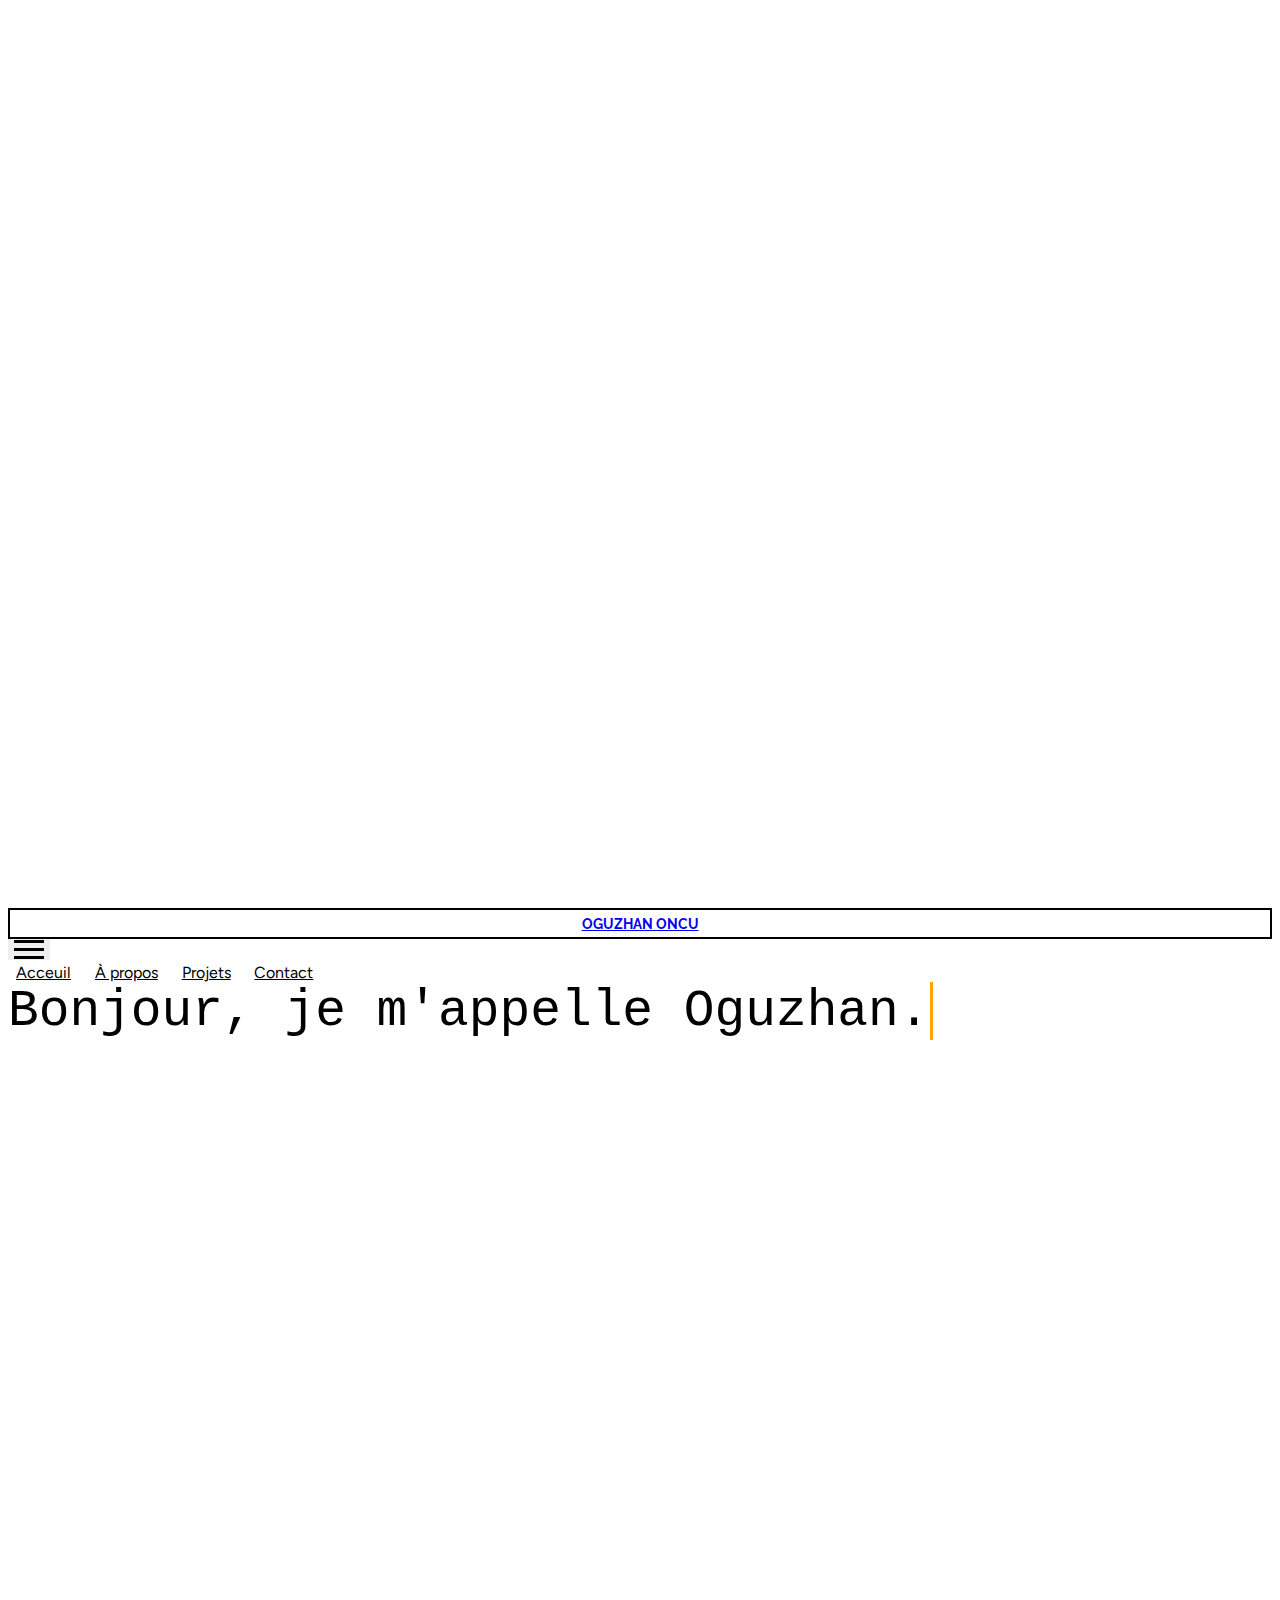
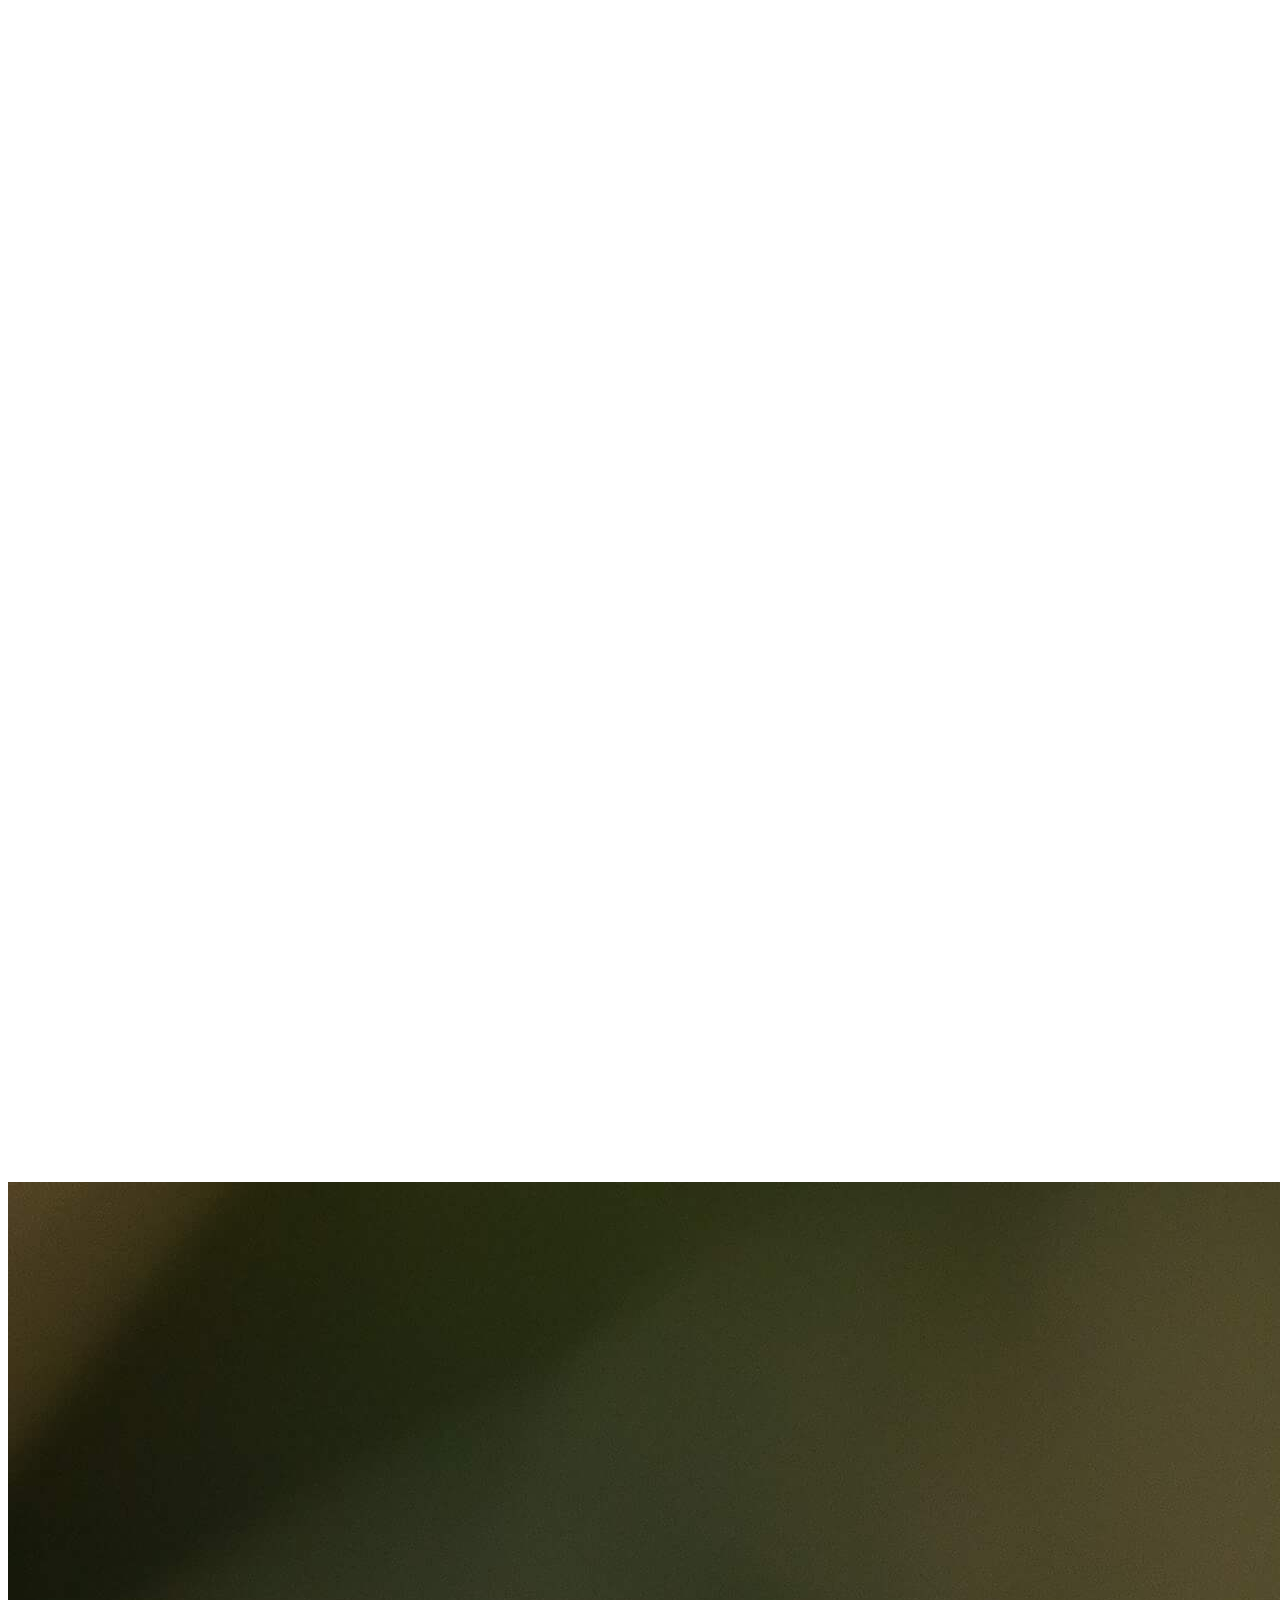
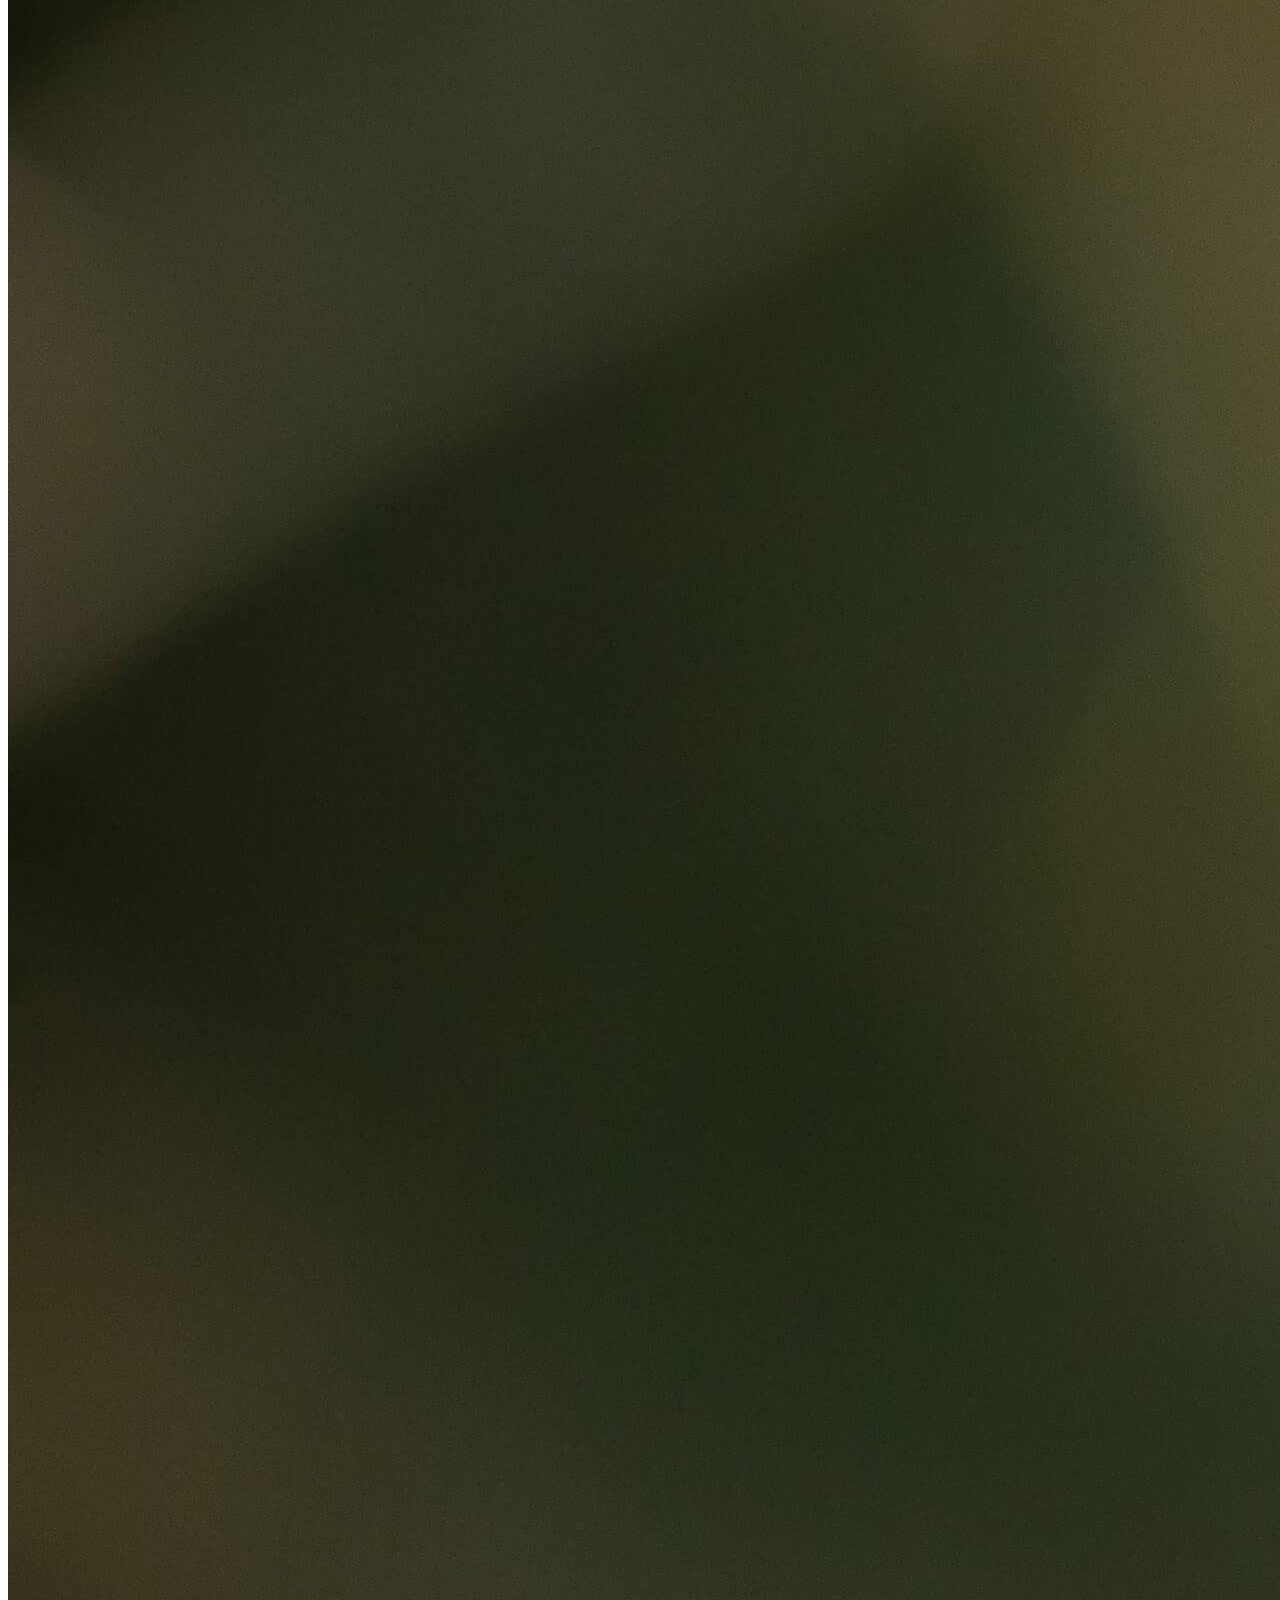
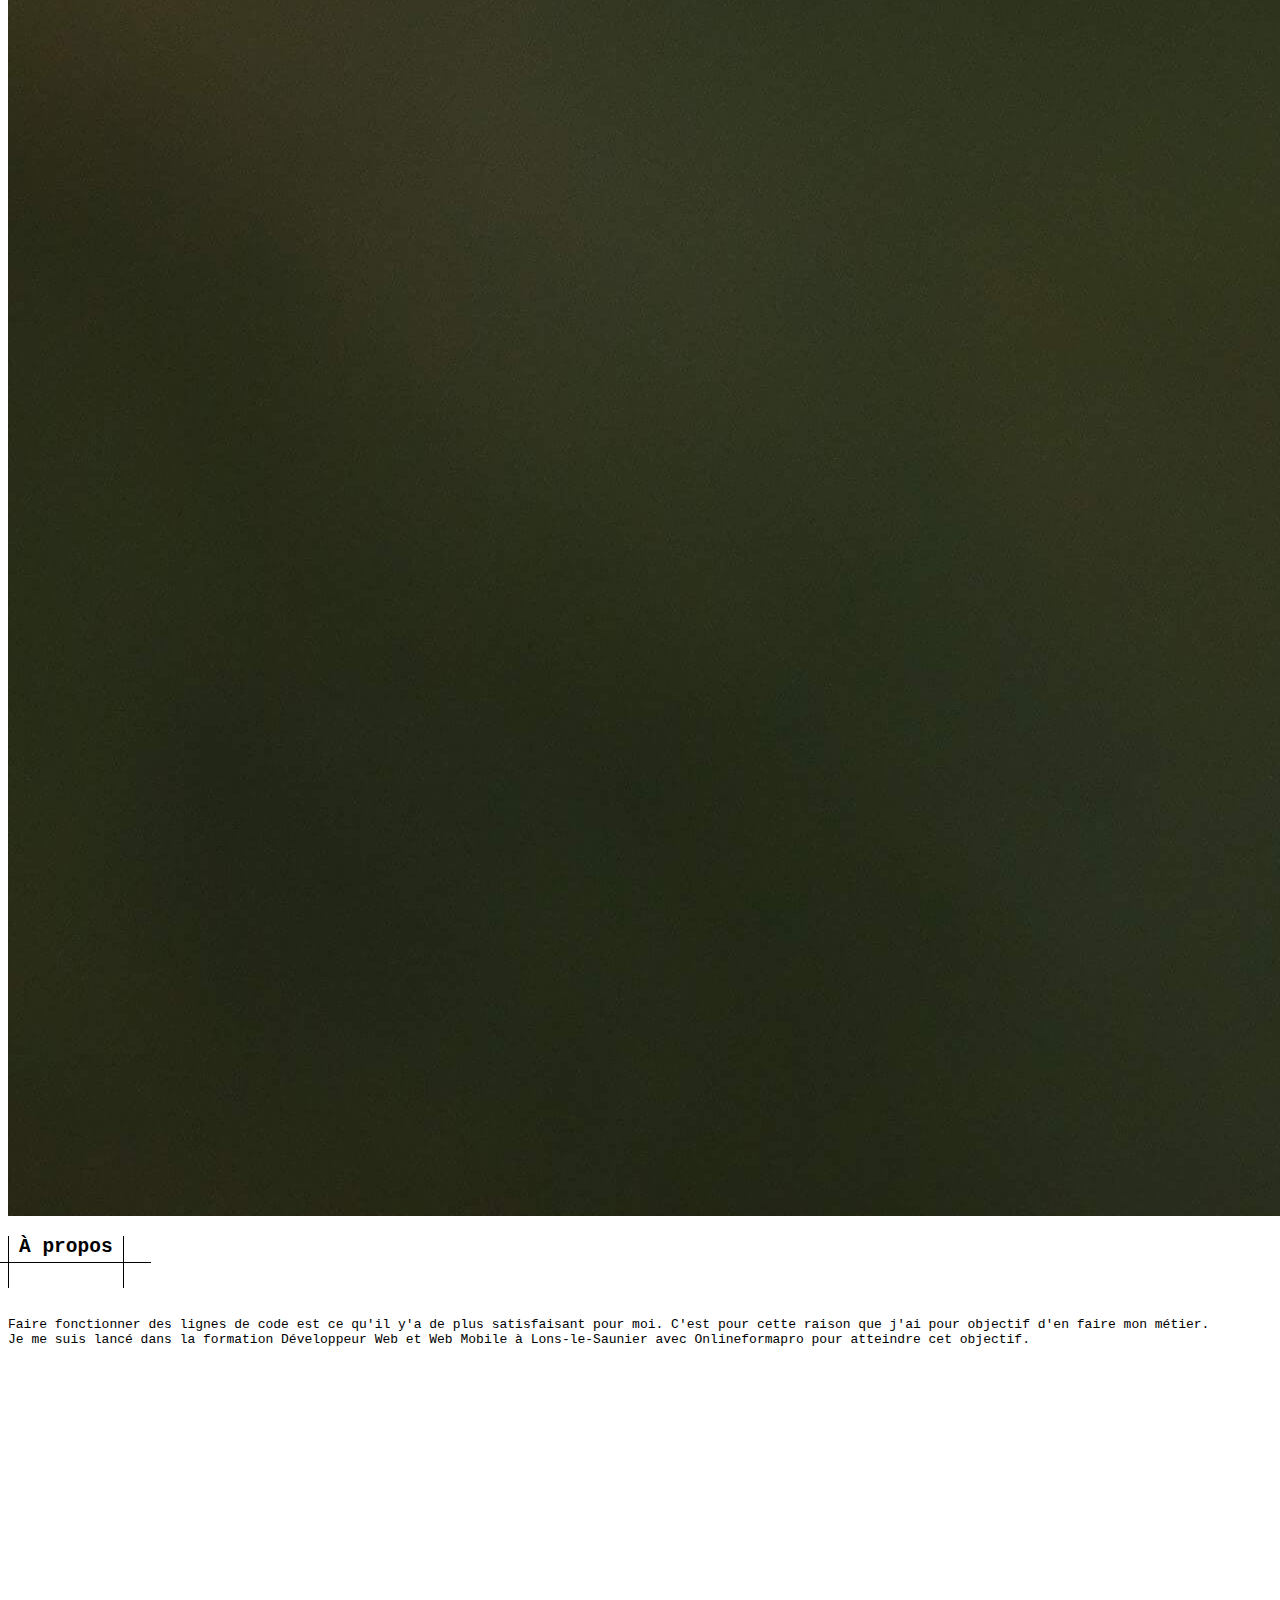
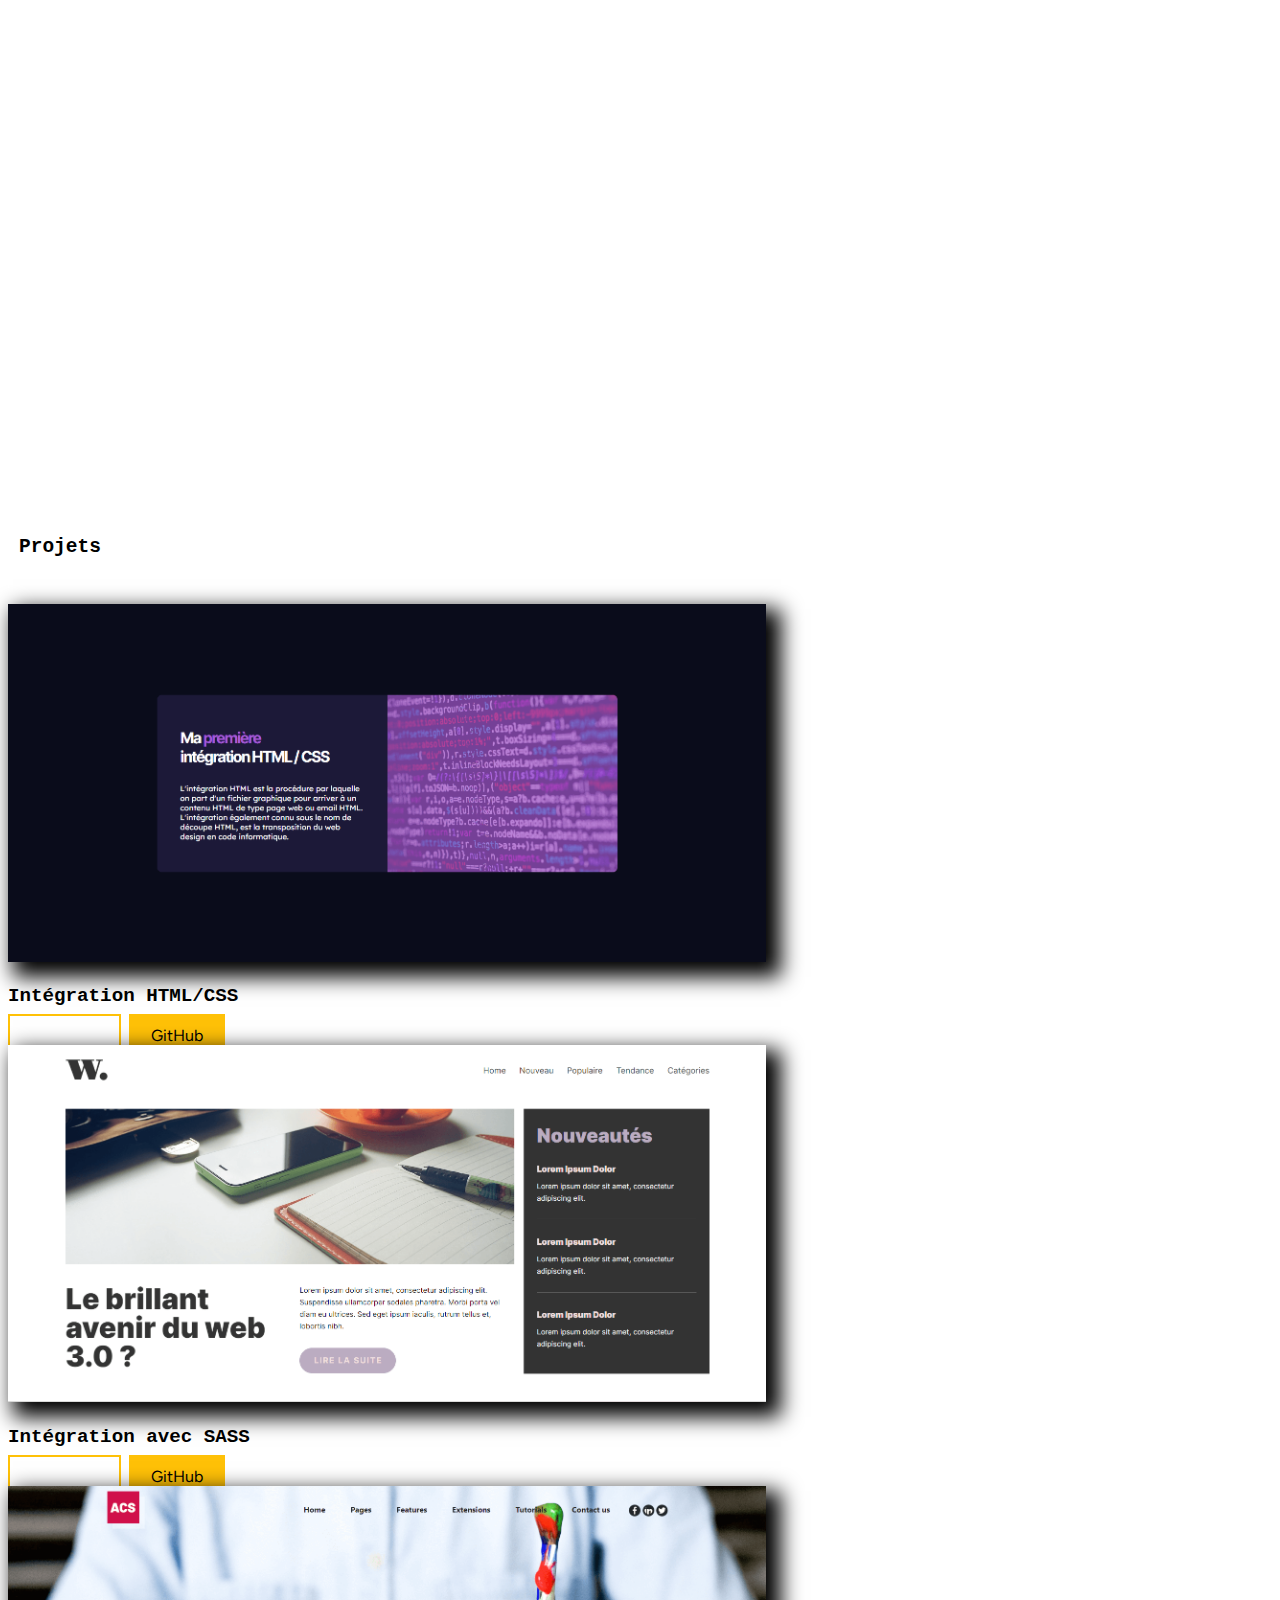
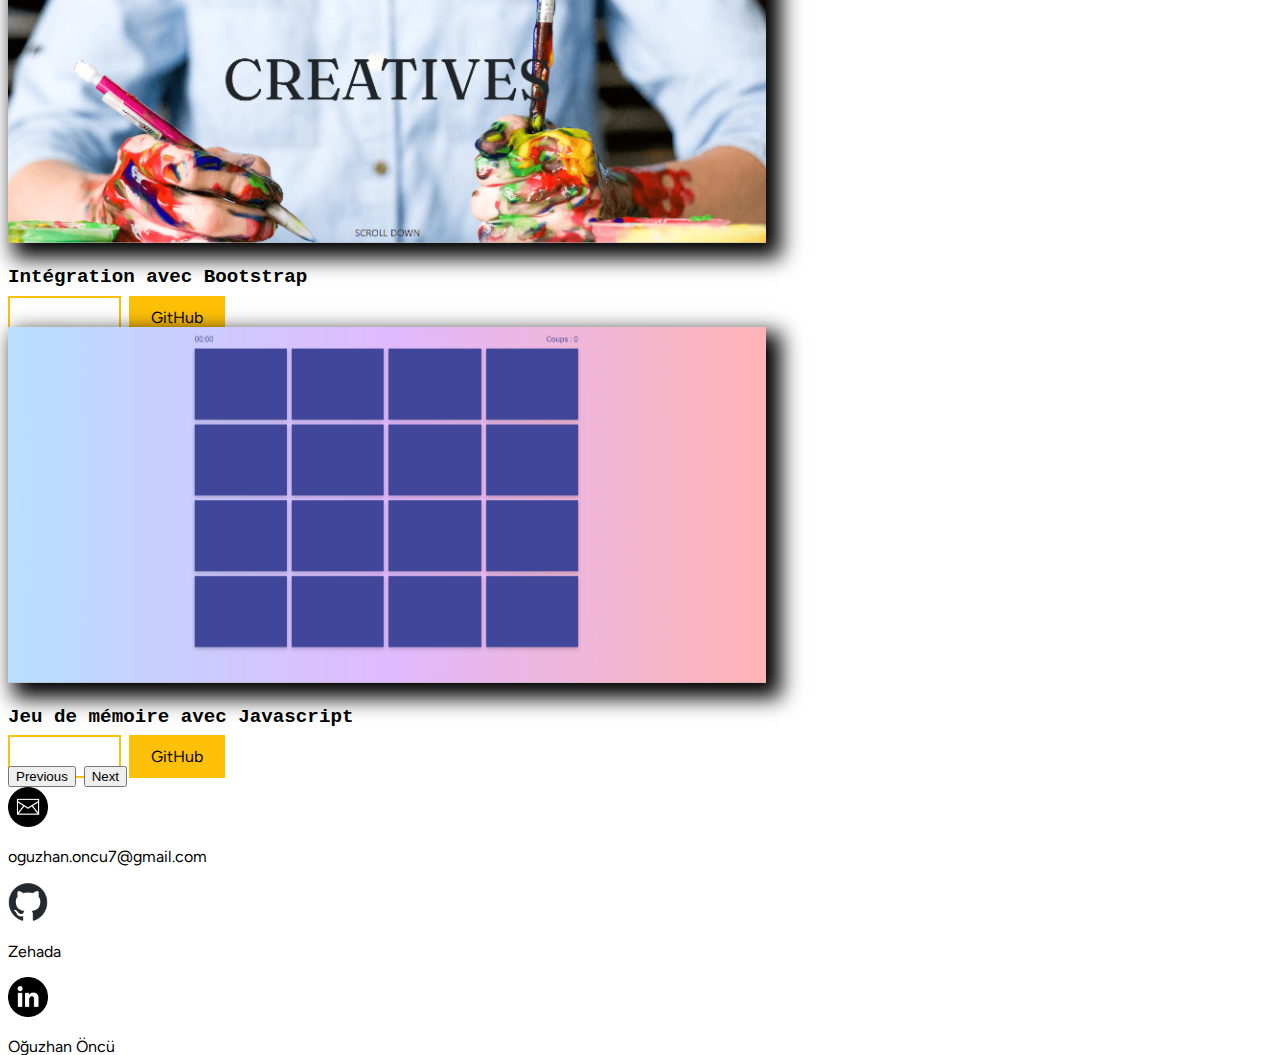
==== index.html @ a9e5b0de "Ajout liens GitHub et images moins lourdes" ====
<!DOCTYPE html>
<html lang="fr">

<head>
    <meta charset="UTF-8">
    <meta http-equiv="X-UA-Compatible" content="IE=edge">
    <meta name="viewport" content="width=device-width, initial-scale=1.0">
    <link rel="preconnect" href="https://fonts.googleapis.com">
    <link rel="preconnect" href="https://fonts.gstatic.com" crossorigin>
    <link href="https://fonts.googleapis.com/css2?family=Figtree&family=Raleway:wght@700&display=swap" rel="stylesheet">
    <link href="https://cdn.jsdelivr.net/npm/bootstrap@5.3.0-alpha3/dist/css/bootstrap.min.css" rel="stylesheet"
        integrity="sha384-KK94CHFLLe+nY2dmCWGMq91rCGa5gtU4mk92HdvYe+M/SXH301p5ILy+dN9+nJOZ" crossorigin="anonymous">
    <link rel="stylesheet" href="style.css">
    <title>Oguzhan Oncu</title>
</head>

<body>
    <div id="loader" class="bg-dark d-flex justify-content-center align-items-center">
        <h1>Oguzhan Oncu | Portfolio</h1>
    </div>
    <div id="content" class="d-none">
        <nav class="navbar navbar-expand-md fixed-top justify-content-end align-items-center navbar-warning bg-warning">
            <div class="container">
                <a class="text-decoration-none" href="#">
                    <h1 class="navbar-brand m-0">Oguzhan Oncu</h1>
                </a>
                <button class="navbar-toggler collapsed" type="button" data-bs-toggle="collapse"
                    data-bs-target="#navbarNavAltMarkup" aria-controls="navbarNavAltMarkup" aria-expanded="false"
                    aria-label="Toggle navigation">
                    <span class="toggler-icon top-bar"></span>
                    <span class="toggler-icon middle-bar"></span>
                    <span class="toggler-icon bottom-bar"></span>
                </button>
                <div class="collapse navbar-collapse justify-content-end" id="navbarNavAltMarkup">
                    <div class="navbar-nav d-flex align-items-start">
                        <a class="nav-item nav-link" href="#">Acceuil</a>
                        <a class="nav-item nav-link" href="#a-propos-texte">À propos</a>
                        <a class="nav-item nav-link" href="#projets">Projets</a>
                        <a class="nav-item nav-link" href="#contact">Contact</a>
                    </div>
                </div>
            </div>
        </nav>
        <div
            class="wrapper w-100 d-flex justify-content-center align-items-center bg-dark text-white position-fixed fixed-top">
            <div class="typing-demo">
                Bonjour, je m'appelle Oguzhan.
            </div>
        </div>
        <div id="a-propos">
            <div class="row g-0">
                <div class="col-md">
                    <img src="images/vincent-van-zalinge-vUNQaTtZeOo-unsplash.jpg" alt="" class="mw-100">
                </div>
                <div class="bg-white a-propos-texte col-md d-flex flex-column justify-content-center align-items-center"
                    id="a-propos-texte">
                    <div class="w-75">

                        <div class="text-center text-md-start">
                            <h2 class="mb-5 mt-5">À propos</h2>
                        </div>
                        <p class="mb-5 ">Faire fonctionner des lignes de code est ce qu'il y'a de plus satisfaisant pour
                            moi. C'est pour
                            cette raison
                            que j'ai pour objectif d'en faire mon métier.<br>
                            Je me suis lancé dans la formation Développeur Web et Web Mobile à Lons-le-Saunier avec
                            Onlineformapro pour atteindre cet objectif.</p>
                        <div></div>
                    </div>
                </div>
            </div>
        </div>
        <div id="projets" class="projets bg-dark text-white d-flex flex-column justify-content-center">
            <div class="text-white d-flex justify-content-center align-items-center mt-5 mb-5">
                <h2>Projets</h2>
            </div>
            <div id="carouselExampleControls" class="carousel slide">
                <div class="carousel-inner">
                    <div class="carousel-item active">
                        <div class="box d-flex flex-column justify-content-center align-items-center">
                            <img src="images/integration1.png" alt="Screenshot intégration HTML/CSS">
                            <h3 class="text-center w-75 mb-5 mt-5">Intégration HTML/CSS</h3>
                            <div class="mb-5">
                                <a href="projets/01 - INITIATION INTEGRATION/index.html" target="blank">Découvrir</a>
                                <a class="github" href="https://github.com/Zehada/Integration-HTML-CSS"
                                    target="blank">GitHub</a>
                            </div>
                        </div>
                    </div>
                    <div class="carousel-item">
                        <div class="box d-flex flex-column justify-content-center align-items-center">
                            <img src="images/integration2.png" alt="Screenshot intégration avec SASS">
                            <h3 class="text-center w-75 mb-5 mt-5">Intégration avec SASS</h3>
                            <div class="mb-5">
                                <a href="projets/integration-sass/index.html" target="blank">Découvrir</a>
                                <a class="github" href="https://github.com/Zehada/Integration-SASS"
                                    target="blank">GitHub</a>
                            </div>
                        </div>
                    </div>
                    <div class="carousel-item">
                        <div class="box d-flex flex-column justify-content-center align-items-center">
                            <img src="images/integration3.png" alt="Screenshot intégration avec Bootstrap">
                            <h3 class="text-center w-75 mb-5 mt-5">Intégration avec Bootstrap</h3>
                            <div class="mb-5">
                                <a href="projets/integration-bootstrap/index.html" target="blank">Découvrir</a>
                                <a class="github" href="https://github.com/Zehada/Integration-Bootstrap"
                                    target="blank">GitHub</a>
                            </div>
                        </div>
                    </div>
                    <div class="carousel-item">
                        <div class="box d-flex flex-column justify-content-center align-items-center">
                            <img src="images/integration4.png" alt="Screenshot memory game">
                            <h3 class="text-center w-75 mb-5 mt-5">Jeu de mémoire avec Javascript</h3>
                            <div class="mb-5">
                                <a href="projets/projet-jeu/index.html" target="blank">Découvrir</a>
                                <a class="github" href="https://github.com/Zehada/Memory-game" target="blank">GitHub</a>
                            </div>
                        </div>
                    </div>
                </div>
                <button class="carousel-control-prev" type="button" data-bs-target="#carouselExampleControls"
                    data-bs-slide="prev">
                    <span class="carousel-control-prev-icon" aria-hidden="true"></span>
                    <span class="visually-hidden">Previous</span>
                </button>
                <button class="carousel-control-next" type="button" data-bs-target="#carouselExampleControls"
                    data-bs-slide="next">
                    <span class="carousel-control-next-icon" aria-hidden="true"></span>
                    <span class="visually-hidden">Next</span>
                </button>
            </div>
        </div>
        <div id="contact" class="d-flex flex-column flex-md-row justify-content-around align-items-center">
            <div class="d-flex justify-content-md-center  align-items-center">
                <img src="images/email.png" alt="Logo email" class="me-3">
                <p class="m-0">oguzhan.oncu7@gmail.com</p>
            </div>
            <div class="d-flex justify-content-md-center  align-items-center">
                <img src="images/github-mark.png" alt="Logo GitHub" class="me-3">
                <p class="m-0"><a href="https://github.com/Zehada" target="blank">Zehada</a></p>
            </div>
            <div class="d-flex justify-content-md-center  align-items-center">
                <img src="images/linkedin_logo_icon_186926.png" alt="Logo LinkedIn" class="me-3">
                <p class="m-0"><a href="https://www.linkedin.com/in/o%C4%9Fuzhan-%C3%B6nc%C3%BC-248659266/"
                        target="blank">Oğuzhan
                        Öncü</a></p>
            </div>
        </div>
        <!-- <div class="contact bg-white vh-100 d-flex flex-column flex-md-row justify-content-around align-items-center">
            <div class="contact-text w-50">
                <h2>Contact</h2>
                <p>Lorem ipsum dolor sit amet consectetur adipisicing elit. Nemo dolor mollitia ex ipsam deserunt.
                    Accusamus voluptatem saepe aliquam exercitationem quasi molestiae reprehenderit soluta doloribus
                    nam.</p>
            </div>
            <form>
                <input name="name" type="text" class="feedback-input" placeholder="Nom" />
                <input name="email" type="text" class="feedback-input" placeholder="Email" />
                <textarea name="text" class="feedback-input" placeholder="Message"></textarea>
                <input class="bg-warning" type="submit" value="ENVOYER" />
            </form>
        </div> -->
    </div>

    <script src="https://cdn.jsdelivr.net/npm/bootstrap@5.3.0-alpha3/dist/js/bootstrap.bundle.min.js"
        integrity="sha384-ENjdO4Dr2bkBIFxQpeoTz1HIcje39Wm4jDKdf19U8gI4ddQ3GYNS7NTKfAdVQSZe"
        crossorigin="anonymous"></script>
    <script src="portfolio.js"></script>

</body>



</html>
---- style.css ----
body {
  font-family: monospace;
}

h1 {
  font-family: "Raleway", sans-serif;
  text-transform: uppercase;
  border: 2px solid black;
  text-align: center;
  padding: 5px 11px 5px 11px;
  font-size: 0.9rem !important;
  margin: 0;
}

#loader {
  min-height: 100vh;
}
#loader h1 {
  color: white;
  border: none;
  text-transform: none;
  font-size: 1.5rem !important;
  animation: fadeOut 1.9s forwards;
}
@keyframes fadeOut {
  0% {
    opacity: 1;
  }
  50% {
    opacity: 1;
  }
  100% {
    opacity: 0;
  }
}

.navbar {
  transition: top 0.3s;
  top: -100px;
  animation: apparition 1s ease-in-out forwards;
}
@keyframes apparition {
  100% {
    top: 0;
  }
}
.nav-item {
  font-family: "Figtree", sans-serif;
  color: black;
  position: relative;
  padding: 0 !important;
  margin: 0.5rem;
}

.nav-item:hover {
  color: black;
}

.nav-item::after {
  position: absolute;
  content: "";
  background: black;
  bottom: 0;
  left: 50%;
  width: 0;
  height: 1px;
  transition: 0.4s ease-out;
}

.nav-item:hover::after {
  left: 0;
  width: 100%;
}

.navbar-toggler {
  border: 0 !important;
}

.navbar-toggler:focus,
.navbar-toggler:active,
.navbar-toggler-icon:focus {
  outline: none !important;
  box-shadow: none !important;
  border: 0 !important;
}

.toggler-icon {
  width: 30px;
  height: 3px;
  background-color: black;
  display: block;
  transition: all 0.2s;
}

.middle-bar {
  margin: 5px auto;
}

.navbar-toggler .top-bar {
  transform: rotate(45deg);
  transform-origin: 10% 10%;
}

.navbar-toggler .middle-bar {
  opacity: 0;
  filter: alpha(opacity=0);
}

.navbar-toggler .bottom-bar {
  transform: rotate(-45deg);
  transform-origin: 10% 90%;
}

.navbar-toggler.collapsed .top-bar {
  transform: rotate(0);
}

.navbar-toggler.collapsed .middle-bar {
  opacity: 1;
  filter: alpha(opacity=100);
}

.navbar-toggler.collapsed .bottom-bar {
  transform: rotate(0);
}

.navbar-toggler.collapsed .toggler-icon {
  background-color: black;
}

.typing-demo {
  width: 30ch;
  font-size: 4vw !important;
  animation: typing 2s steps(30), blink 0.5s step-end infinite alternate;
  white-space: nowrap;
  overflow: hidden;
  border-right: 3px solid orange;
}
@keyframes typing {
  from {
    width: 0;
  }
}
@keyframes blink {
  50% {
    border-color: transparent;
  }
}
.wrapper {
  z-index: -1;
  min-height: 100vh;
}

#projets {
  min-height: 100vh;
}
#projets h2 {
  padding: 0 10px 30px 10px;
  border-left: 1px solid white;
  border-right: 1px solid white;
  position: relative;
}
#projets h2::after {
  position: absolute;
  content: "";
  background: white;
  bottom: 25px;
  left: -25%;
  width: 150%;
  height: 1px;
}
#projets a {
  text-decoration: none;
  color: white;
  font-family: "Figtree", sans-serif;
  padding: 10px 20px;
  border: 2px solid #ffc107;
  transition: background-color 0.3s;
}
#projets a:hover {
  background-color: #ffc107;
  color: black;
}
#projets .github {
  color: black;
  background-color: #ffc107;
}
#projets .github:hover {
  background-color: transparent;
  color: white;
}
#projets h3 {
  font-size: 1.2rem;
}

.box img {
  width: 60%;
  height: 30%;
  box-shadow: 10px 10px 20px 5px black;
  -o-object-fit: cover;
  object-fit: cover;
}

#a-propos {
  margin-top: 100vh;
}
#a-propos h2 {
  padding: 0 10px 30px 10px;
  border-left: 1px solid black;
  border-right: 1px solid black;
  position: relative;
  display: inline-flex;
}
#a-propos h2::after {
  position: absolute;
  content: "";
  background: black;
  bottom: 25px;
  left: -25%;
  width: 150%;
  height: 1px;
}
#a-propos img {
  min-height: 100vh;
  -o-object-fit: cover;
  object-fit: cover;
}
#a-propos .a-propos-texte {
  min-height: 100vh;
}

#contact {
  background-color: white;
  font-family: "Figtree", sans-serif;
  height: 200px;
}
#contact a {
  text-decoration: none;
  color: black;
}
#contact a:hover {
  color: rgb(73, 73, 73);
}
#contact img {
  width: 40px;
}
#contact div {
  width: 270px;
}

@media screen and (max-width: 767px) {
  #contact img {
    width: 30px;
  }
  #a-propos .a-propos-texte {
    min-height: 50vh;
  }
  #a-propos img {
    max-height: 60vh;
    min-height: 60vh;
    min-width: 100%;
  }
  #projets {
    min-height: 0;
  }
  #projets h3 {
    font-size: 0.7rem;
  }
}/*# sourceMappingURL=style.css.map */
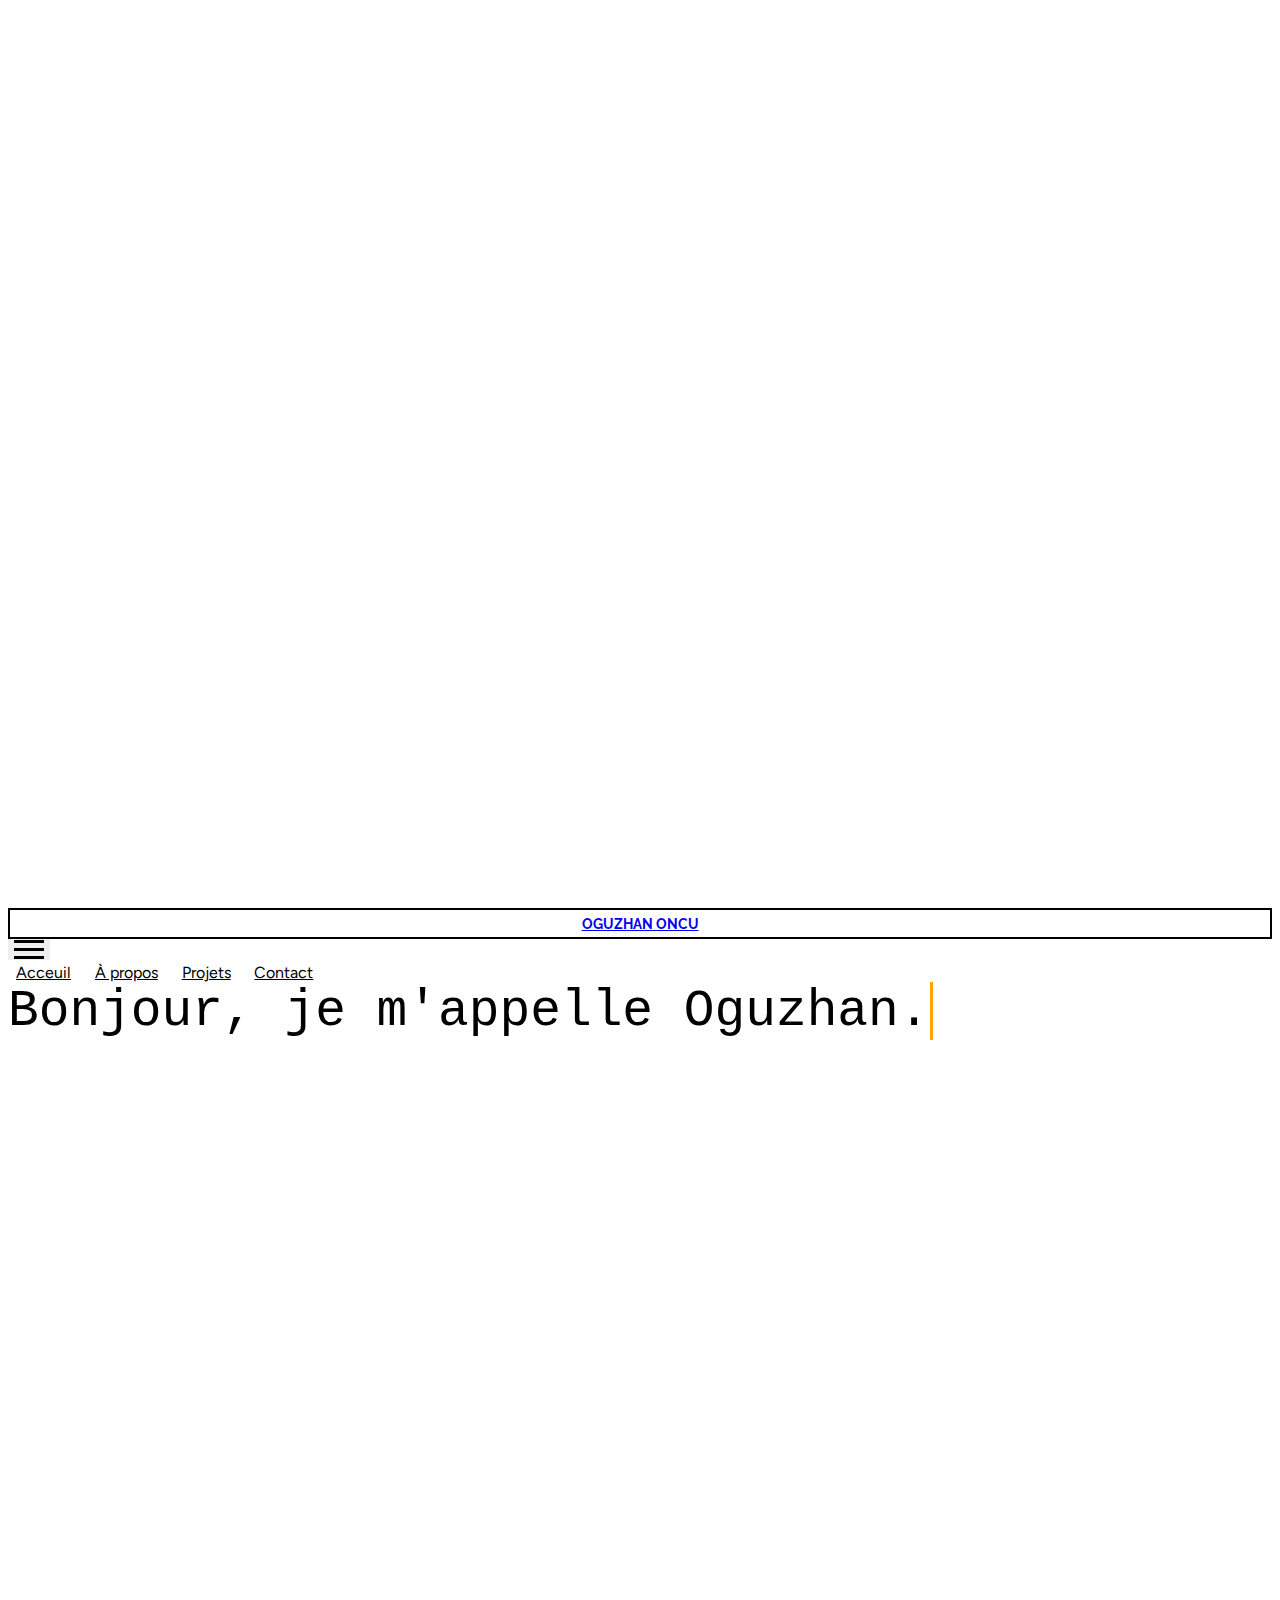
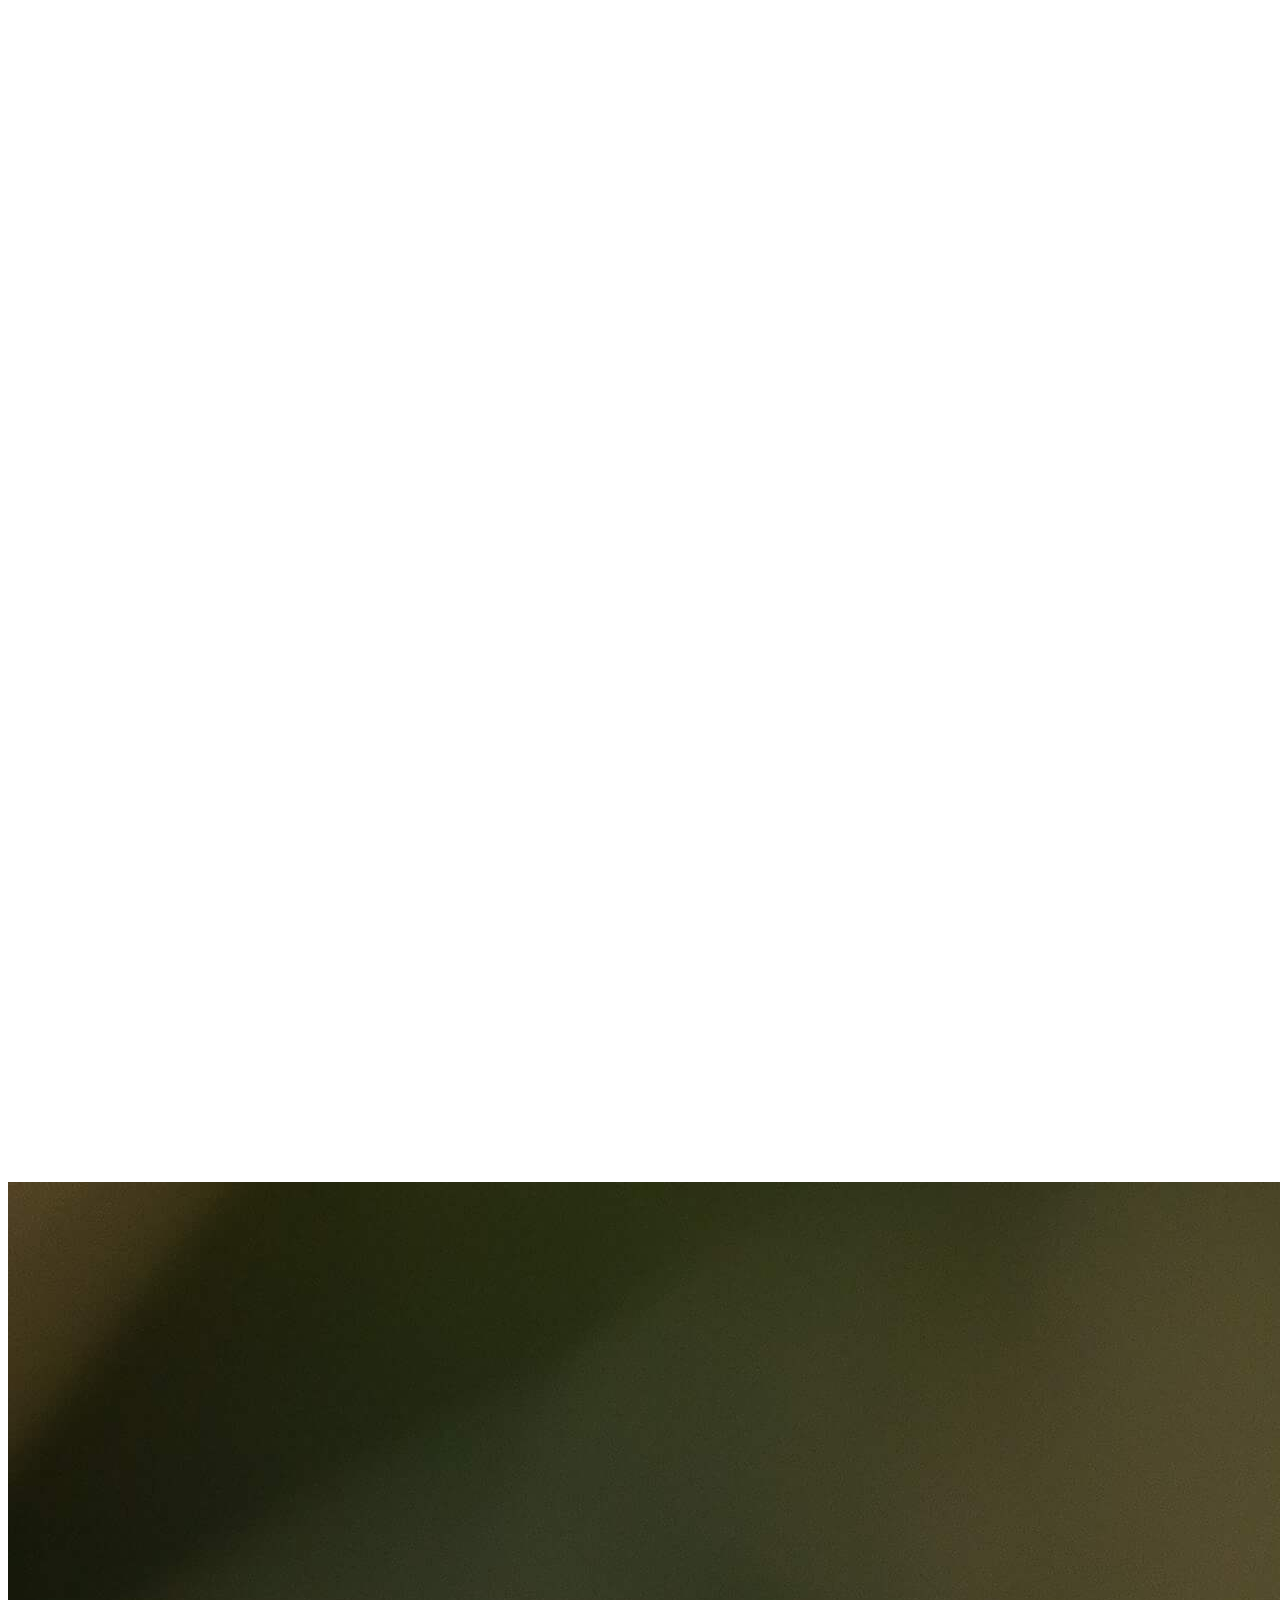
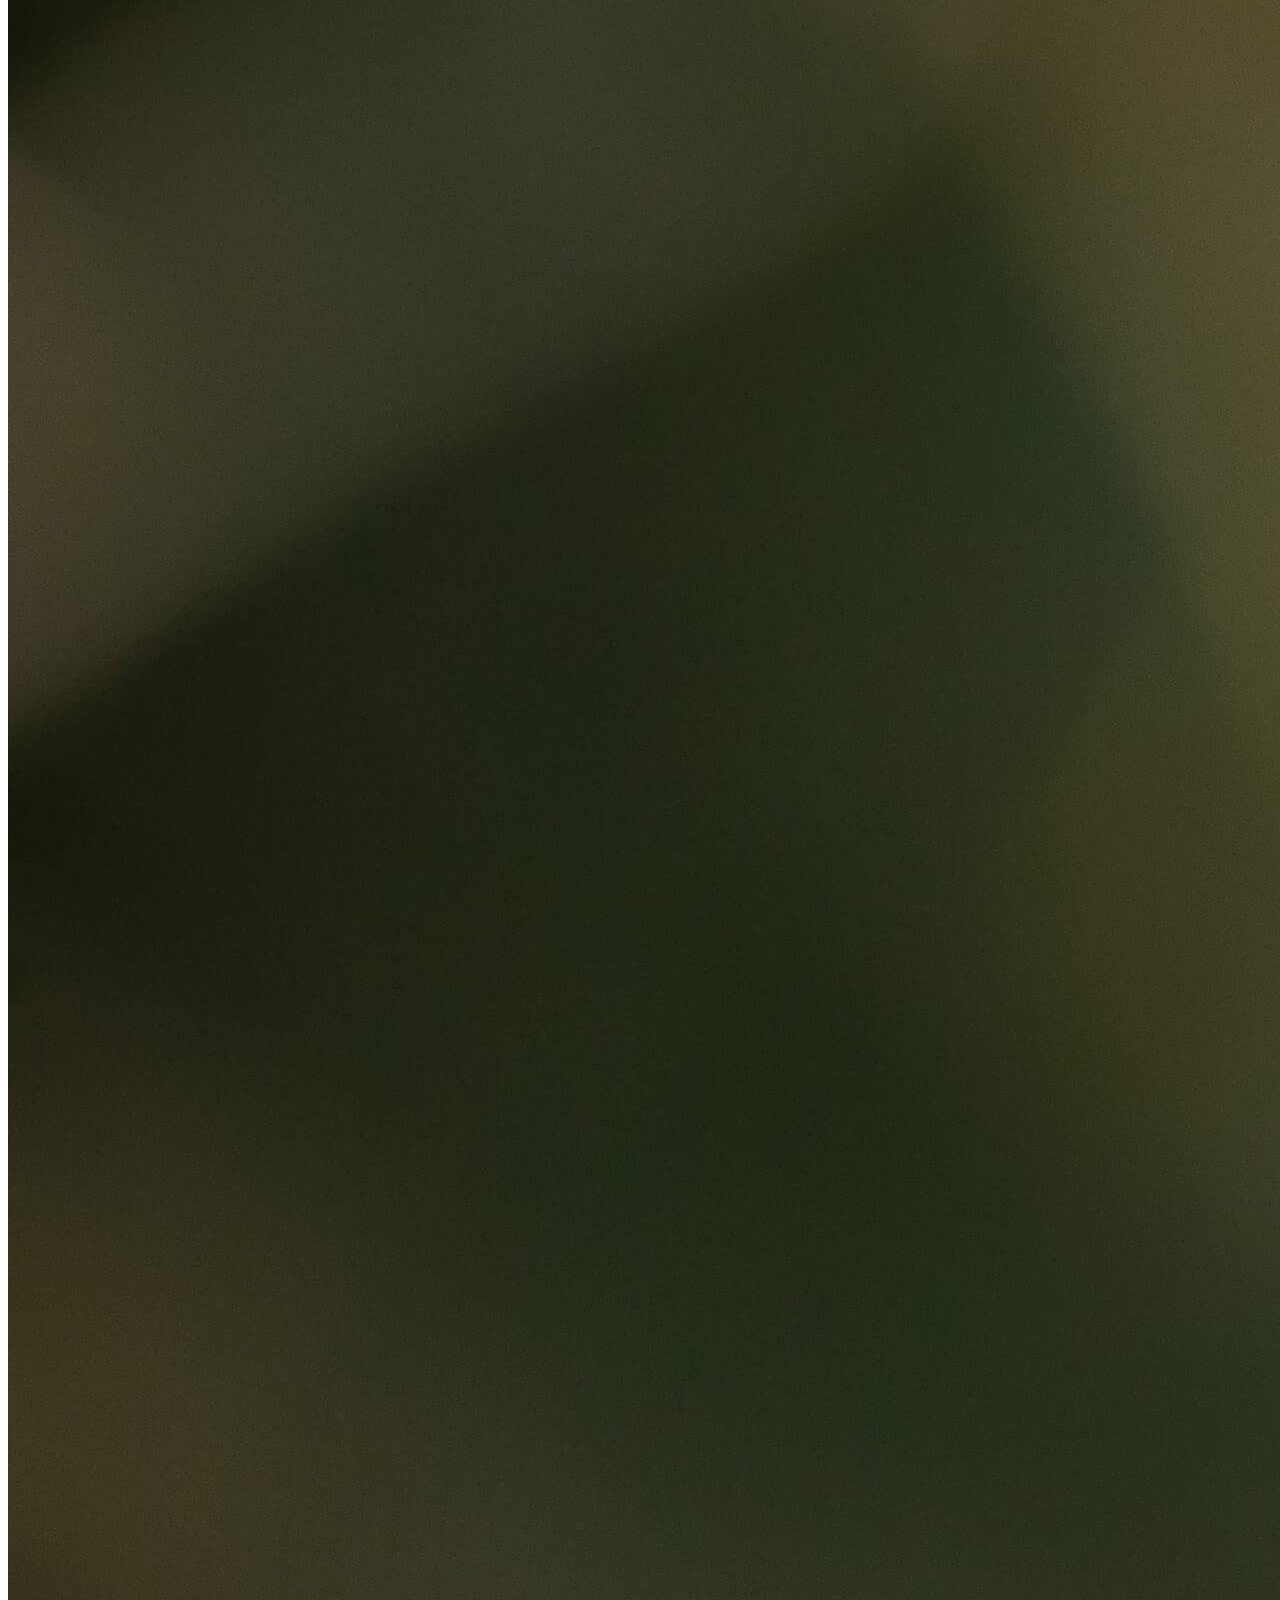
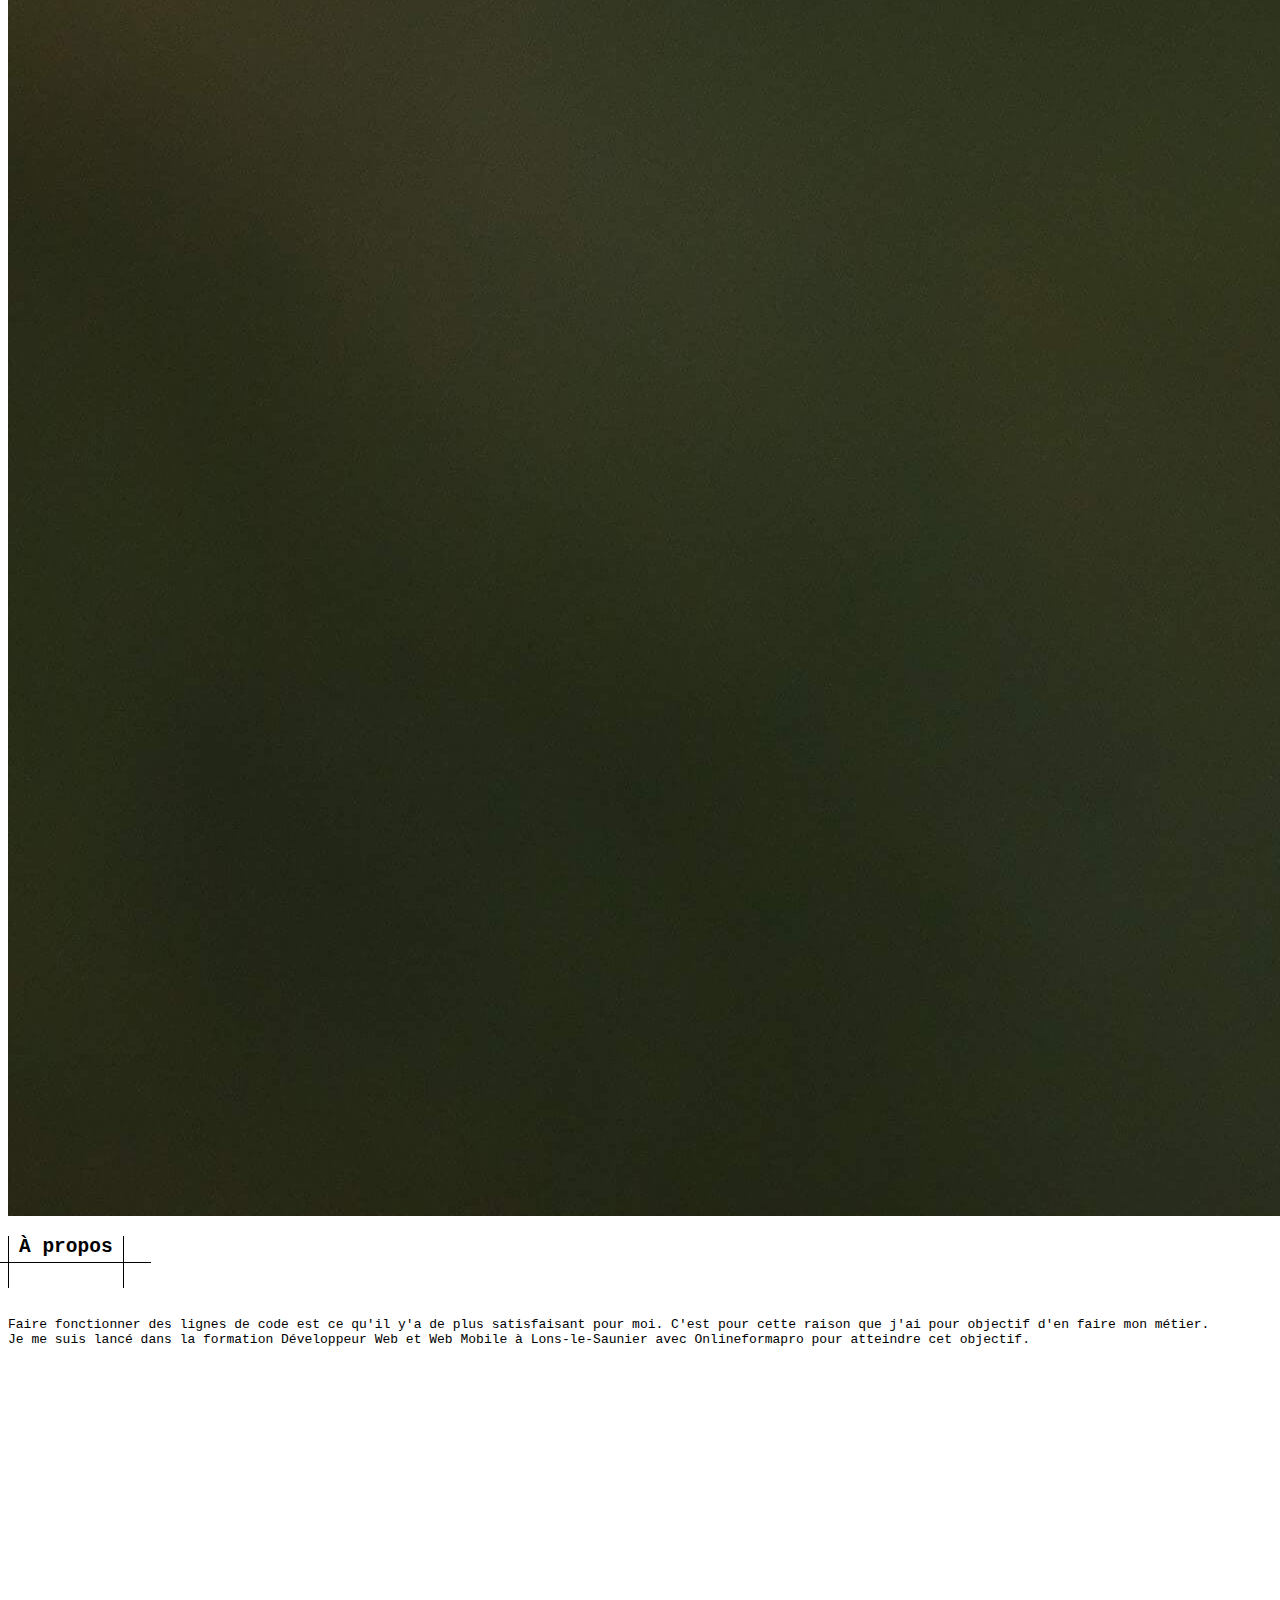
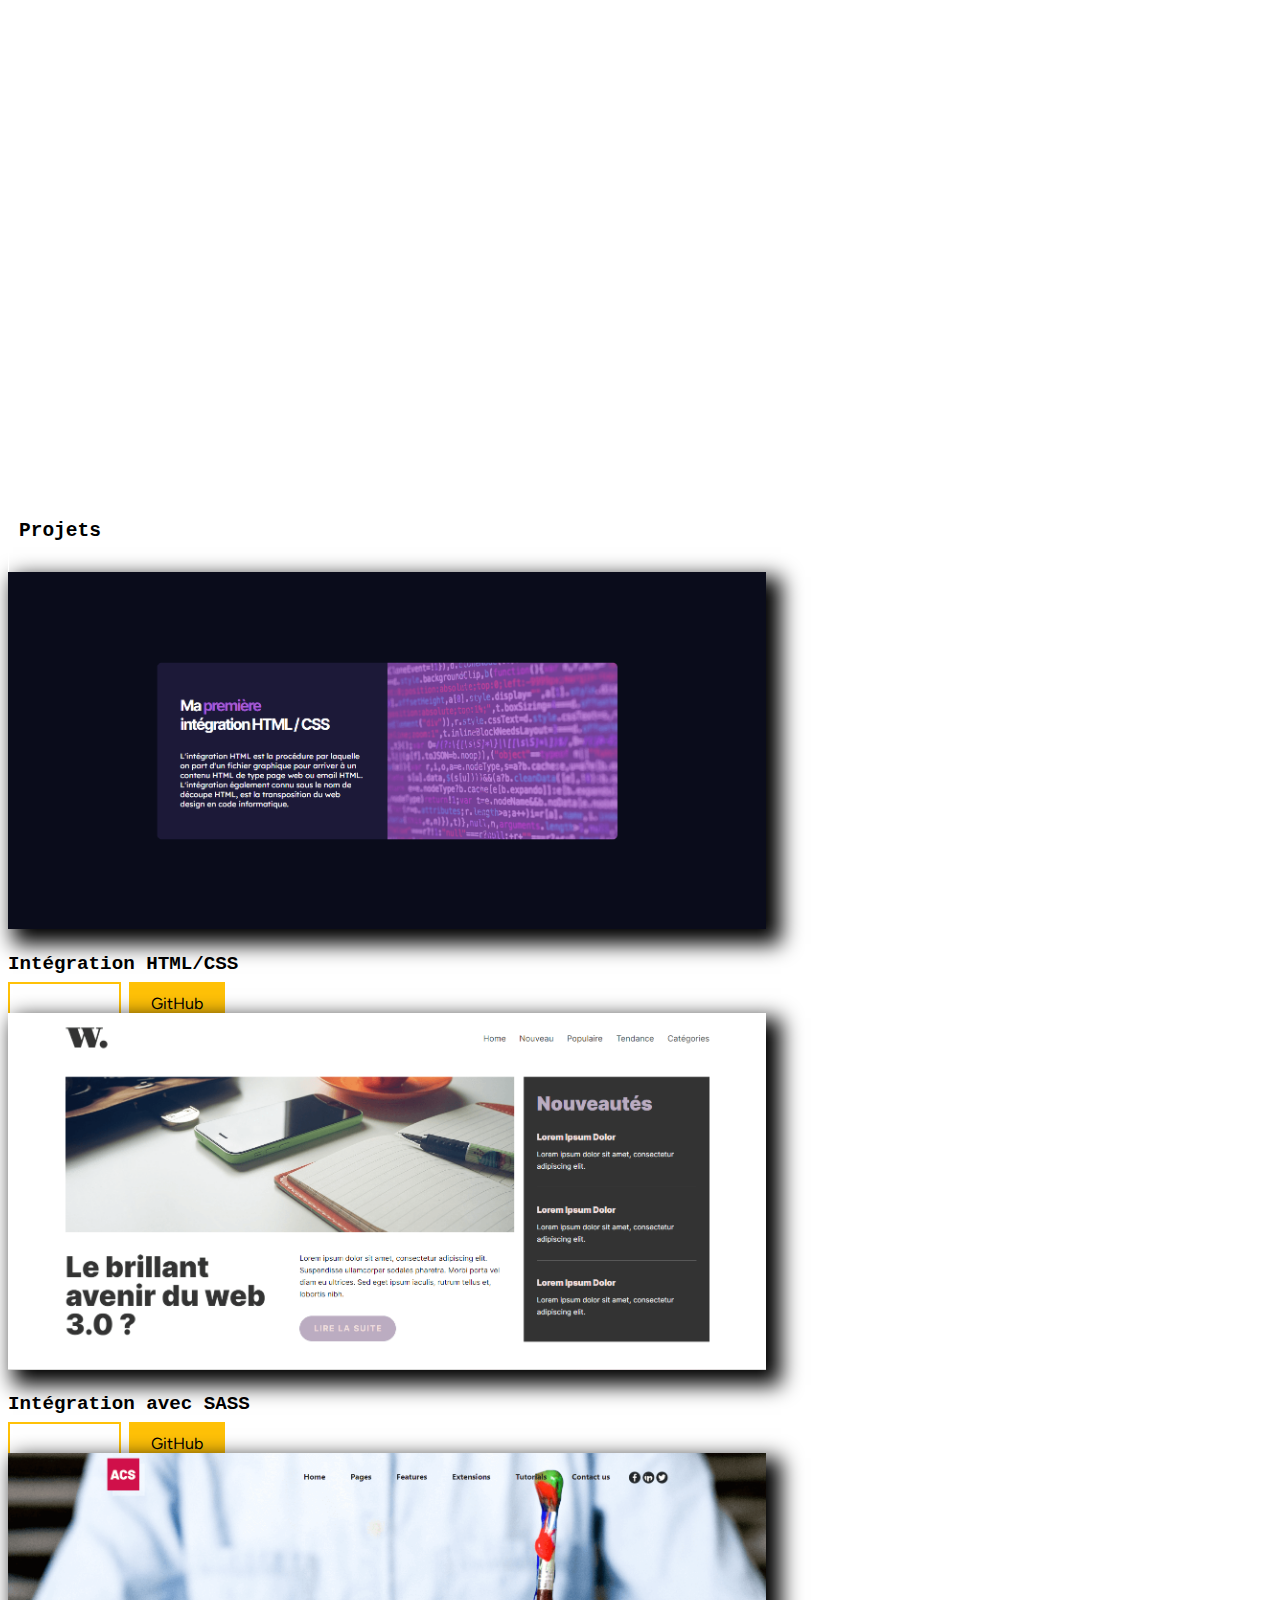
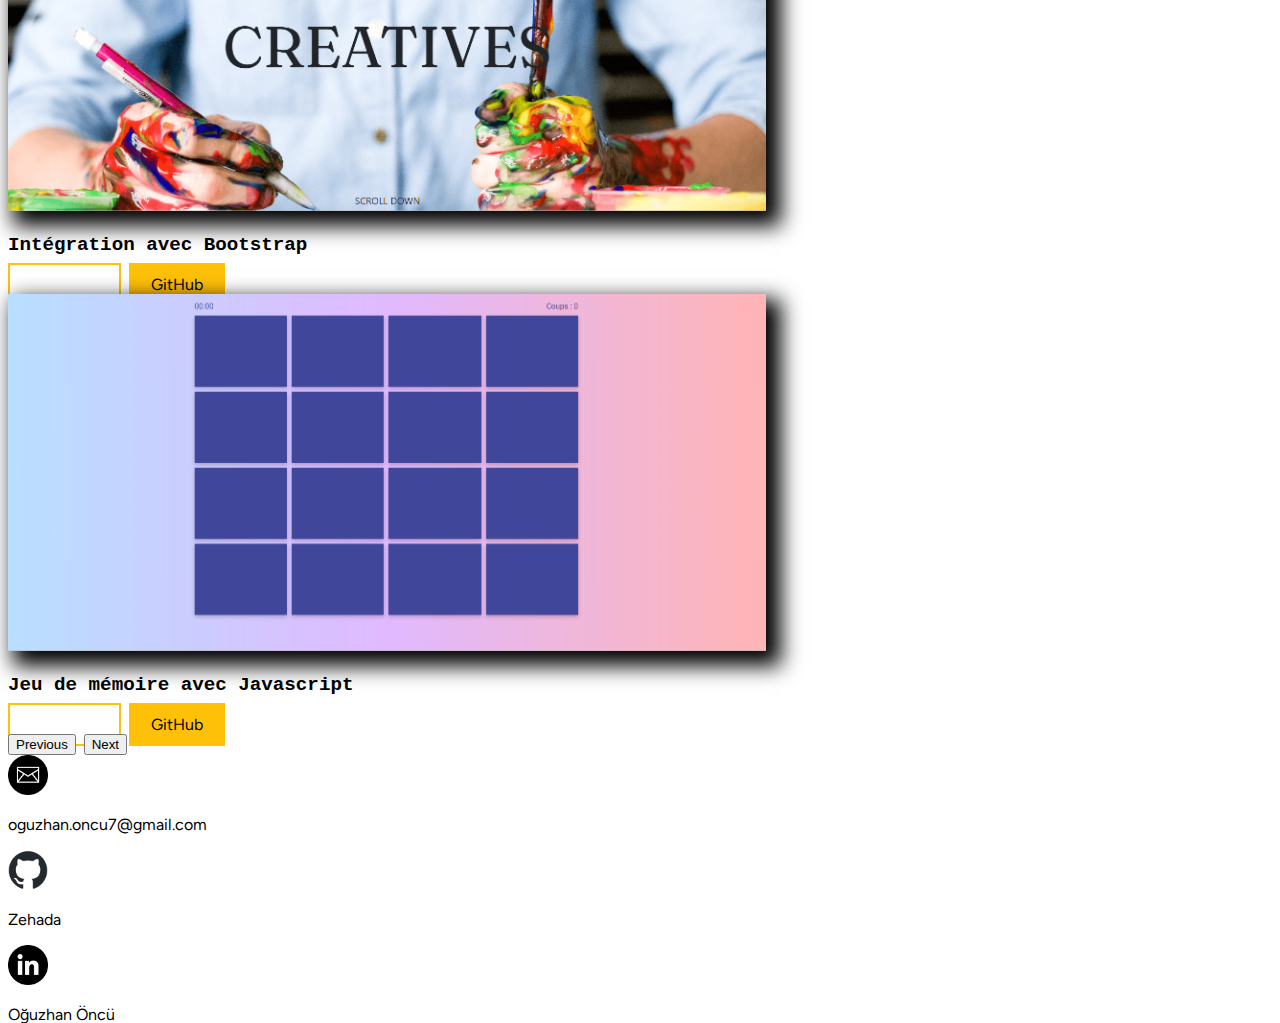
==== commit ada2f21d: "Ajout favicon et meta description" ====
--- a/index.html
+++ b/index.html
@@ -4,6 +4,12 @@
 <head>
     <meta charset="UTF-8">
     <meta http-equiv="X-UA-Compatible" content="IE=edge">
+    <link rel="apple-touch-icon" sizes="180x180" href="favicon_io/apple-touch-icon.png">
+    <link rel="icon" type="image/png" sizes="32x32" href="favicon_io/favicon-32x32.png">
+    <link rel="icon" type="image/png" sizes="16x16" href="favicon_io/favicon-16x16.png">
+    <link rel="manifest" href="favicon.io/site.webmanifest">
+    <meta name="description"
+        content="Je m'appelle Oguzhan, je me suis lancé dans la formation 'Développeur Web et Web Mobile' à Lons-le-Saunier pour faire de l'écriture de code mon métier. ">
     <meta name="viewport" content="width=device-width, initial-scale=1.0">
     <link rel="preconnect" href="https://fonts.googleapis.com">
     <link rel="preconnect" href="https://fonts.gstatic.com" crossorigin>
@@ -11,7 +17,7 @@
     <link href="https://cdn.jsdelivr.net/npm/bootstrap@5.3.0-alpha3/dist/css/bootstrap.min.css" rel="stylesheet"
         integrity="sha384-KK94CHFLLe+nY2dmCWGMq91rCGa5gtU4mk92HdvYe+M/SXH301p5ILy+dN9+nJOZ" crossorigin="anonymous">
     <link rel="stylesheet" href="style.css">
-    <title>Oguzhan Oncu</title>
+    <title>Oguzhan Oncu | Développeur Web</title>
 </head>
 
 <body>
--- a/style.css
+++ b/style.css
@@ -38,6 +38,7 @@
   transition: top 0.3s;
   top: -100px;
   animation: apparition 1s ease-in-out forwards;
+  animation-delay: 1.7s;
 }
 @keyframes apparition {
   100% {
@@ -159,6 +160,7 @@
   border-left: 1px solid white;
   border-right: 1px solid white;
   position: relative;
+  margin: 0;
 }
 #projets h2::after {
   position: absolute;
@@ -195,10 +197,7 @@
 
 .box img {
   width: 60%;
-  height: 30%;
   box-shadow: 10px 10px 20px 5px black;
-  -o-object-fit: cover;
-  object-fit: cover;
 }
 
 #a-propos {
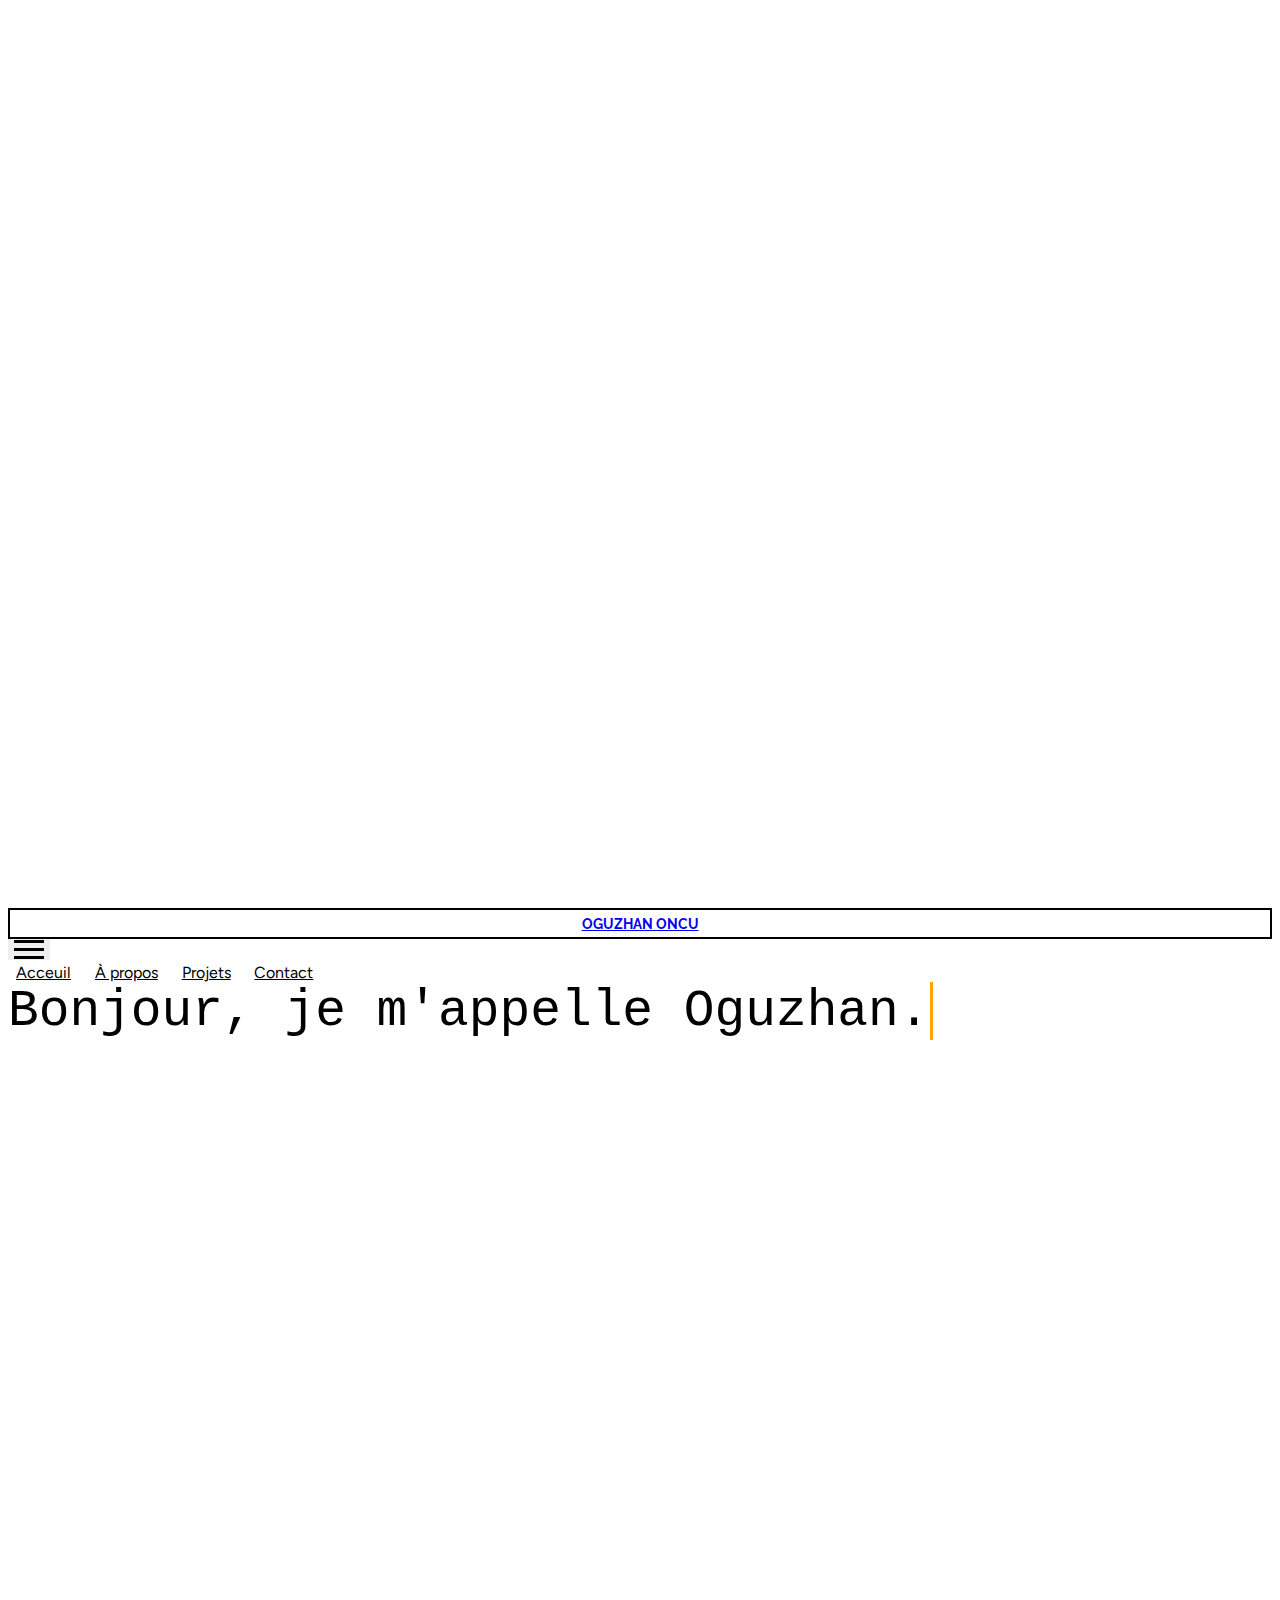
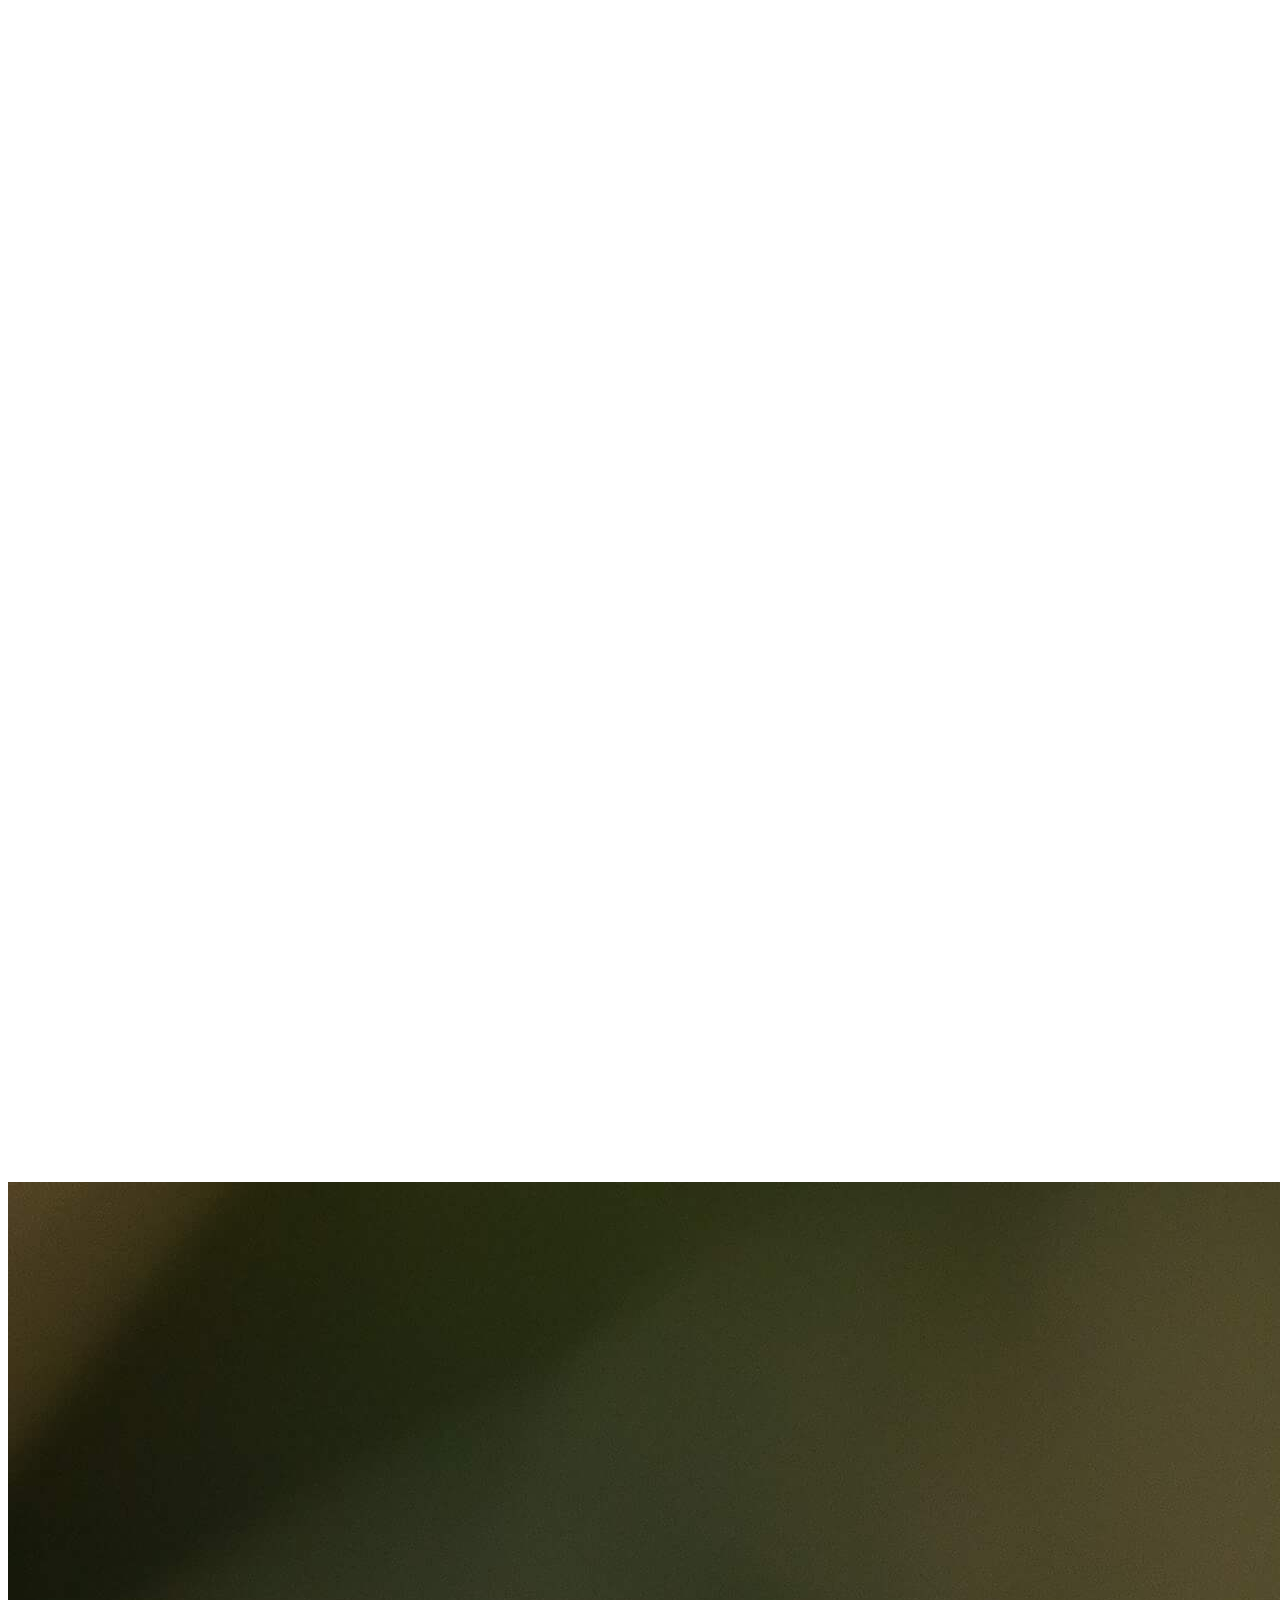
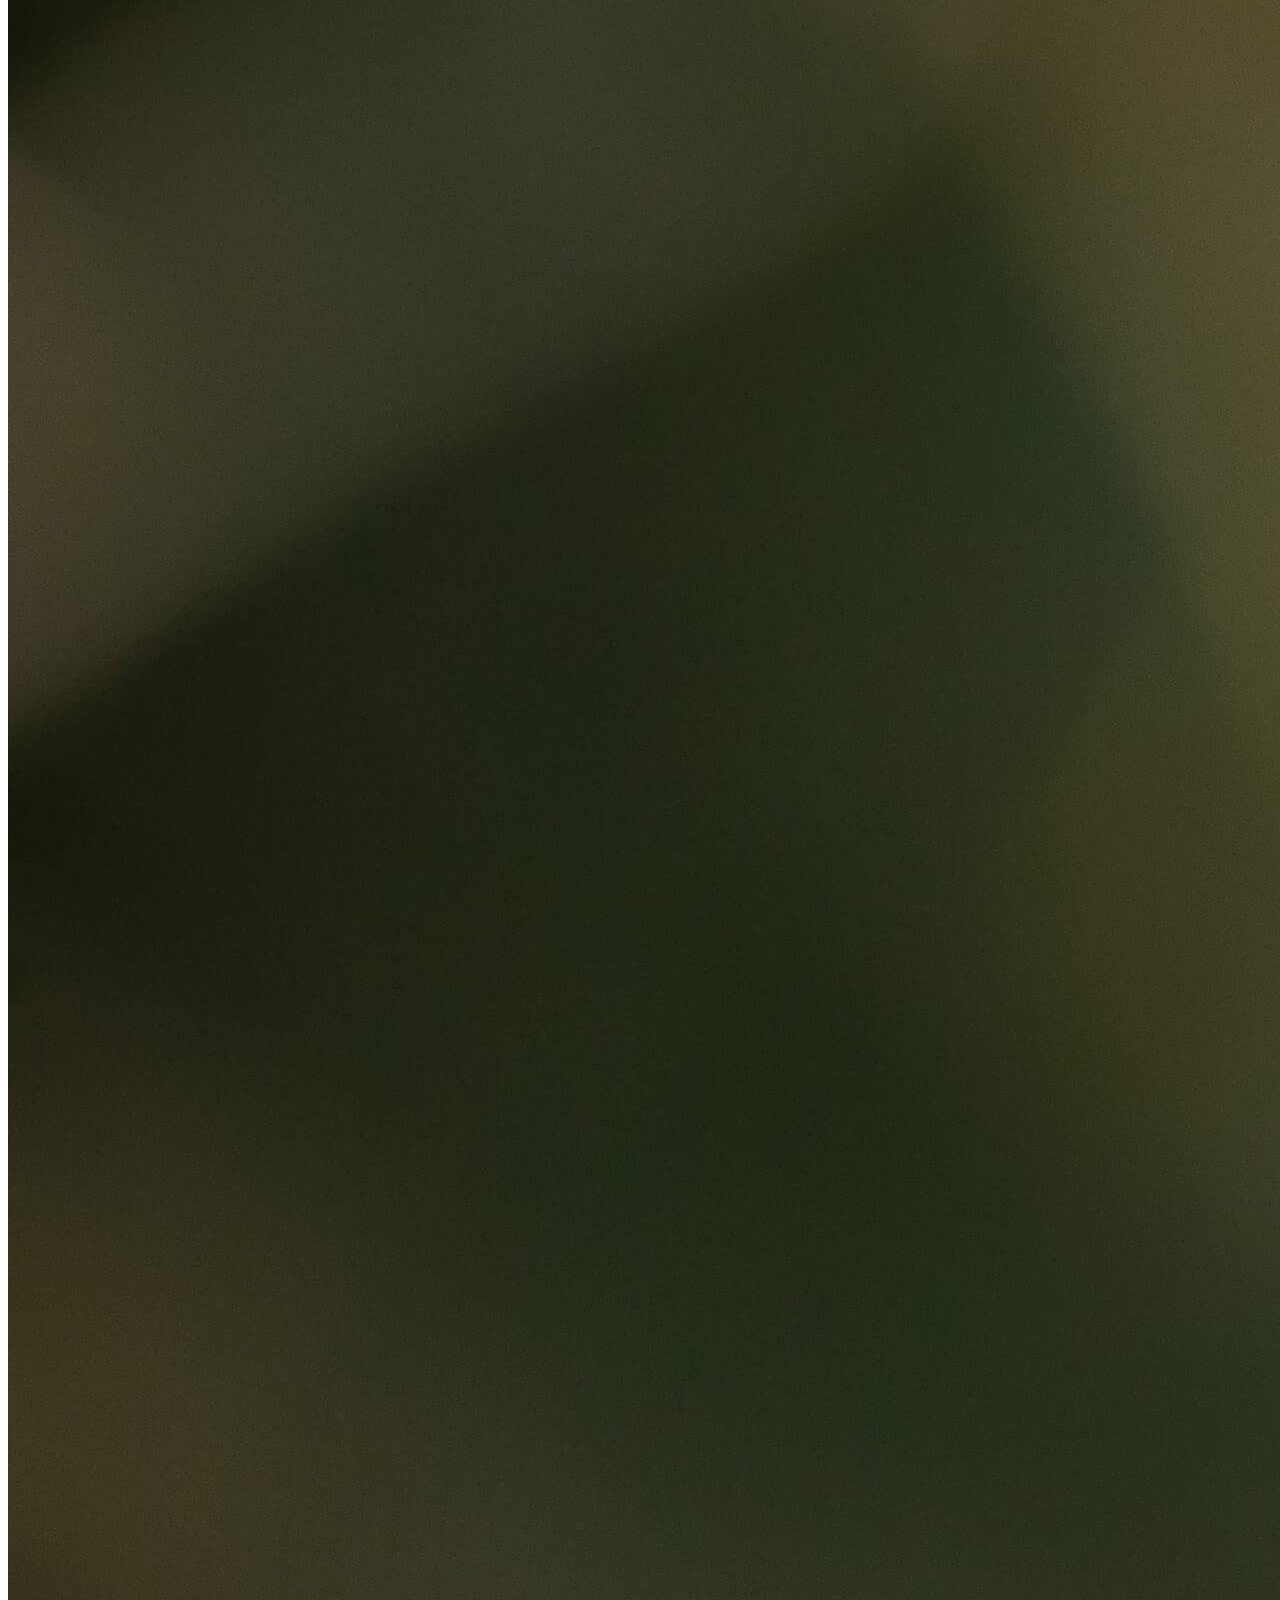
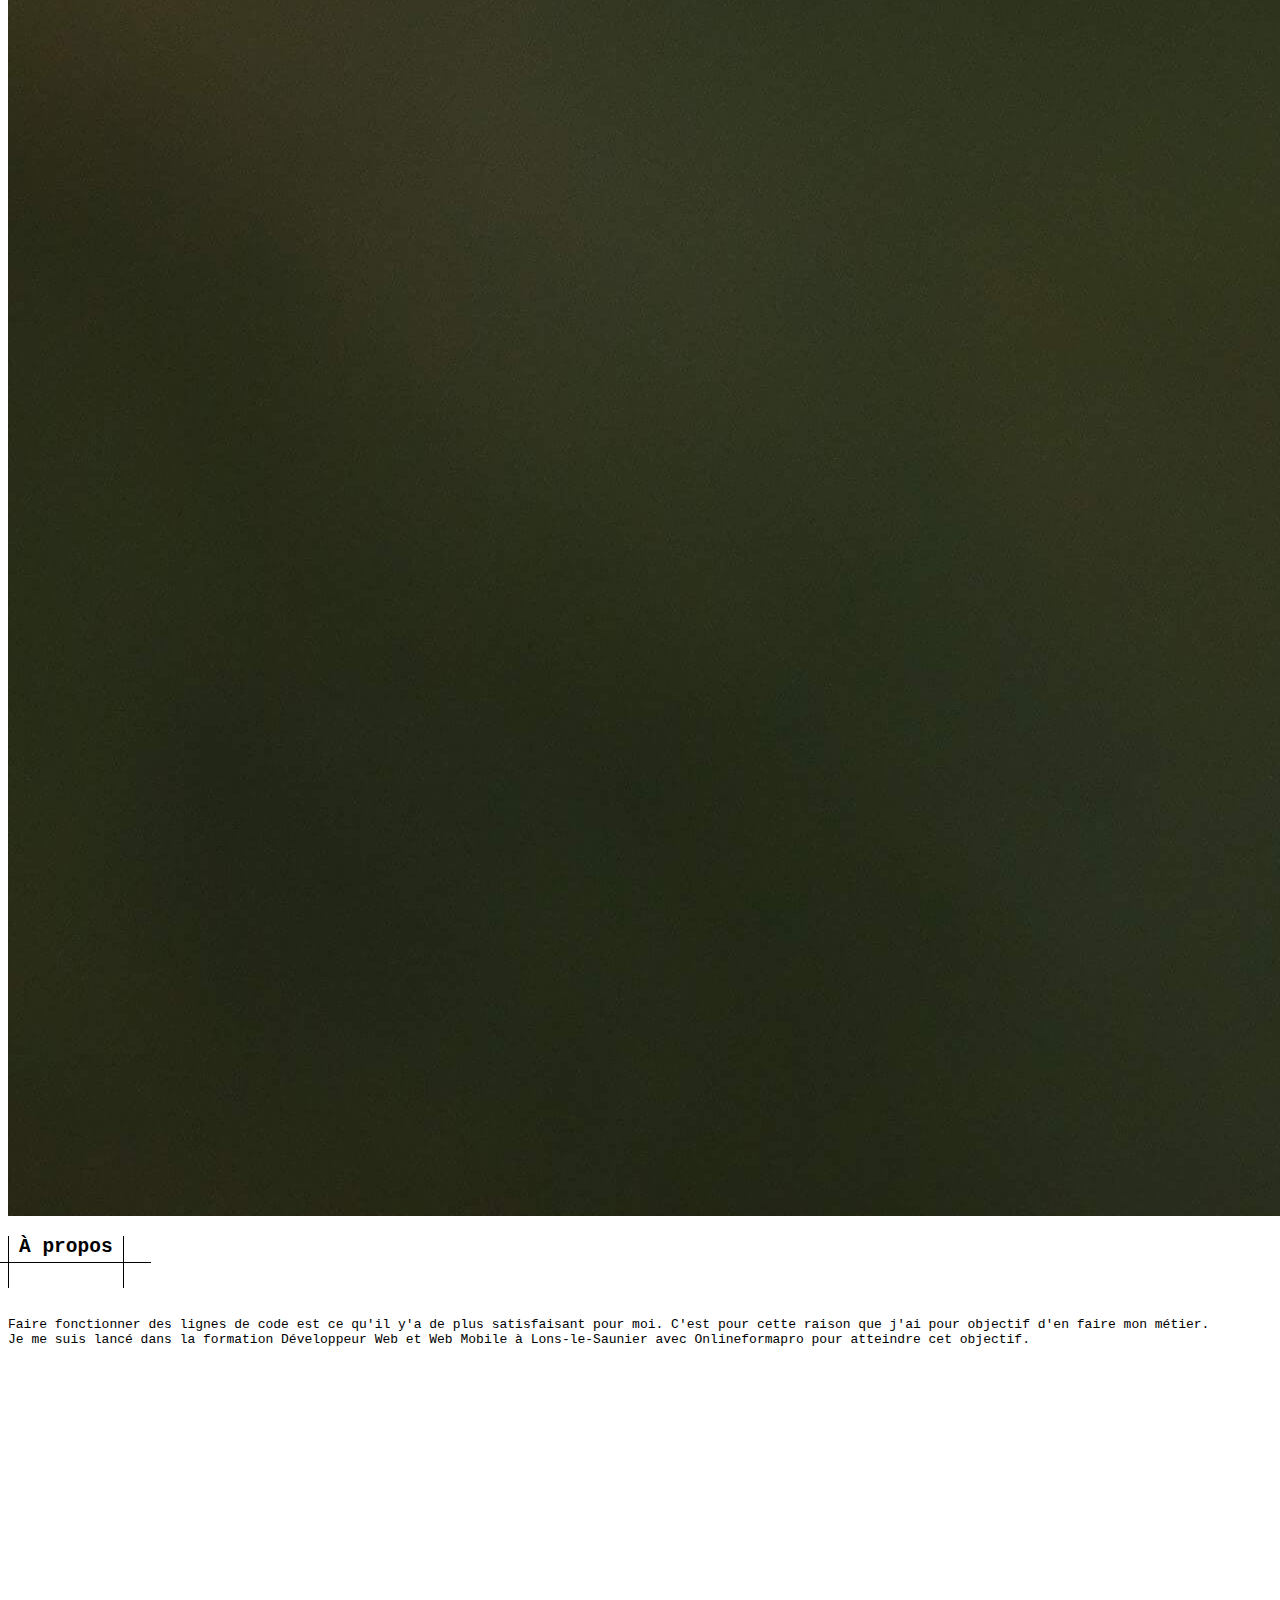
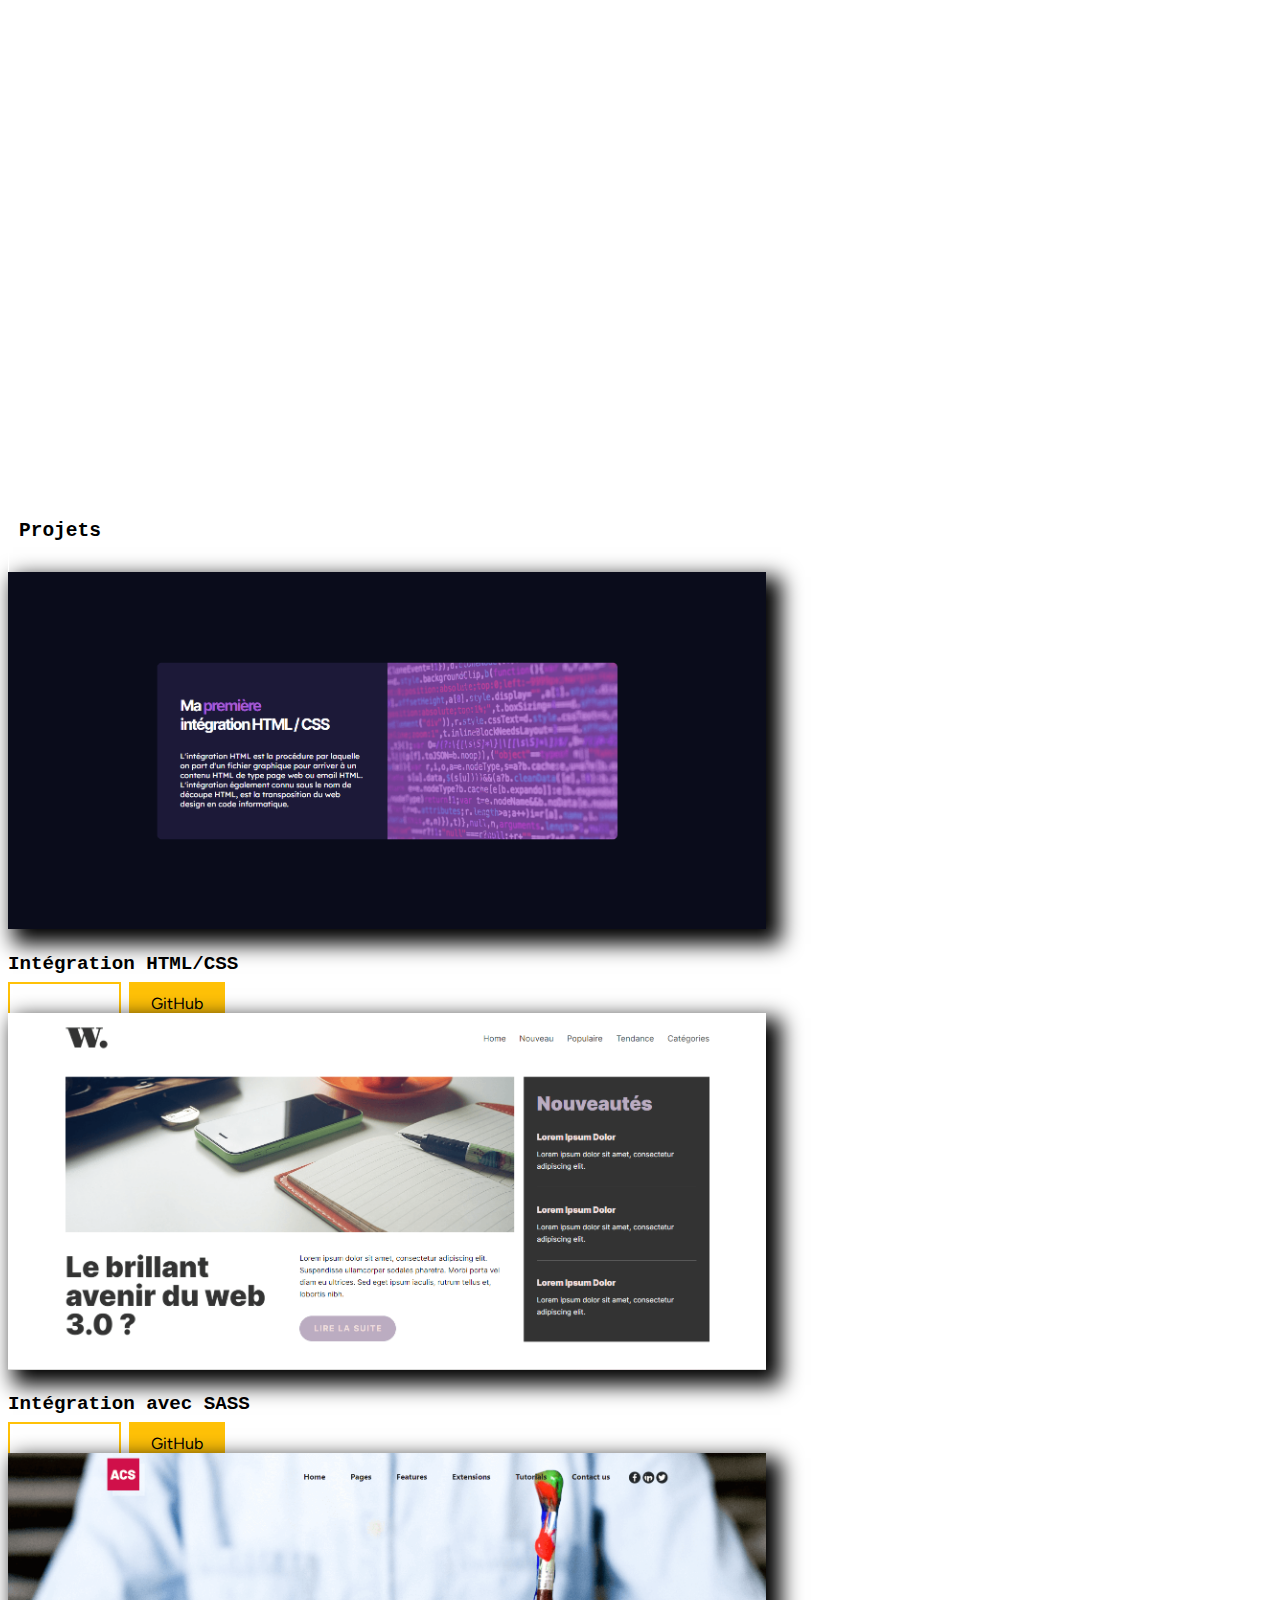
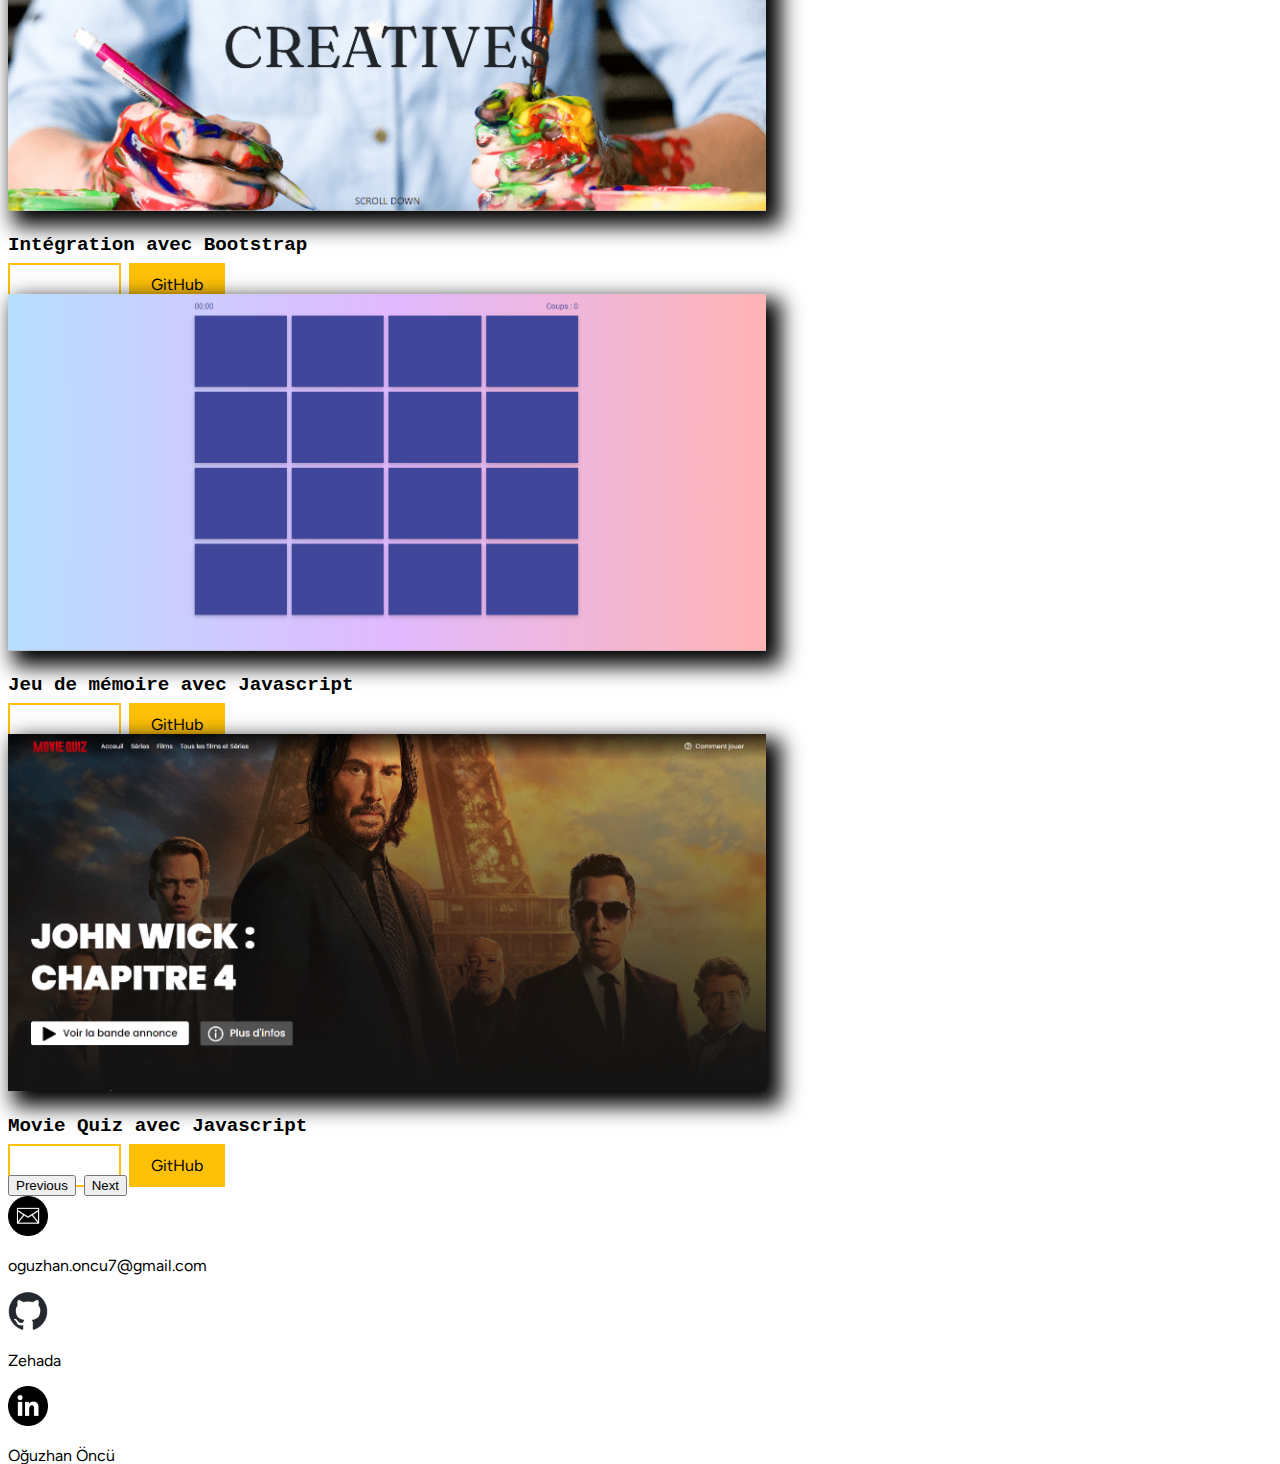
==== commit 8888b7fe: "Ajout Movie Quiz + Navbar ne bouge plus en version desktop" ====
--- a/index.html
+++ b/index.html
@@ -4,10 +4,7 @@
 <head>
     <meta charset="UTF-8">
     <meta http-equiv="X-UA-Compatible" content="IE=edge">
-    <link rel="apple-touch-icon" sizes="180x180" href="favicon_io/apple-touch-icon.png">
-    <link rel="icon" type="image/png" sizes="32x32" href="favicon_io/favicon-32x32.png">
-    <link rel="icon" type="image/png" sizes="16x16" href="favicon_io/favicon-16x16.png">
-    <link rel="manifest" href="favicon.io/site.webmanifest">
+    <link rel="icon" type="image/x-icon" href="/favicon_io/favicon.ico">
     <meta name="description"
         content="Je m'appelle Oguzhan, je me suis lancé dans la formation 'Développeur Web et Web Mobile' à Lons-le-Saunier pour faire de l'écriture de code mon métier. ">
     <meta name="viewport" content="width=device-width, initial-scale=1.0">
@@ -87,7 +84,8 @@
                             <img src="images/integration1.png" alt="Screenshot intégration HTML/CSS">
                             <h3 class="text-center w-75 mb-5 mt-5">Intégration HTML/CSS</h3>
                             <div class="mb-5">
-                                <a href="projets/01 - INITIATION INTEGRATION/index.html" target="blank">Découvrir</a>
+                                <a href="projets/01 - INITIATION INTEGRATION/premiere-integration.html"
+                                    target="blank">Découvrir</a>
                                 <a class="github" href="https://github.com/Zehada/Integration-HTML-CSS"
                                     target="blank">GitHub</a>
                             </div>
@@ -98,7 +96,7 @@
                             <img src="images/integration2.png" alt="Screenshot intégration avec SASS">
                             <h3 class="text-center w-75 mb-5 mt-5">Intégration avec SASS</h3>
                             <div class="mb-5">
-                                <a href="projets/integration-sass/index.html" target="blank">Découvrir</a>
+                                <a href="projets/integration-sass/integration-sass.html" target="blank">Découvrir</a>
                                 <a class="github" href="https://github.com/Zehada/Integration-SASS"
                                     target="blank">GitHub</a>
                             </div>
@@ -109,7 +107,8 @@
                             <img src="images/integration3.png" alt="Screenshot intégration avec Bootstrap">
                             <h3 class="text-center w-75 mb-5 mt-5">Intégration avec Bootstrap</h3>
                             <div class="mb-5">
-                                <a href="projets/integration-bootstrap/index.html" target="blank">Découvrir</a>
+                                <a href="projets/integration-bootstrap/integration-bootstrap.html"
+                                    target="blank">Découvrir</a>
                                 <a class="github" href="https://github.com/Zehada/Integration-Bootstrap"
                                     target="blank">GitHub</a>
                             </div>
@@ -120,8 +119,18 @@
                             <img src="images/integration4.png" alt="Screenshot memory game">
                             <h3 class="text-center w-75 mb-5 mt-5">Jeu de mémoire avec Javascript</h3>
                             <div class="mb-5">
-                                <a href="projets/projet-jeu/index.html" target="blank">Découvrir</a>
+                                <a href="projets/Memory-game-main/memory-game.html" target="blank">Découvrir</a>
                                 <a class="github" href="https://github.com/Zehada/Memory-game" target="blank">GitHub</a>
+                            </div>
+                        </div>
+                    </div>
+                    <div class="carousel-item">
+                        <div class="box d-flex flex-column justify-content-center align-items-center">
+                            <img src="images/movie-quiz.png" alt="Screenshot movie quiz">
+                            <h3 class="text-center w-75 mb-5 mt-5">Movie Quiz avec Javascript</h3>
+                            <div class="mb-5">
+                                <a href="projets/movie-quiz/movie-quiz.html" target="blank">Découvrir</a>
+                                <a class="github" href="https://github.com/Zehada/Movie-Quiz" target="blank">GitHub</a>
                             </div>
                         </div>
                     </div>
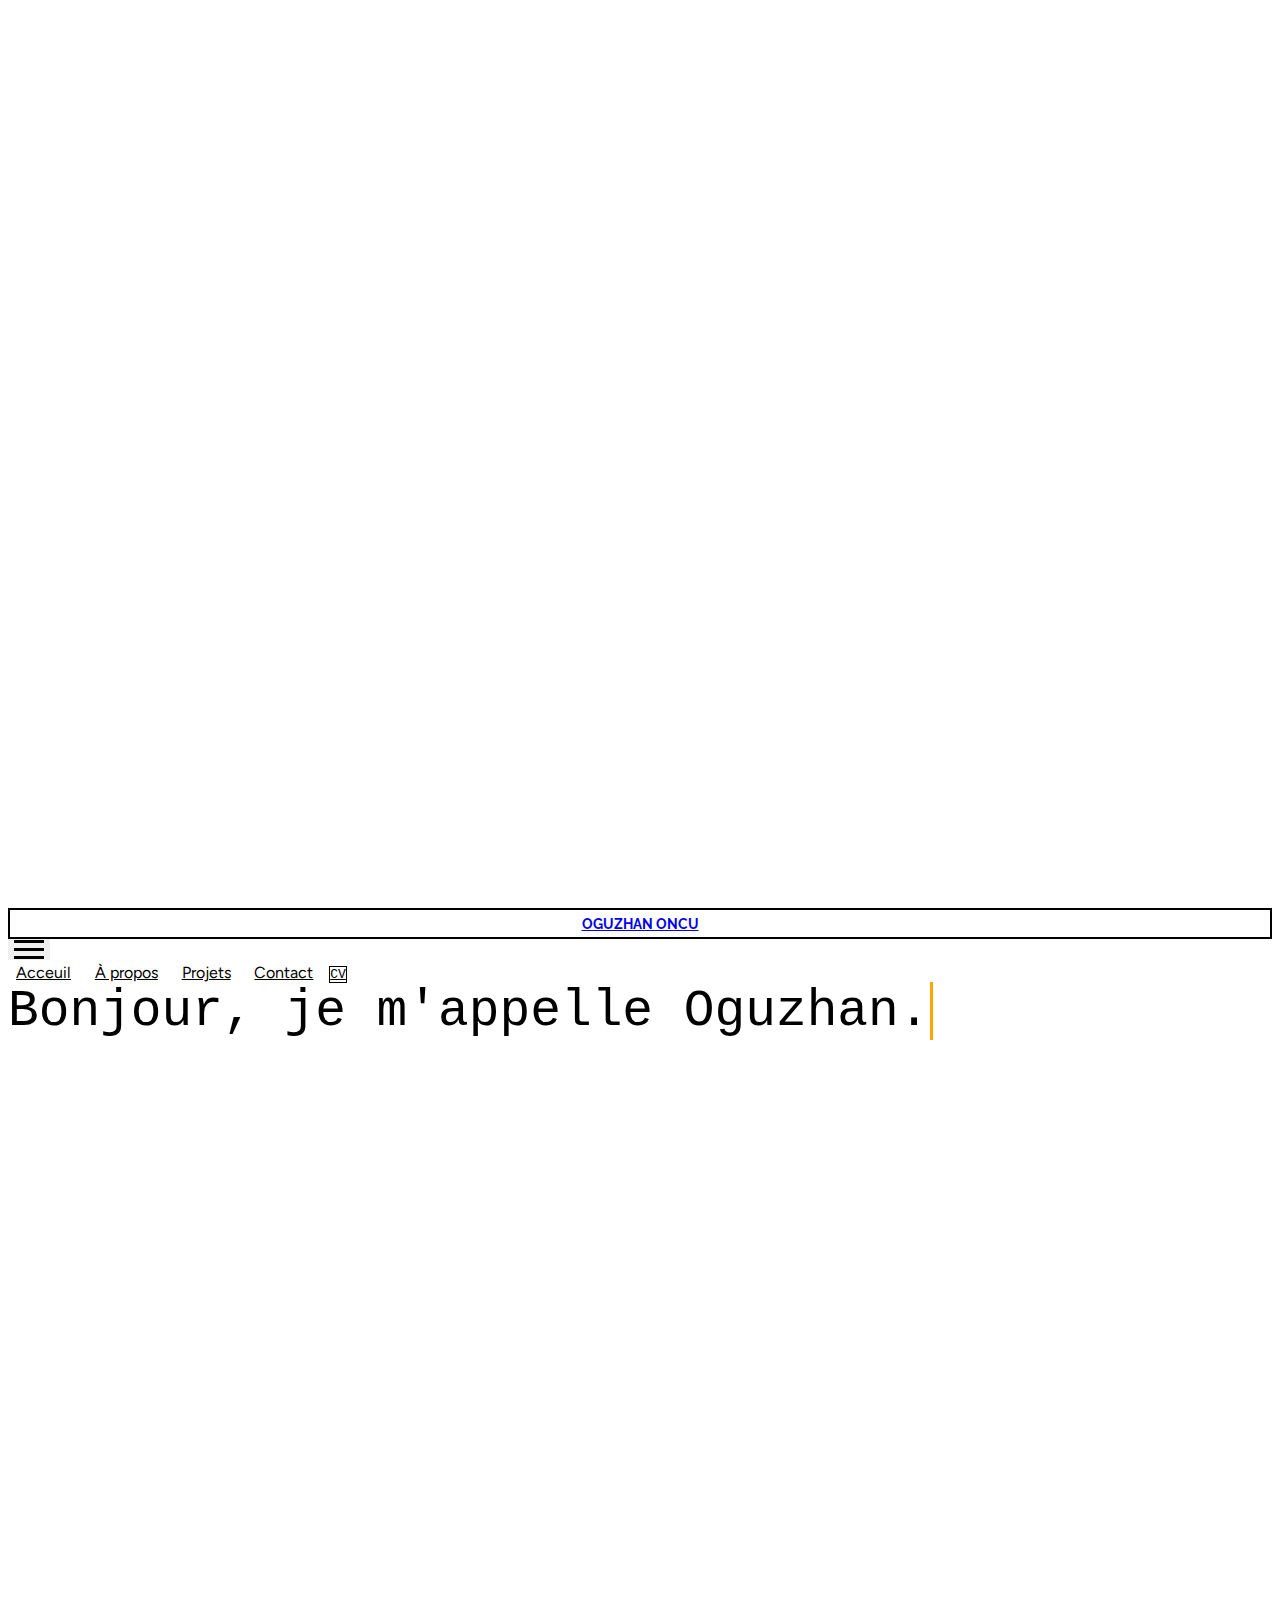
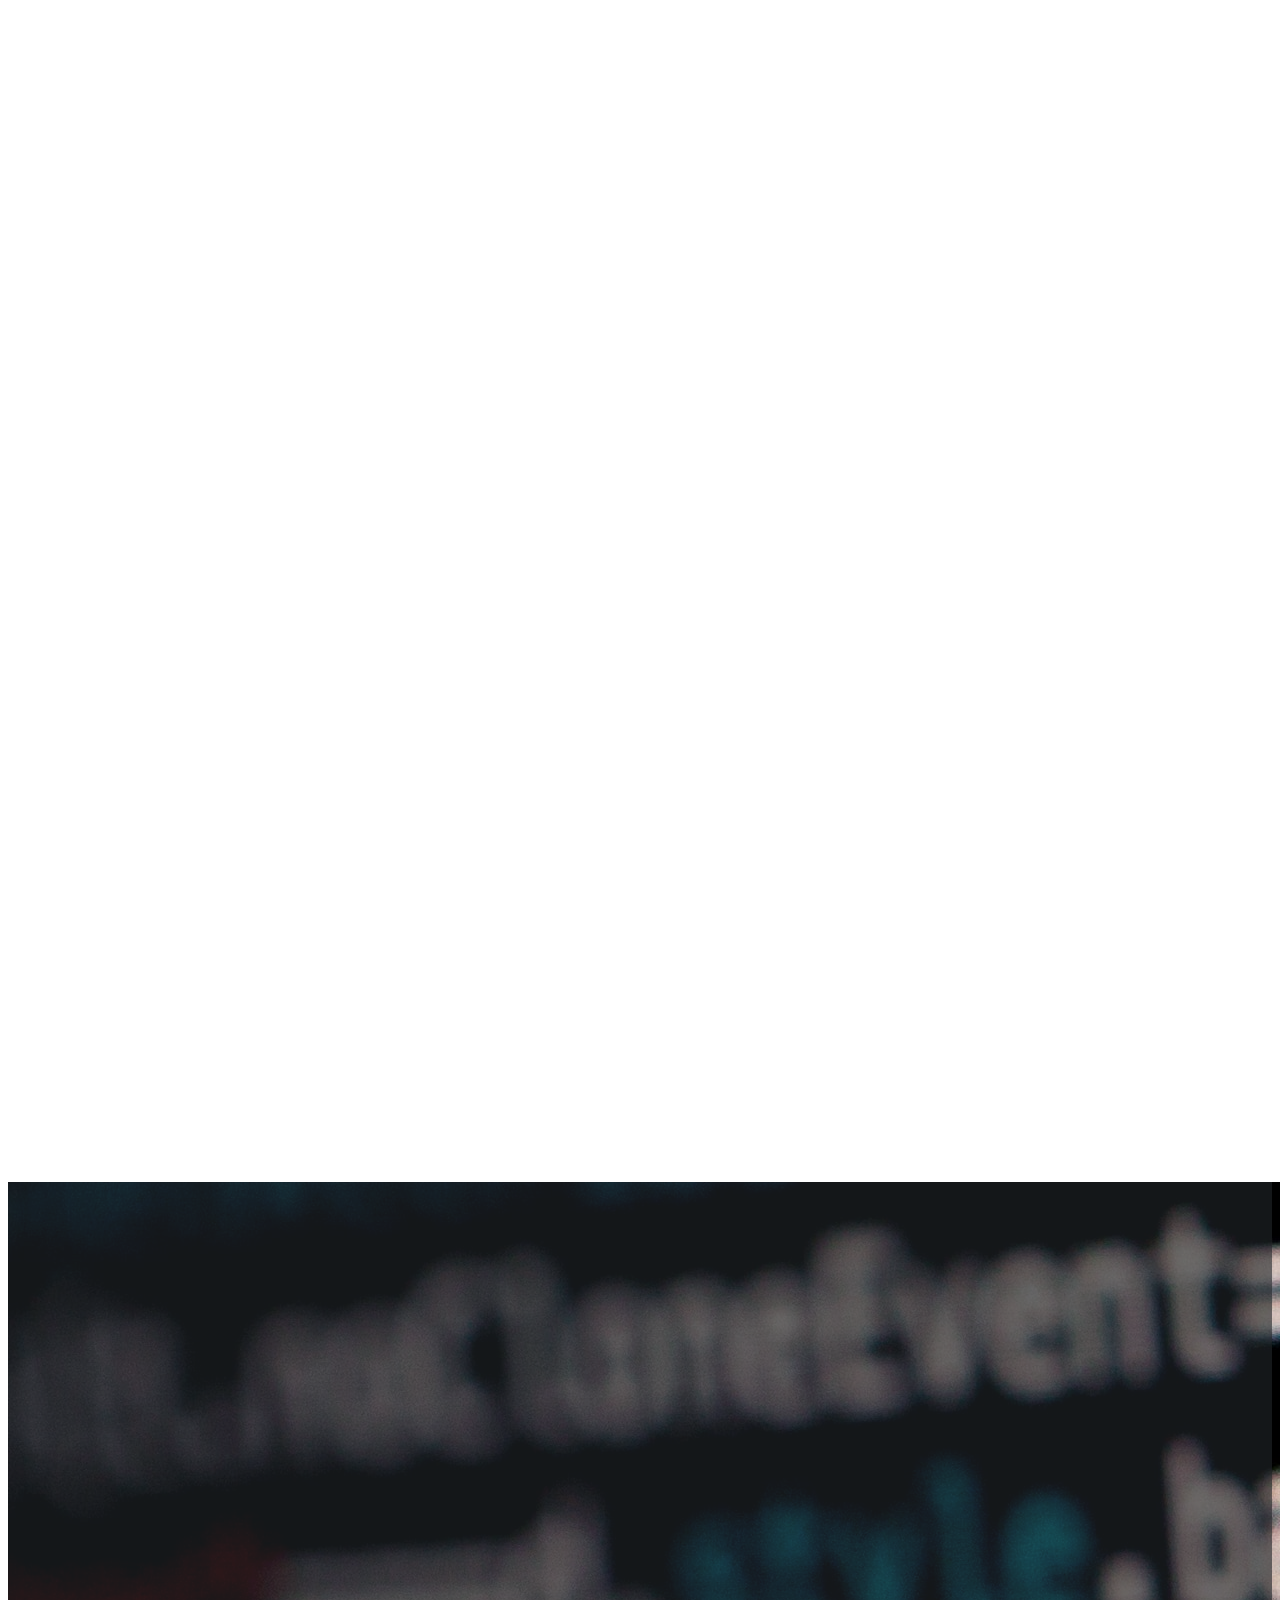
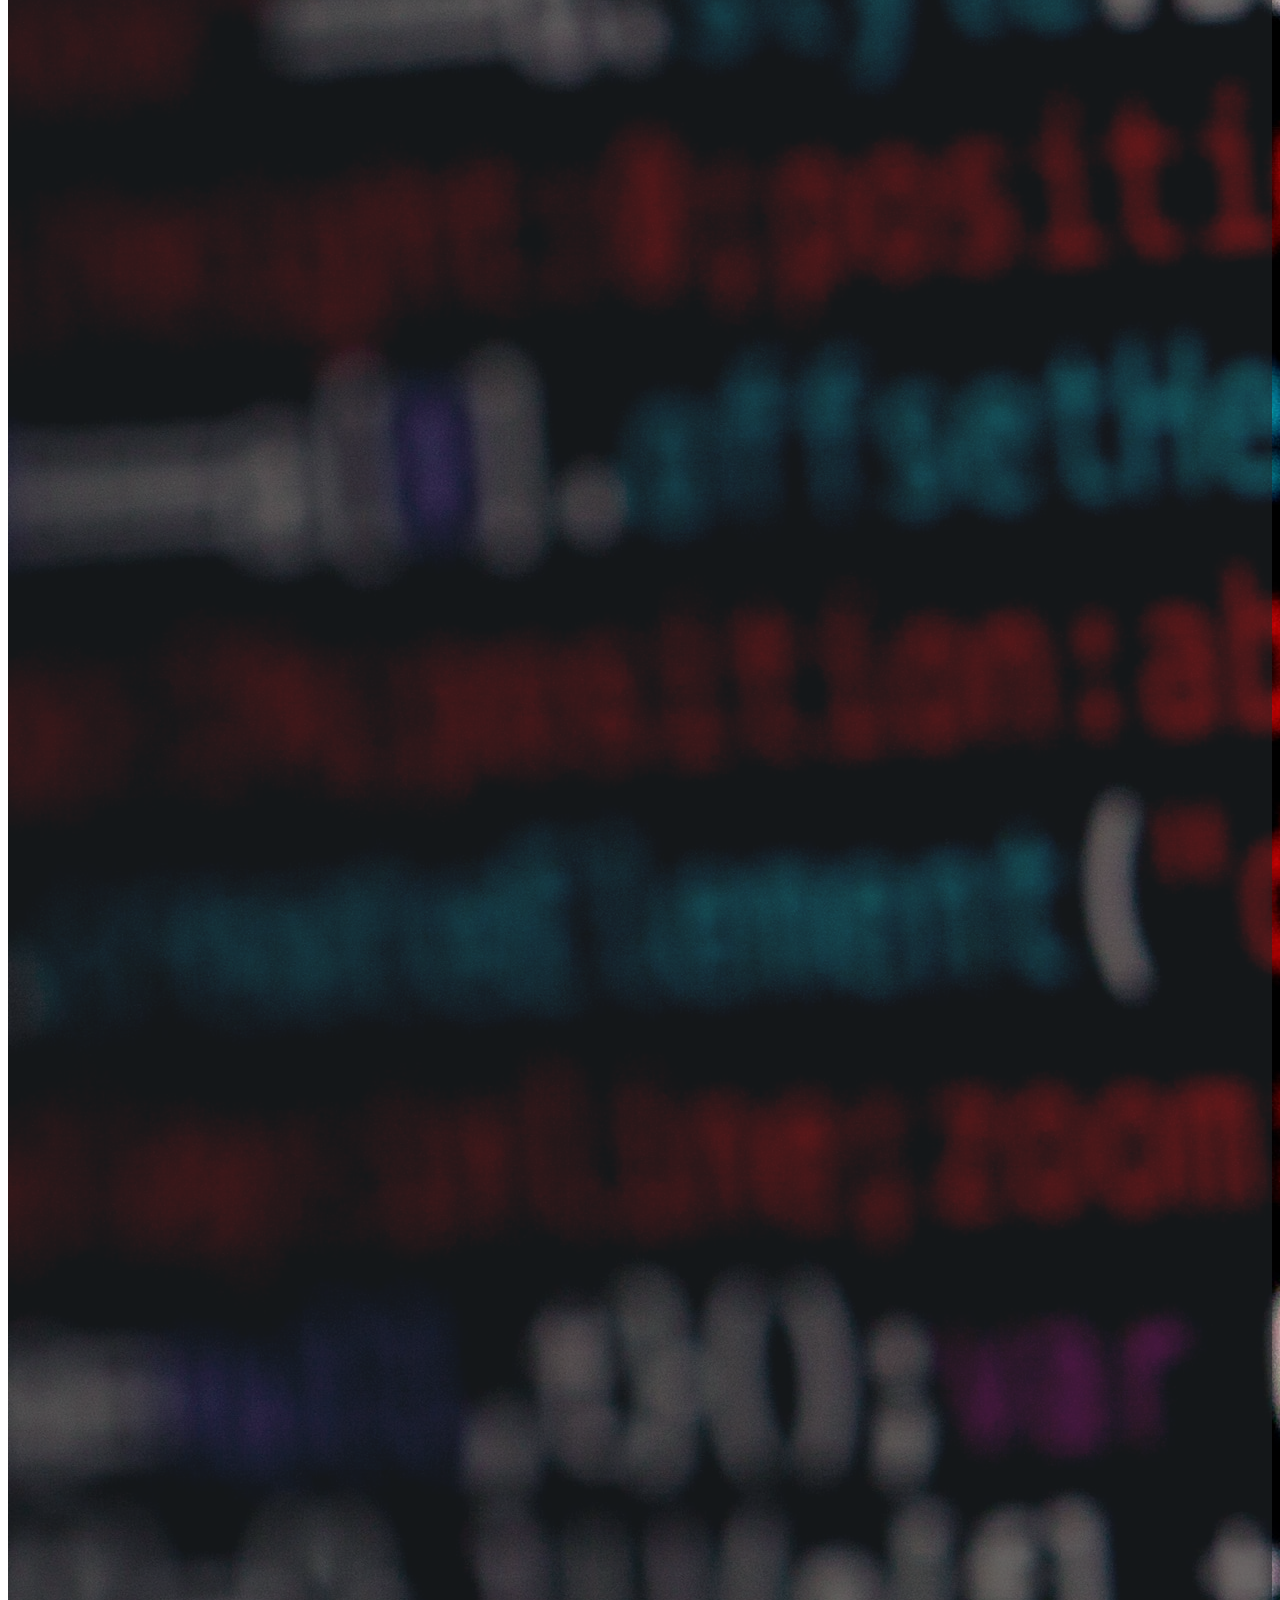
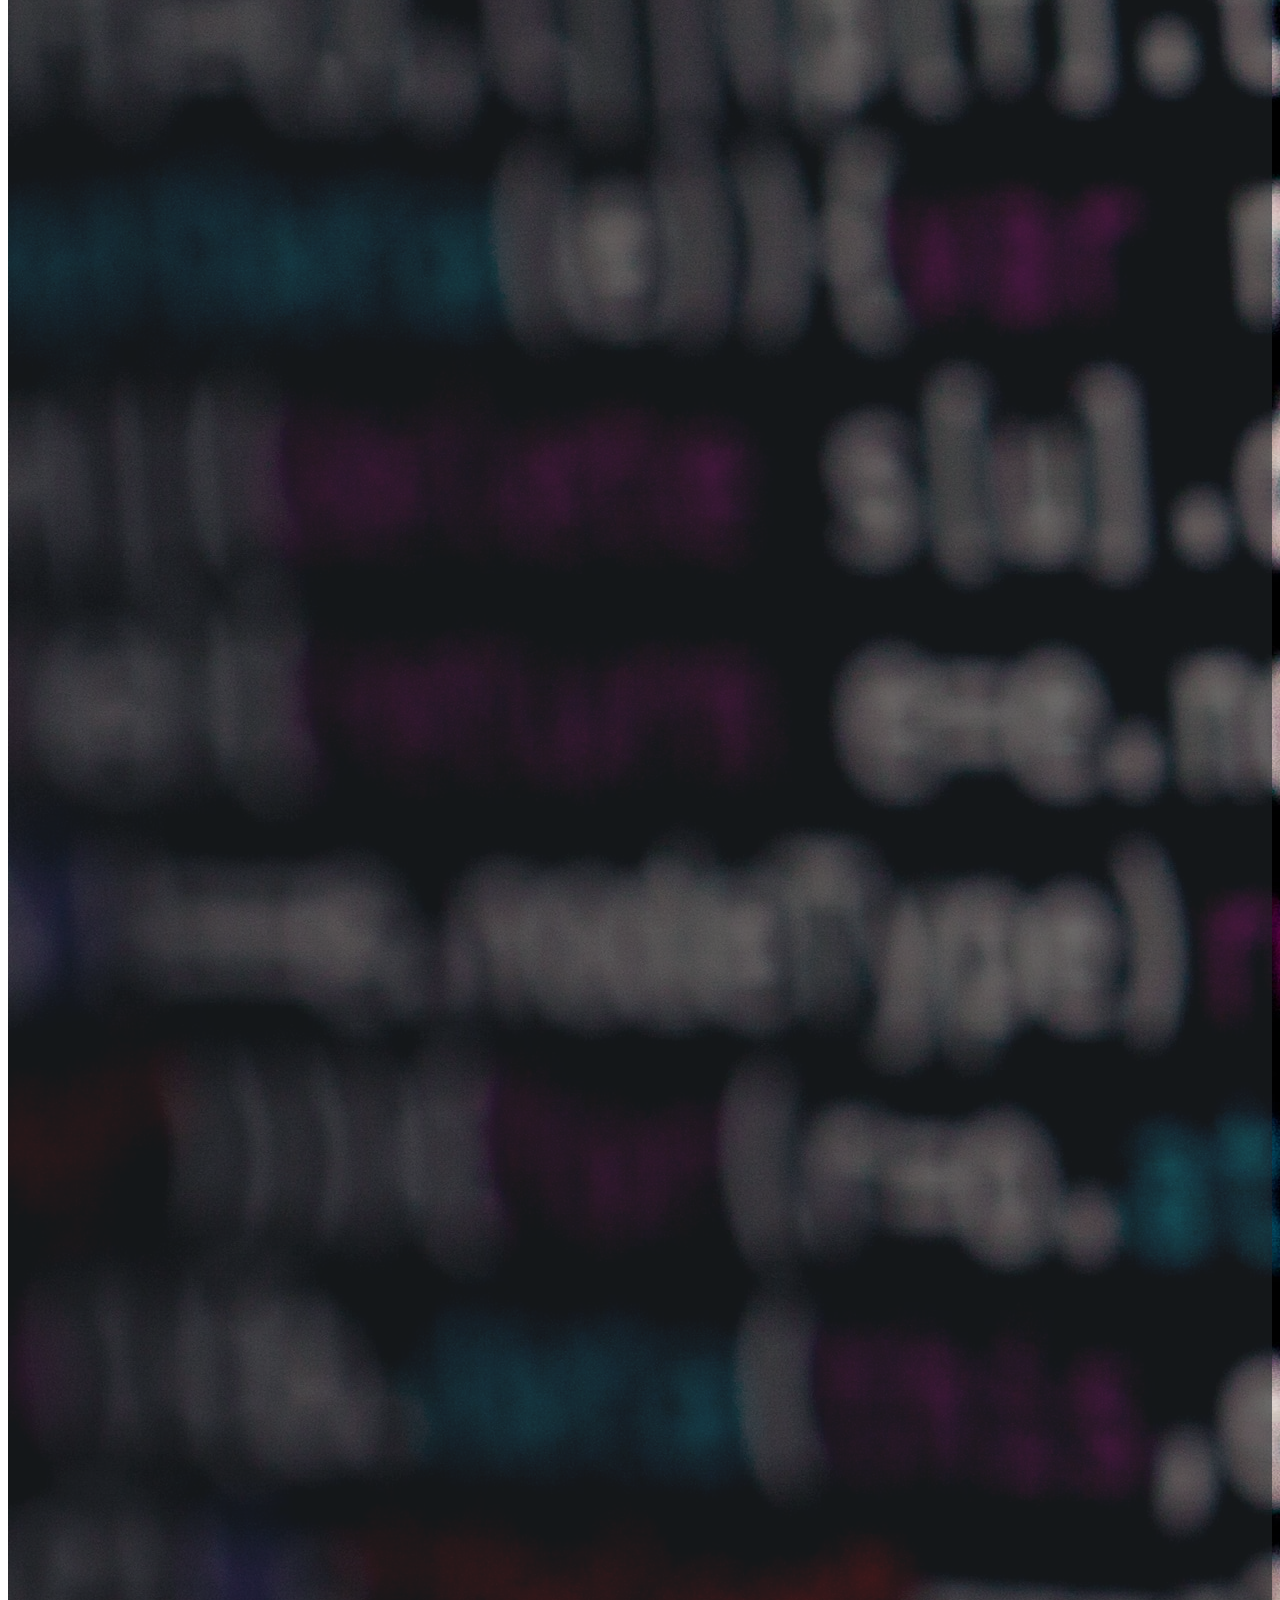
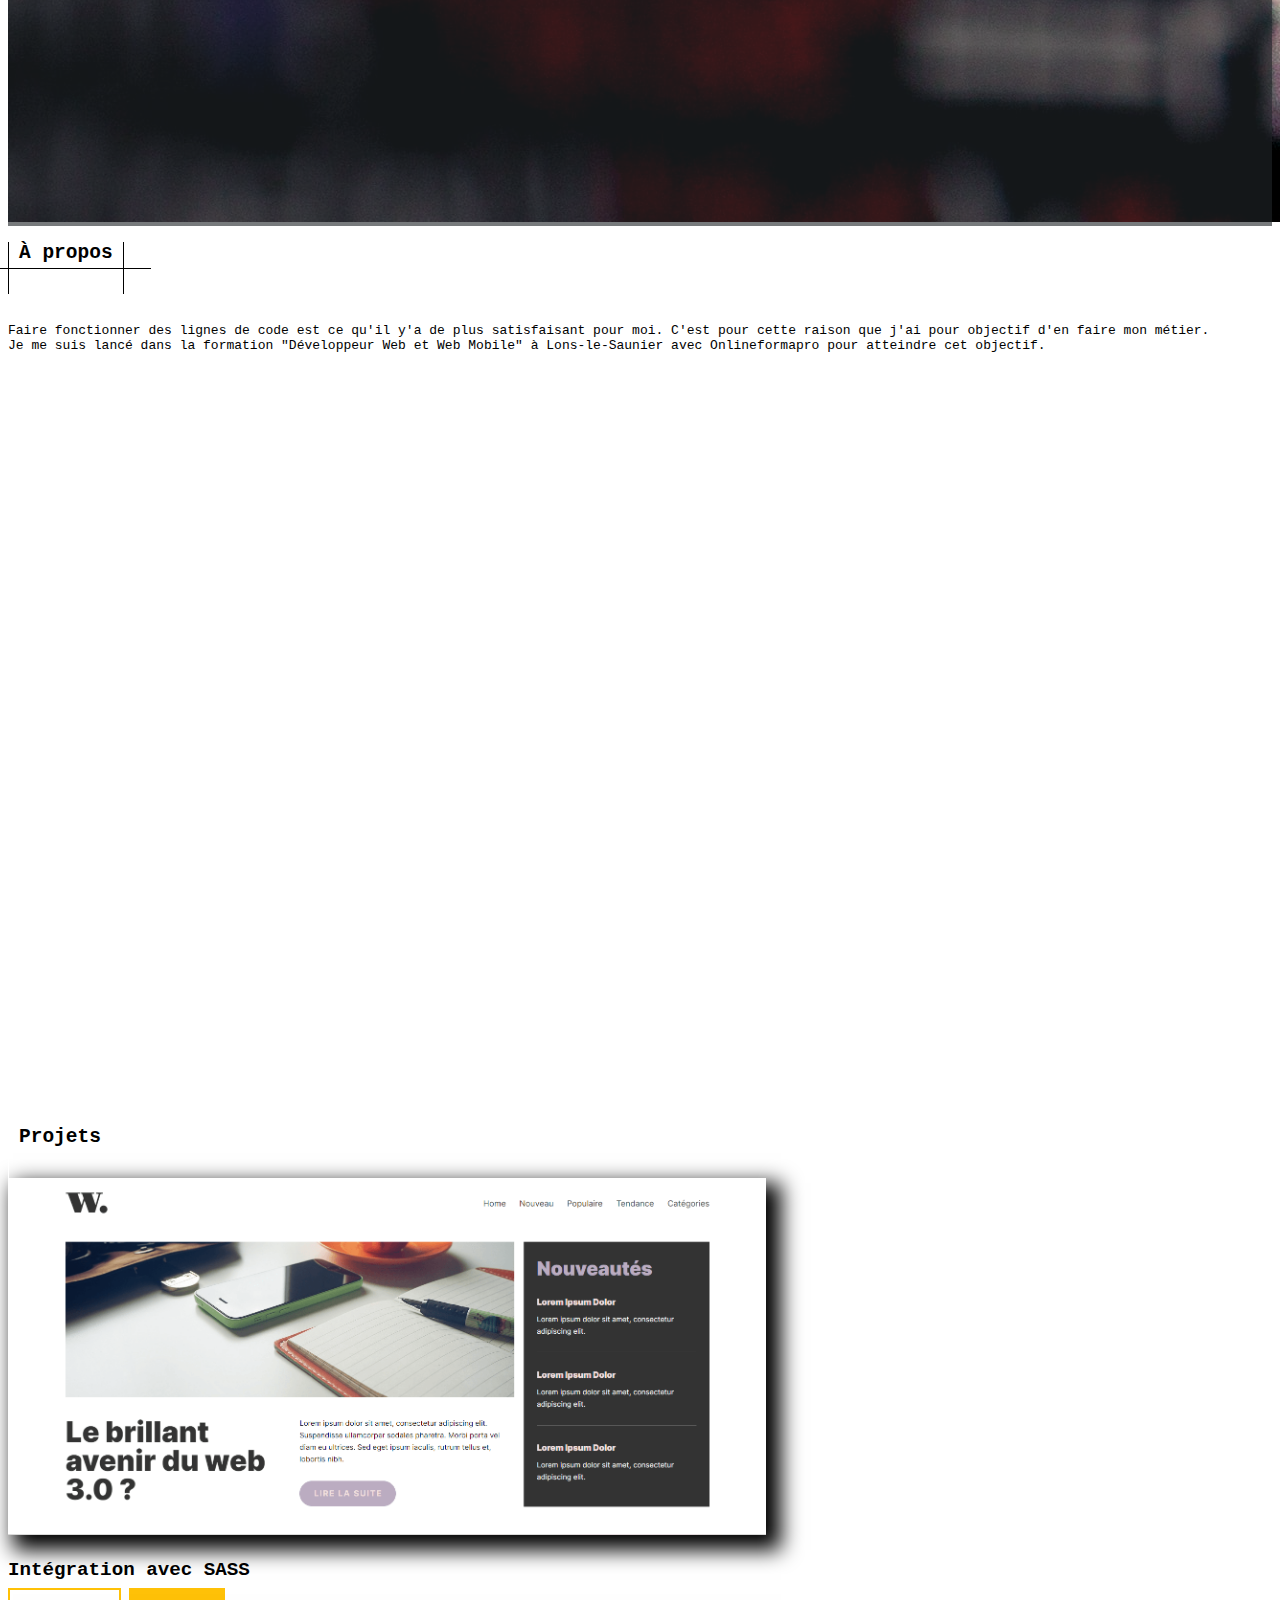
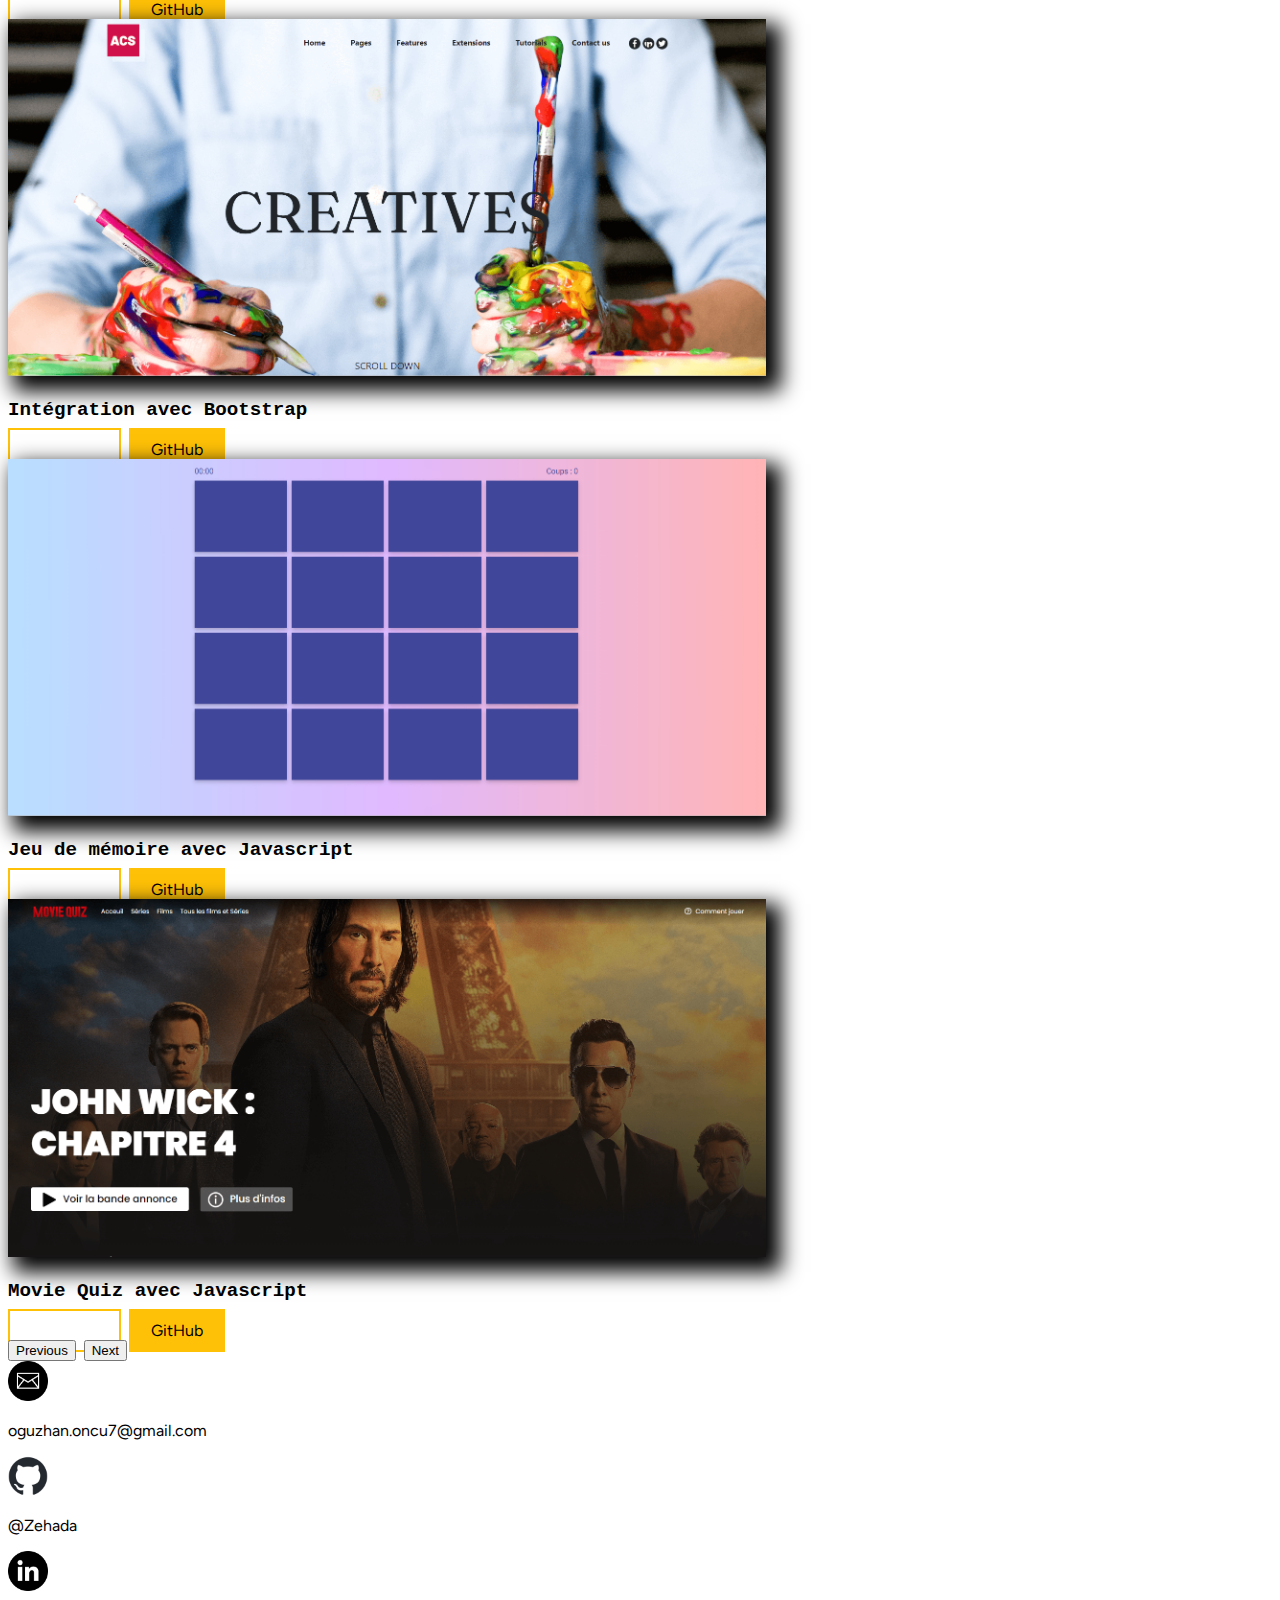
==== commit 2fd19b4e: "Ajout CV + Changement image + Responsive tablette" ====
--- a/index.html
+++ b/index.html
@@ -2,18 +2,19 @@
 <html lang="fr">
 
 <head>
-    <meta charset="UTF-8">
-    <meta http-equiv="X-UA-Compatible" content="IE=edge">
-    <link rel="icon" type="image/x-icon" href="/favicon_io/favicon.ico">
+    <meta charset="UTF-8" />
+    <meta http-equiv="X-UA-Compatible" content="IE=edge" />
+    <link rel="icon" type="image/x-icon" href="/favicon_io/favicon.ico" />
     <meta name="description"
-        content="Je m'appelle Oguzhan, je me suis lancé dans la formation 'Développeur Web et Web Mobile' à Lons-le-Saunier pour faire de l'écriture de code mon métier. ">
-    <meta name="viewport" content="width=device-width, initial-scale=1.0">
-    <link rel="preconnect" href="https://fonts.googleapis.com">
-    <link rel="preconnect" href="https://fonts.gstatic.com" crossorigin>
-    <link href="https://fonts.googleapis.com/css2?family=Figtree&family=Raleway:wght@700&display=swap" rel="stylesheet">
+        content="Je m'appelle Oguzhan, je me suis lancé dans la formation 'Développeur Web et Web Mobile' à Lons-le-Saunier pour faire de l'écriture de code mon métier. " />
+    <meta name="viewport" content="width=device-width, initial-scale=1.0" />
+    <link rel="preconnect" href="https://fonts.googleapis.com" />
+    <link rel="preconnect" href="https://fonts.gstatic.com" crossorigin />
+    <link href="https://fonts.googleapis.com/css2?family=Figtree&family=Raleway:wght@700&display=swap"
+        rel="stylesheet" />
     <link href="https://cdn.jsdelivr.net/npm/bootstrap@5.3.0-alpha3/dist/css/bootstrap.min.css" rel="stylesheet"
-        integrity="sha384-KK94CHFLLe+nY2dmCWGMq91rCGa5gtU4mk92HdvYe+M/SXH301p5ILy+dN9+nJOZ" crossorigin="anonymous">
-    <link rel="stylesheet" href="style.css">
+        integrity="sha384-KK94CHFLLe+nY2dmCWGMq91rCGa5gtU4mk92HdvYe+M/SXH301p5ILy+dN9+nJOZ" crossorigin="anonymous" />
+    <link rel="stylesheet" href="style.css" />
     <title>Oguzhan Oncu | Développeur Web</title>
 </head>
 
@@ -35,39 +36,41 @@
                     <span class="toggler-icon bottom-bar"></span>
                 </button>
                 <div class="collapse navbar-collapse justify-content-end" id="navbarNavAltMarkup">
-                    <div class="navbar-nav d-flex align-items-start">
-                        <a class="nav-item nav-link" href="#">Acceuil</a>
-                        <a class="nav-item nav-link" href="#a-propos-texte">À propos</a>
-                        <a class="nav-item nav-link" href="#projets">Projets</a>
-                        <a class="nav-item nav-link" href="#contact">Contact</a>
+                    <div class="navbar-nav d-flex align-items-center">
+                        <a class="nav-item nav-link link-nav" href="#">Acceuil</a>
+                        <a class="nav-item nav-link link-nav" href="#a-propos-texte">À propos</a>
+                        <a class="nav-item nav-link link-nav" href="#projets">Projets</a>
+                        <a class="nav-item nav-link link-nav" href="#contact">Contact</a>
+                        <a class="nav-item nav-link cv-link ms-md-4 mt-2 mt-md-0 px-2 py-1" target="_blank"
+                            href="images/CV-OGUZHAN-ONCU.pdf">CV</a>
                     </div>
                 </div>
             </div>
         </nav>
         <div
             class="wrapper w-100 d-flex justify-content-center align-items-center bg-dark text-white position-fixed fixed-top">
-            <div class="typing-demo">
-                Bonjour, je m'appelle Oguzhan.
-            </div>
+            <div class="typing-demo">Bonjour, je m'appelle Oguzhan.</div>
         </div>
         <div id="a-propos">
             <div class="row g-0">
-                <div class="col-md">
-                    <img src="images/vincent-van-zalinge-vUNQaTtZeOo-unsplash.jpg" alt="" class="mw-100">
+                <div class="col-lg div-image">
+                    <img src="images/fond-a-propos.jpg" alt="" class="mw-100" />
+                    <div class="overlay"></div>
                 </div>
-                <div class="bg-white a-propos-texte col-md d-flex flex-column justify-content-center align-items-center"
+                <div class="bg-white a-propos-texte col-lg d-flex flex-column justify-content-center align-items-center"
                     id="a-propos-texte">
                     <div class="w-75">
-
-                        <div class="text-center text-md-start">
+                        <div class="text-center text-lg-start">
                             <h2 class="mb-5 mt-5">À propos</h2>
                         </div>
-                        <p class="mb-5 ">Faire fonctionner des lignes de code est ce qu'il y'a de plus satisfaisant pour
-                            moi. C'est pour
-                            cette raison
-                            que j'ai pour objectif d'en faire mon métier.<br>
-                            Je me suis lancé dans la formation Développeur Web et Web Mobile à Lons-le-Saunier avec
-                            Onlineformapro pour atteindre cet objectif.</p>
+                        <p class="mb-5">
+                            Faire fonctionner des lignes de code est ce qu'il y'a de plus
+                            satisfaisant pour moi. C'est pour cette raison que j'ai pour
+                            objectif d'en faire mon métier.<br />
+                            Je me suis lancé dans la formation "Développeur Web et Web Mobile"
+                            à Lons-le-Saunier avec Onlineformapro pour atteindre cet
+                            objectif.
+                        </p>
                         <div></div>
                     </div>
                 </div>
@@ -79,7 +82,7 @@
             </div>
             <div id="carouselExampleControls" class="carousel slide">
                 <div class="carousel-inner">
-                    <div class="carousel-item active">
+                    <!-- <div class="carousel-item">
                         <div class="box d-flex flex-column justify-content-center align-items-center">
                             <img src="images/integration1.png" alt="Screenshot intégration HTML/CSS">
                             <h3 class="text-center w-75 mb-5 mt-5">Intégration HTML/CSS</h3>
@@ -90,11 +93,13 @@
                                     target="blank">GitHub</a>
                             </div>
                         </div>
-                    </div>
+                    </div> -->
                     <div class="carousel-item">
                         <div class="box d-flex flex-column justify-content-center align-items-center">
-                            <img src="images/integration2.png" alt="Screenshot intégration avec SASS">
-                            <h3 class="text-center w-75 mb-5 mt-5">Intégration avec SASS</h3>
+                            <img src="images/integration2.png" alt="Screenshot intégration avec SASS" />
+                            <h3 class="text-center w-75 mb-5 mt-5">
+                                Intégration avec SASS
+                            </h3>
                             <div class="mb-5">
                                 <a href="projets/integration-sass/integration-sass.html" target="blank">Découvrir</a>
                                 <a class="github" href="https://github.com/Zehada/Integration-SASS"
@@ -104,8 +109,10 @@
                     </div>
                     <div class="carousel-item">
                         <div class="box d-flex flex-column justify-content-center align-items-center">
-                            <img src="images/integration3.png" alt="Screenshot intégration avec Bootstrap">
-                            <h3 class="text-center w-75 mb-5 mt-5">Intégration avec Bootstrap</h3>
+                            <img src="images/integration3.png" alt="Screenshot intégration avec Bootstrap" />
+                            <h3 class="text-center w-75 mb-5 mt-5">
+                                Intégration avec Bootstrap
+                            </h3>
                             <div class="mb-5">
                                 <a href="projets/integration-bootstrap/integration-bootstrap.html"
                                     target="blank">Découvrir</a>
@@ -116,18 +123,22 @@
                     </div>
                     <div class="carousel-item">
                         <div class="box d-flex flex-column justify-content-center align-items-center">
-                            <img src="images/integration4.png" alt="Screenshot memory game">
-                            <h3 class="text-center w-75 mb-5 mt-5">Jeu de mémoire avec Javascript</h3>
+                            <img src="images/integration4.png" alt="Screenshot memory game" />
+                            <h3 class="text-center w-75 mb-5 mt-5">
+                                Jeu de mémoire avec Javascript
+                            </h3>
                             <div class="mb-5">
                                 <a href="projets/Memory-game-main/memory-game.html" target="blank">Découvrir</a>
                                 <a class="github" href="https://github.com/Zehada/Memory-game" target="blank">GitHub</a>
                             </div>
                         </div>
                     </div>
-                    <div class="carousel-item">
+                    <div class="carousel-item active">
                         <div class="box d-flex flex-column justify-content-center align-items-center">
-                            <img src="images/movie-quiz.png" alt="Screenshot movie quiz">
-                            <h3 class="text-center w-75 mb-5 mt-5">Movie Quiz avec Javascript</h3>
+                            <img src="images/movie-quiz.png" alt="Screenshot movie quiz" />
+                            <h3 class="text-center w-75 mb-5 mt-5">
+                                Movie Quiz avec Javascript
+                            </h3>
                             <div class="mb-5">
                                 <a href="projets/movie-quiz/movie-quiz.html" target="blank">Découvrir</a>
                                 <a class="github" href="https://github.com/Zehada/Movie-Quiz" target="blank">GitHub</a>
@@ -147,45 +158,30 @@
                 </button>
             </div>
         </div>
-        <div id="contact" class="d-flex flex-column flex-md-row justify-content-around align-items-center">
-            <div class="d-flex justify-content-md-center  align-items-center">
-                <img src="images/email.png" alt="Logo email" class="me-3">
+        <div id="contact" class="d-flex flex-column flex-lg-row justify-content-around align-items-center">
+            <div class="d-flex justify-content-lg-center align-items-center">
+                <img src="images/email.png" alt="Logo email" class="me-3" />
                 <p class="m-0">oguzhan.oncu7@gmail.com</p>
             </div>
-            <div class="d-flex justify-content-md-center  align-items-center">
-                <img src="images/github-mark.png" alt="Logo GitHub" class="me-3">
-                <p class="m-0"><a href="https://github.com/Zehada" target="blank">Zehada</a></p>
+            <div class="d-flex justify-content-lg-center align-items-center">
+                <img src="images/github-mark.png" alt="Logo GitHub" class="me-3" />
+                <p class="m-0">
+                    <a href="https://github.com/Zehada" target="blank">@Zehada</a>
+                </p>
             </div>
-            <div class="d-flex justify-content-md-center  align-items-center">
-                <img src="images/linkedin_logo_icon_186926.png" alt="Logo LinkedIn" class="me-3">
-                <p class="m-0"><a href="https://www.linkedin.com/in/o%C4%9Fuzhan-%C3%B6nc%C3%BC-248659266/"
-                        target="blank">Oğuzhan
-                        Öncü</a></p>
+            <div class="d-flex justify-content-lg-center align-items-center">
+                <img src="images/linkedin_logo_icon_186926.png" alt="Logo LinkedIn" class="me-3" />
+                <p class="m-0">
+                    <a href="https://www.linkedin.com/in/oguzhan-oncu/" target="blank">@oguzhan-oncu</a>
+                </p>
             </div>
         </div>
-        <!-- <div class="contact bg-white vh-100 d-flex flex-column flex-md-row justify-content-around align-items-center">
-            <div class="contact-text w-50">
-                <h2>Contact</h2>
-                <p>Lorem ipsum dolor sit amet consectetur adipisicing elit. Nemo dolor mollitia ex ipsam deserunt.
-                    Accusamus voluptatem saepe aliquam exercitationem quasi molestiae reprehenderit soluta doloribus
-                    nam.</p>
-            </div>
-            <form>
-                <input name="name" type="text" class="feedback-input" placeholder="Nom" />
-                <input name="email" type="text" class="feedback-input" placeholder="Email" />
-                <textarea name="text" class="feedback-input" placeholder="Message"></textarea>
-                <input class="bg-warning" type="submit" value="ENVOYER" />
-            </form>
-        </div> -->
     </div>
 
     <script src="https://cdn.jsdelivr.net/npm/bootstrap@5.3.0-alpha3/dist/js/bootstrap.bundle.min.js"
         integrity="sha384-ENjdO4Dr2bkBIFxQpeoTz1HIcje39Wm4jDKdf19U8gI4ddQ3GYNS7NTKfAdVQSZe"
         crossorigin="anonymous"></script>
     <script src="portfolio.js"></script>
-
 </body>
 
-
-
 </html>--- a/style.css
+++ b/style.css
@@ -40,12 +40,23 @@
   animation: apparition 1s ease-in-out forwards;
   animation-delay: 1.7s;
 }
+
+.cv-link {
+  color: black;
+  border: solid 1px black;
+}
+
+.cv-link:hover {
+  color: #ffc107;
+  background-color: black;
+  transition: background-color 0.3s color 0.3s;
+}
 @keyframes apparition {
   100% {
     top: 0;
   }
 }
-.nav-item {
+.link-nav {
   font-family: "Figtree", sans-serif;
   color: black;
   position: relative;
@@ -53,11 +64,11 @@
   margin: 0.5rem;
 }
 
-.nav-item:hover {
-  color: black;
-}
-
-.nav-item::after {
+.link-nav:hover {
+  color: black;
+}
+
+.link-nav::after {
   position: absolute;
   content: "";
   background: black;
@@ -68,7 +79,7 @@
   transition: 0.4s ease-out;
 }
 
-.nav-item:hover::after {
+.link-nav:hover::after {
   left: 0;
   width: 100%;
 }
@@ -177,7 +188,7 @@
   font-family: "Figtree", sans-serif;
   padding: 10px 20px;
   border: 2px solid #ffc107;
-  transition: background-color 0.3s;
+  transition: background-color 0.3s color 0.3s;
 }
 #projets a:hover {
   background-color: #ffc107;
@@ -224,6 +235,17 @@
   -o-object-fit: cover;
   object-fit: cover;
 }
+#a-propos .div-image {
+  position: relative;
+}
+#a-propos .overlay {
+  background: rgba(33, 37, 41, 0.6117647059);
+  position: absolute;
+  top: 0;
+  left: 0;
+  width: 100%;
+  height: 100%;
+}
 #a-propos .a-propos-texte {
   min-height: 100vh;
 }
@@ -247,7 +269,7 @@
   width: 270px;
 }
 
-@media screen and (max-width: 767px) {
+@media screen and (max-width: 991px) {
   #contact img {
     width: 30px;
   }
@@ -255,8 +277,8 @@
     min-height: 50vh;
   }
   #a-propos img {
-    max-height: 60vh;
-    min-height: 60vh;
+    max-height: 50vh;
+    min-height: 50vh;
     min-width: 100%;
   }
   #projets {
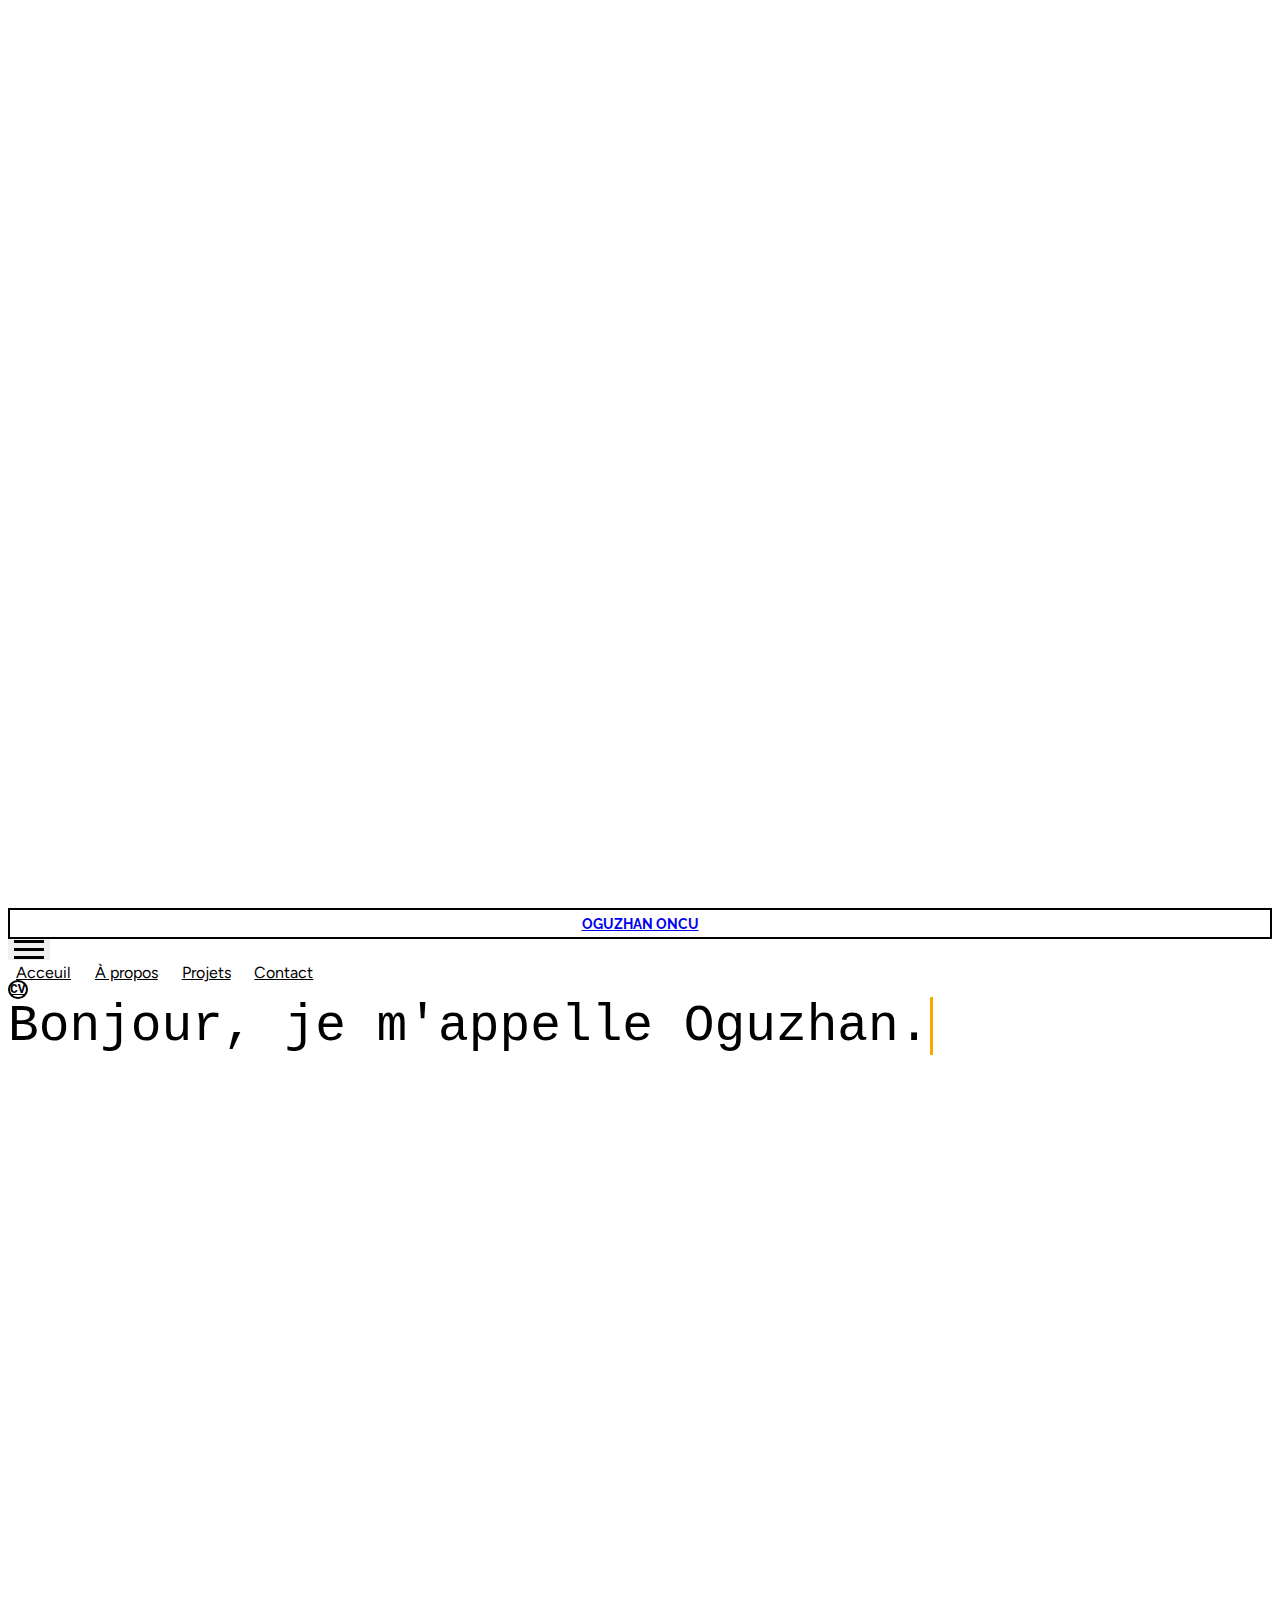
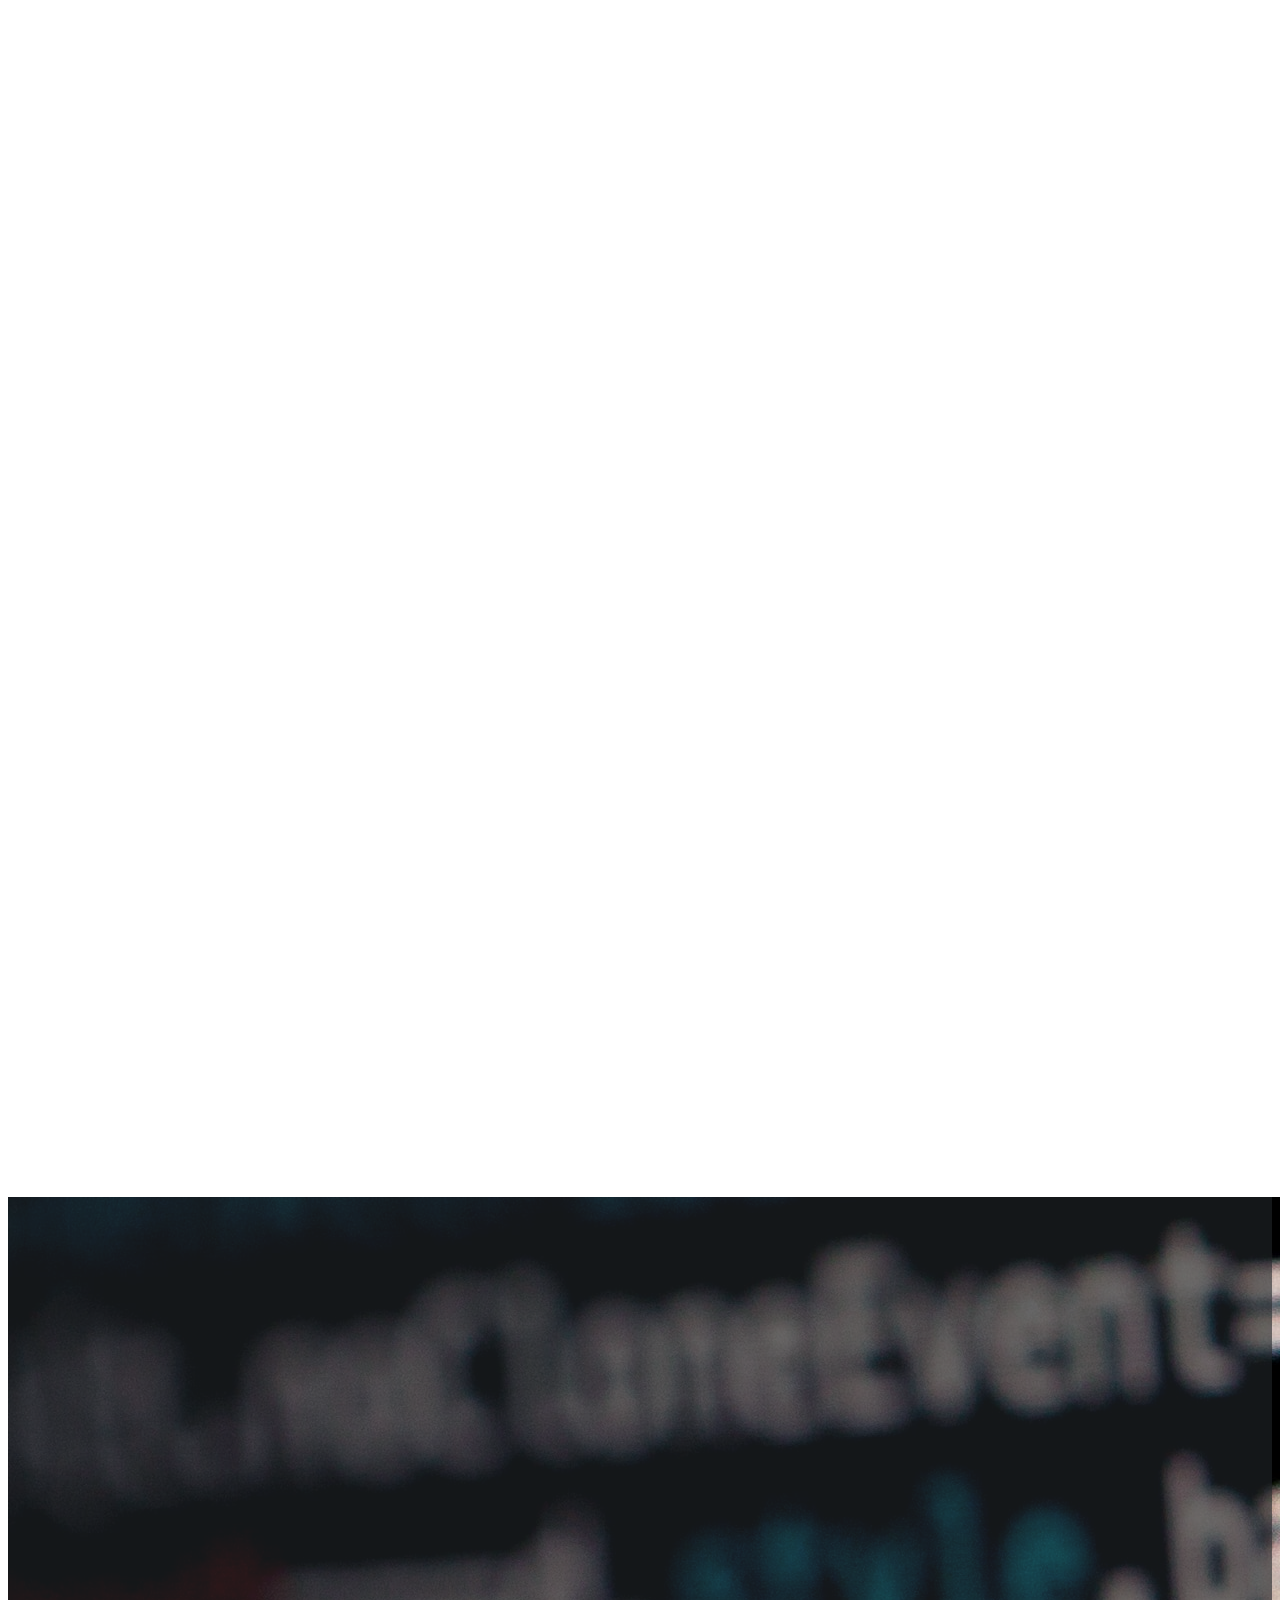
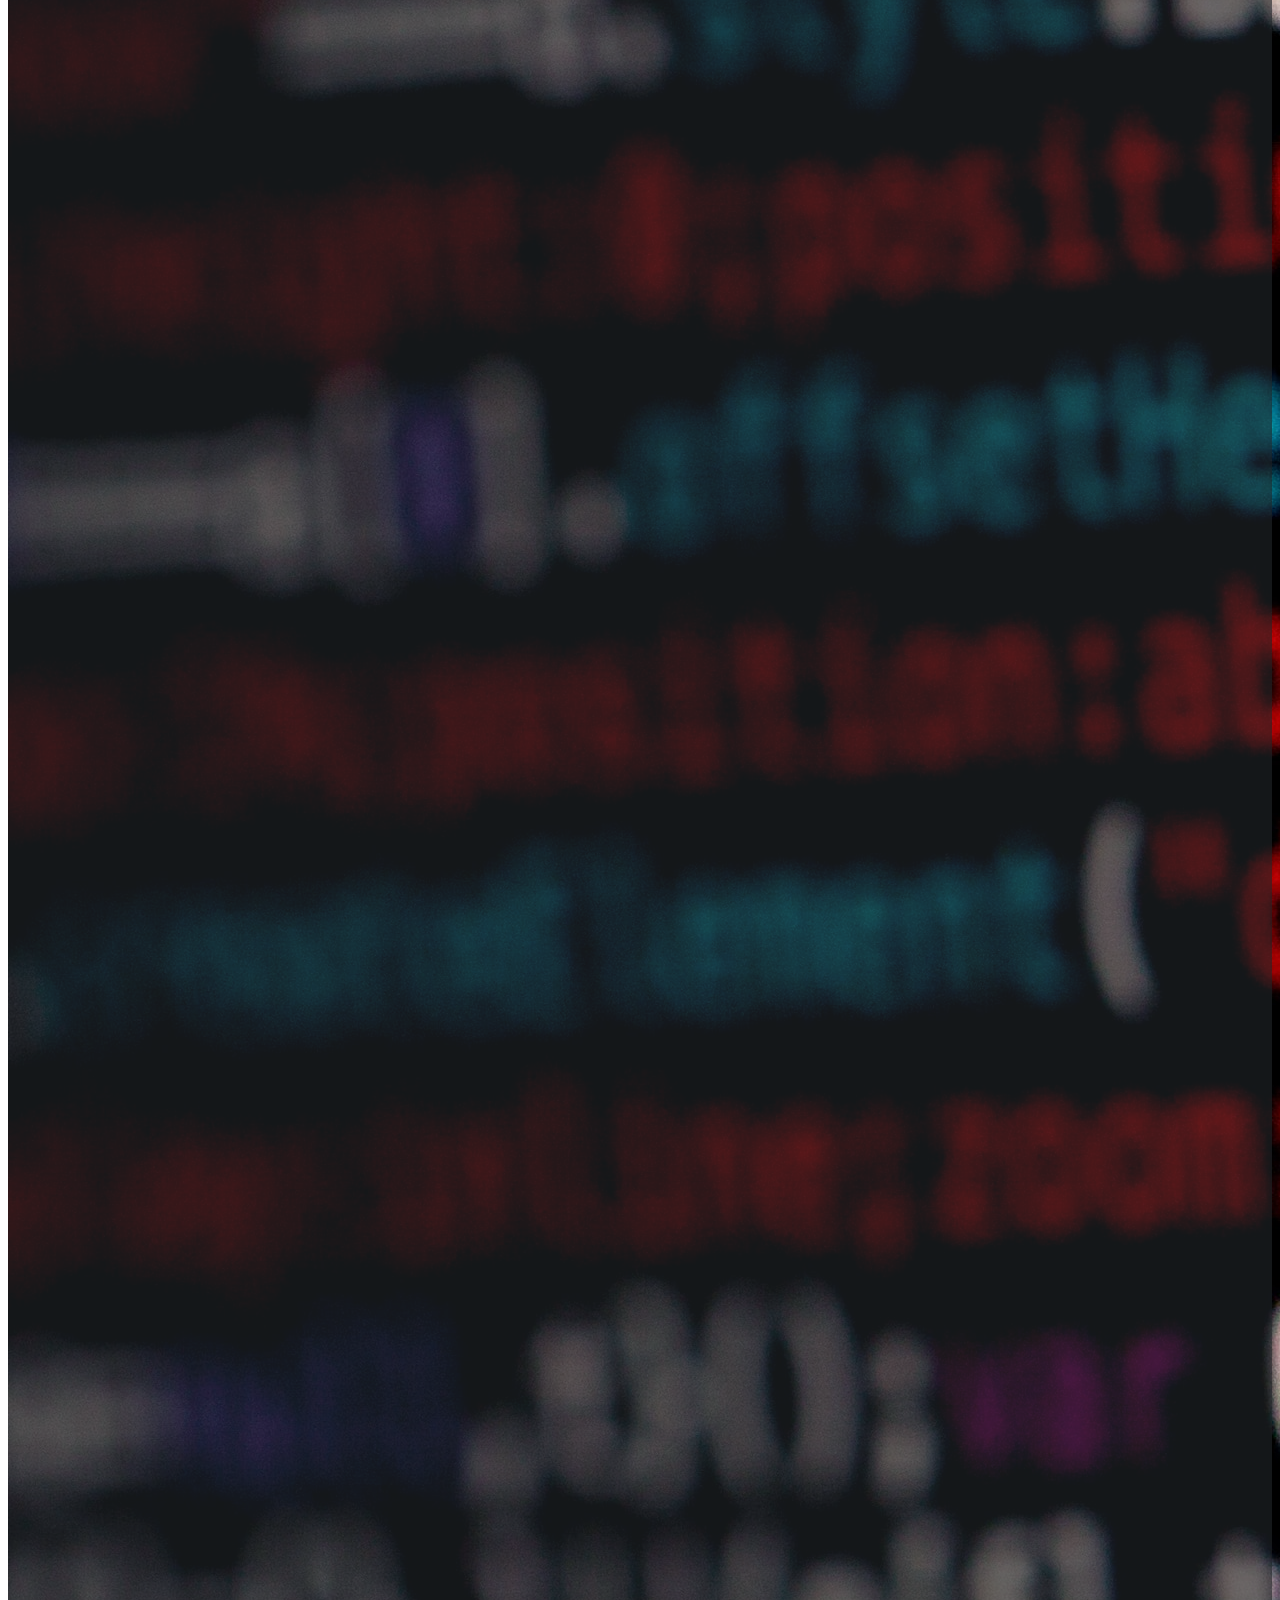
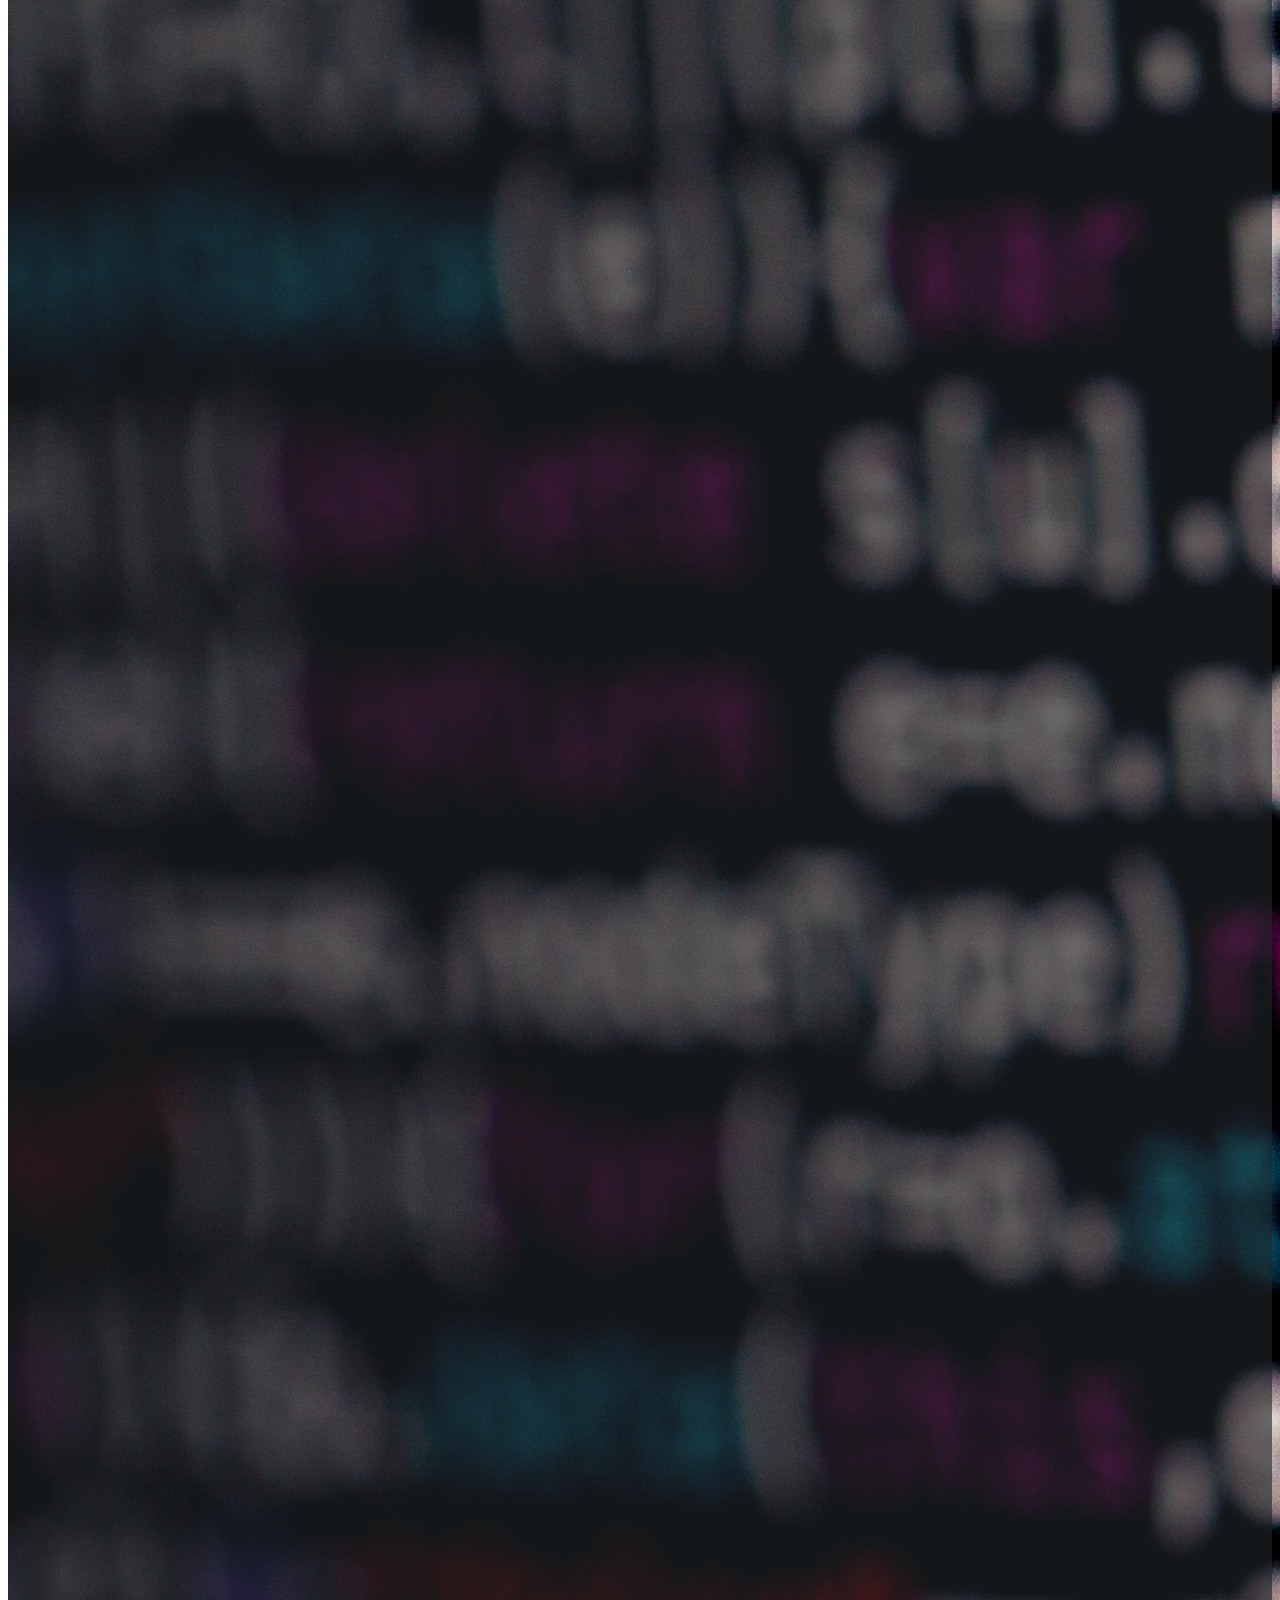
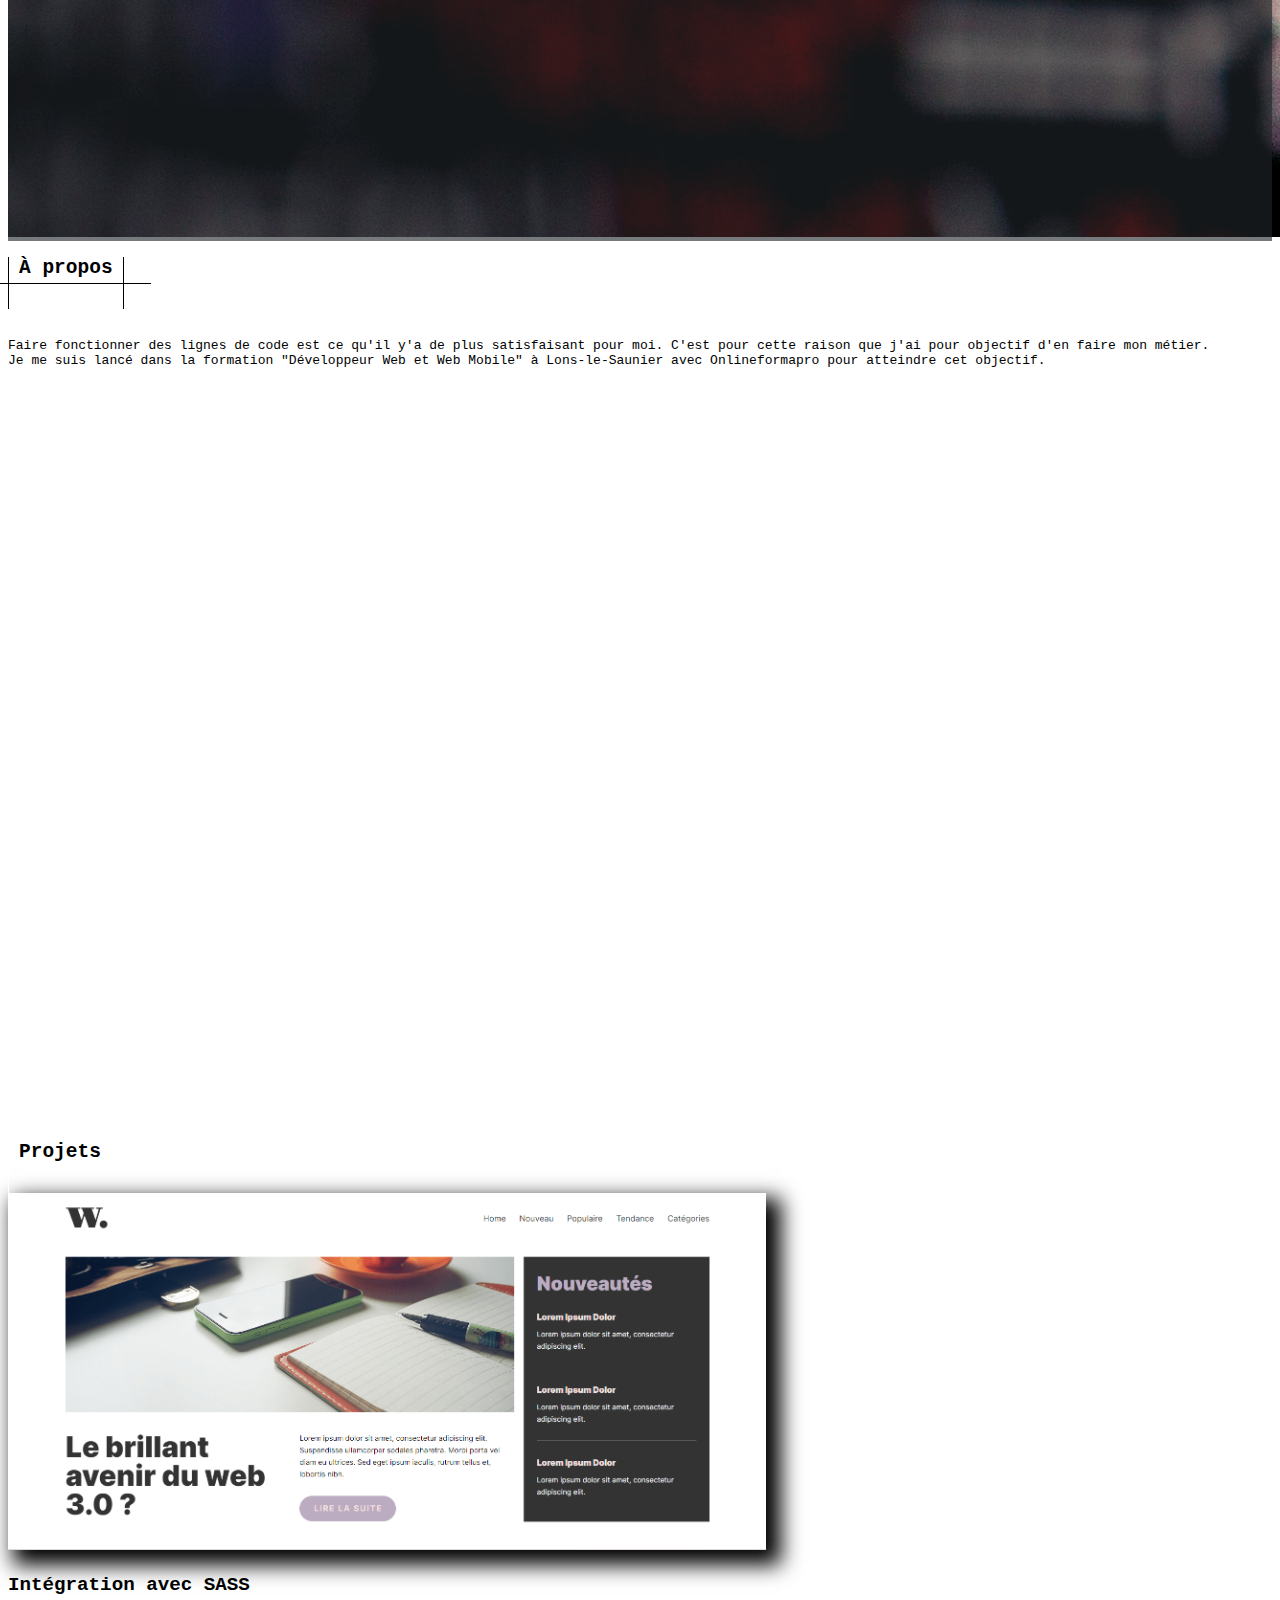
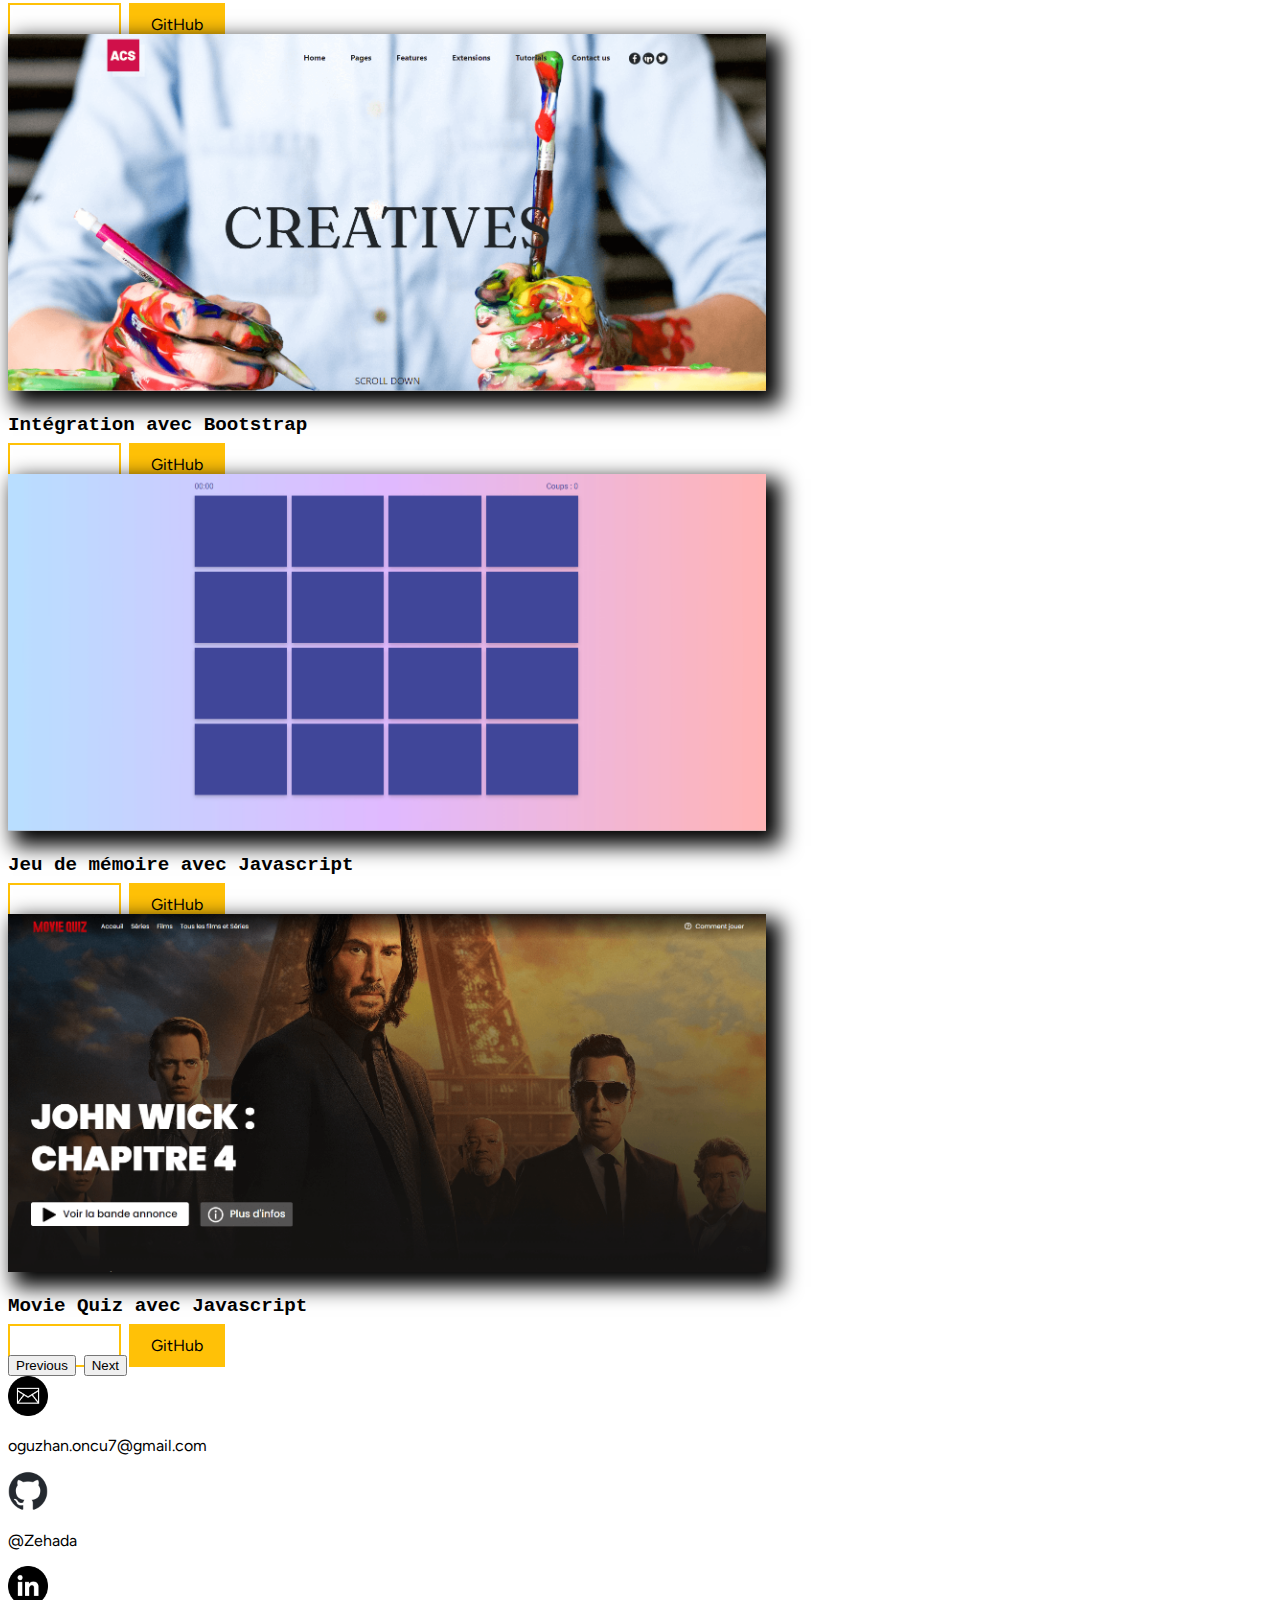
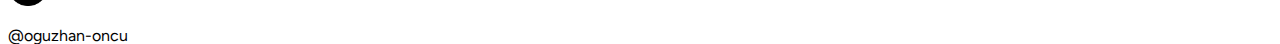
==== commit 84fc70be: "Adaptabilité améliorée" ====
--- a/index.html
+++ b/index.html
@@ -28,23 +28,31 @@
                 <a class="text-decoration-none" href="#">
                     <h1 class="navbar-brand m-0">Oguzhan Oncu</h1>
                 </a>
-                <button class="navbar-toggler collapsed" type="button" data-bs-toggle="collapse"
-                    data-bs-target="#navbarNavAltMarkup" aria-controls="navbarNavAltMarkup" aria-expanded="false"
-                    aria-label="Toggle navigation">
-                    <span class="toggler-icon top-bar"></span>
-                    <span class="toggler-icon middle-bar"></span>
-                    <span class="toggler-icon bottom-bar"></span>
-                </button>
+                <div class="d-flex">
+                    <a id="cv-mobile" class="nav-item nav-link cv-link ms-md-4 mt-md-0 px-2 py-1" target="_blank"
+                        href="images/CV-OGUZHAN-ONCU.pdf">CV</a>
+                    <button class="navbar-toggler collapsed" type="button" data-bs-toggle="collapse"
+                        data-bs-target="#navbarNavAltMarkup" aria-controls="navbarNavAltMarkup" aria-expanded="false"
+                        aria-label="Toggle navigation">
+                        <span class="toggler-icon top-bar"></span>
+                        <span class="toggler-icon middle-bar"></span>
+                        <span class="toggler-icon bottom-bar"></span>
+                    </button>
+
+                </div>
                 <div class="collapse navbar-collapse justify-content-end" id="navbarNavAltMarkup">
+
                     <div class="navbar-nav d-flex align-items-center">
                         <a class="nav-item nav-link link-nav" href="#">Acceuil</a>
                         <a class="nav-item nav-link link-nav" href="#a-propos-texte">À propos</a>
                         <a class="nav-item nav-link link-nav" href="#projets">Projets</a>
                         <a class="nav-item nav-link link-nav" href="#contact">Contact</a>
-                        <a class="nav-item nav-link cv-link ms-md-4 mt-2 mt-md-0 px-2 py-1" target="_blank"
-                            href="images/CV-OGUZHAN-ONCU.pdf">CV</a>
+                        <!-- <a class="nav-item nav-link cv-link ms-md-4 mt-2 mt-md-0 px-2 py-1" target="_blank"
+                            href="images/CV-OGUZHAN-ONCU.pdf">CV</a> -->
                     </div>
                 </div>
+                <a id="cv-desktop" class="nav-item nav-link cv-link ms-md-4 mt-md-0 px-2 py-1" target="_blank"
+                    href="images/CV-OGUZHAN-ONCU.pdf">CV</a>
             </div>
         </nav>
         <div
@@ -53,14 +61,14 @@
         </div>
         <div id="a-propos">
             <div class="row g-0">
-                <div class="col-lg div-image">
+                <div class="col-md div-image">
                     <img src="images/fond-a-propos.jpg" alt="" class="mw-100" />
                     <div class="overlay"></div>
                 </div>
-                <div class="bg-white a-propos-texte col-lg d-flex flex-column justify-content-center align-items-center"
+                <div class="bg-white a-propos-texte col-md d-flex flex-column justify-content-center align-items-center"
                     id="a-propos-texte">
                     <div class="w-75">
-                        <div class="text-center text-lg-start">
+                        <div>
                             <h2 class="mb-5 mt-5">À propos</h2>
                         </div>
                         <p class="mb-5">
@@ -82,18 +90,6 @@
             </div>
             <div id="carouselExampleControls" class="carousel slide">
                 <div class="carousel-inner">
-                    <!-- <div class="carousel-item">
-                        <div class="box d-flex flex-column justify-content-center align-items-center">
-                            <img src="images/integration1.png" alt="Screenshot intégration HTML/CSS">
-                            <h3 class="text-center w-75 mb-5 mt-5">Intégration HTML/CSS</h3>
-                            <div class="mb-5">
-                                <a href="projets/01 - INITIATION INTEGRATION/premiere-integration.html"
-                                    target="blank">Découvrir</a>
-                                <a class="github" href="https://github.com/Zehada/Integration-HTML-CSS"
-                                    target="blank">GitHub</a>
-                            </div>
-                        </div>
-                    </div> -->
                     <div class="carousel-item">
                         <div class="box d-flex flex-column justify-content-center align-items-center">
                             <img src="images/integration2.png" alt="Screenshot intégration avec SASS" />
@@ -158,18 +154,18 @@
                 </button>
             </div>
         </div>
-        <div id="contact" class="d-flex flex-column flex-lg-row justify-content-around align-items-center">
-            <div class="d-flex justify-content-lg-center align-items-center">
+        <div id="contact" class="d-flex flex-column flex-md-row justify-content-around align-items-center">
+            <div class="d-flex justify-content-md-center align-items-center">
                 <img src="images/email.png" alt="Logo email" class="me-3" />
                 <p class="m-0">oguzhan.oncu7@gmail.com</p>
             </div>
-            <div class="d-flex justify-content-lg-center align-items-center">
+            <div class="d-flex justify-content-md-center align-items-center">
                 <img src="images/github-mark.png" alt="Logo GitHub" class="me-3" />
                 <p class="m-0">
                     <a href="https://github.com/Zehada" target="blank">@Zehada</a>
                 </p>
             </div>
-            <div class="d-flex justify-content-lg-center align-items-center">
+            <div class="d-flex justify-content-md-center align-items-center">
                 <img src="images/linkedin_logo_icon_186926.png" alt="Logo LinkedIn" class="me-3" />
                 <p class="m-0">
                     <a href="https://www.linkedin.com/in/oguzhan-oncu/" target="blank">@oguzhan-oncu</a>
--- a/style.css
+++ b/style.css
@@ -43,7 +43,9 @@
 
 .cv-link {
   color: black;
-  border: solid 1px black;
+  border: solid 2px black;
+  border-radius: 50%;
+  font-weight: bold;
 }
 
 .cv-link:hover {
@@ -163,9 +165,6 @@
   min-height: 100vh;
 }
 
-#projets {
-  min-height: 100vh;
-}
 #projets h2 {
   padding: 0 10px 30px 10px;
   border-left: 1px solid white;
@@ -269,7 +268,10 @@
   width: 270px;
 }
 
-@media screen and (max-width: 991px) {
+@media screen and (max-width: 767px) {
+  #cv-desktop {
+    display: none;
+  }
   #contact img {
     width: 30px;
   }
@@ -281,10 +283,23 @@
     min-height: 50vh;
     min-width: 100%;
   }
-  #projets {
-    min-height: 0;
-  }
   #projets h3 {
     font-size: 0.7rem;
   }
+}
+@media screen and (min-width: 768px) {
+  #cv-mobile {
+    display: none;
+  }
+}
+@media screen and (max-width: 991px) {
+  #a-propos {
+    min-height: 50vh;
+  }
+  #a-propos #a-propos-texte {
+    min-height: 50vh;
+  }
+  #a-propos img {
+    min-height: 100%;
+  }
 }/*# sourceMappingURL=style.css.map */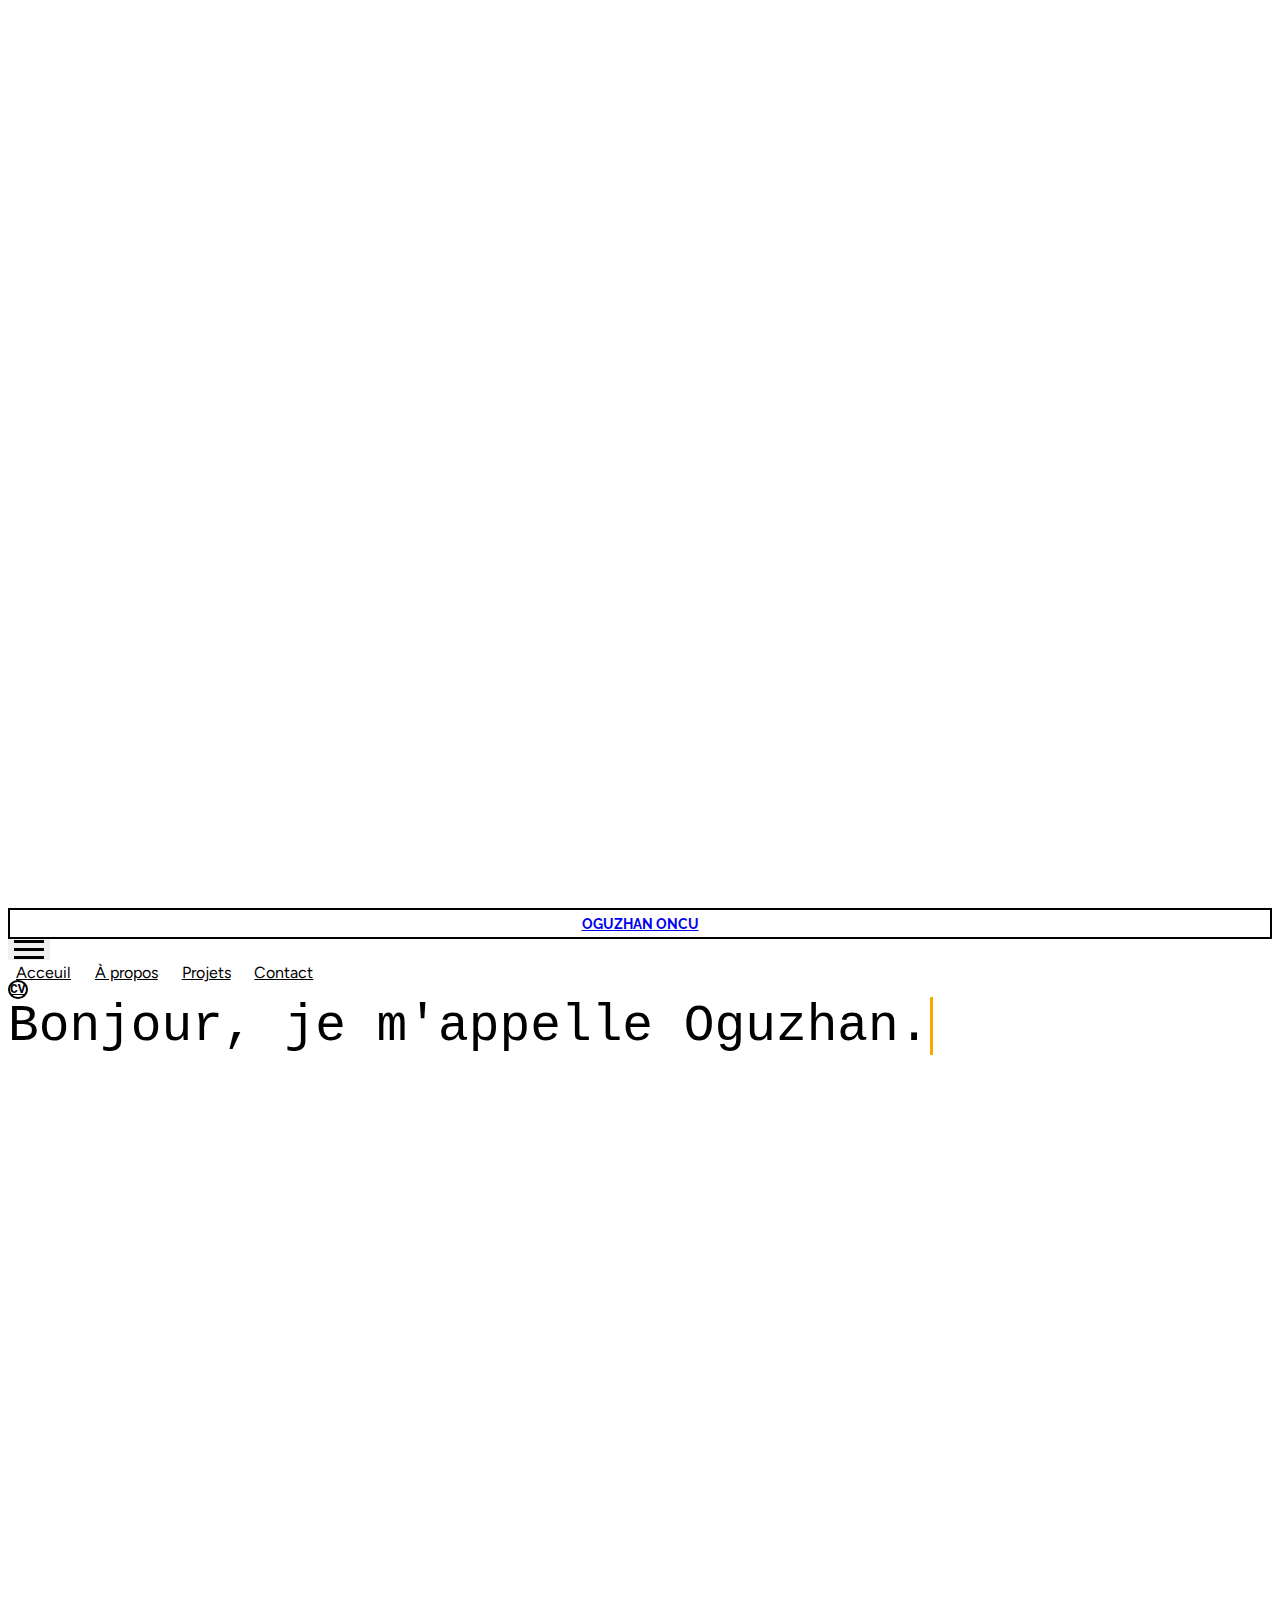
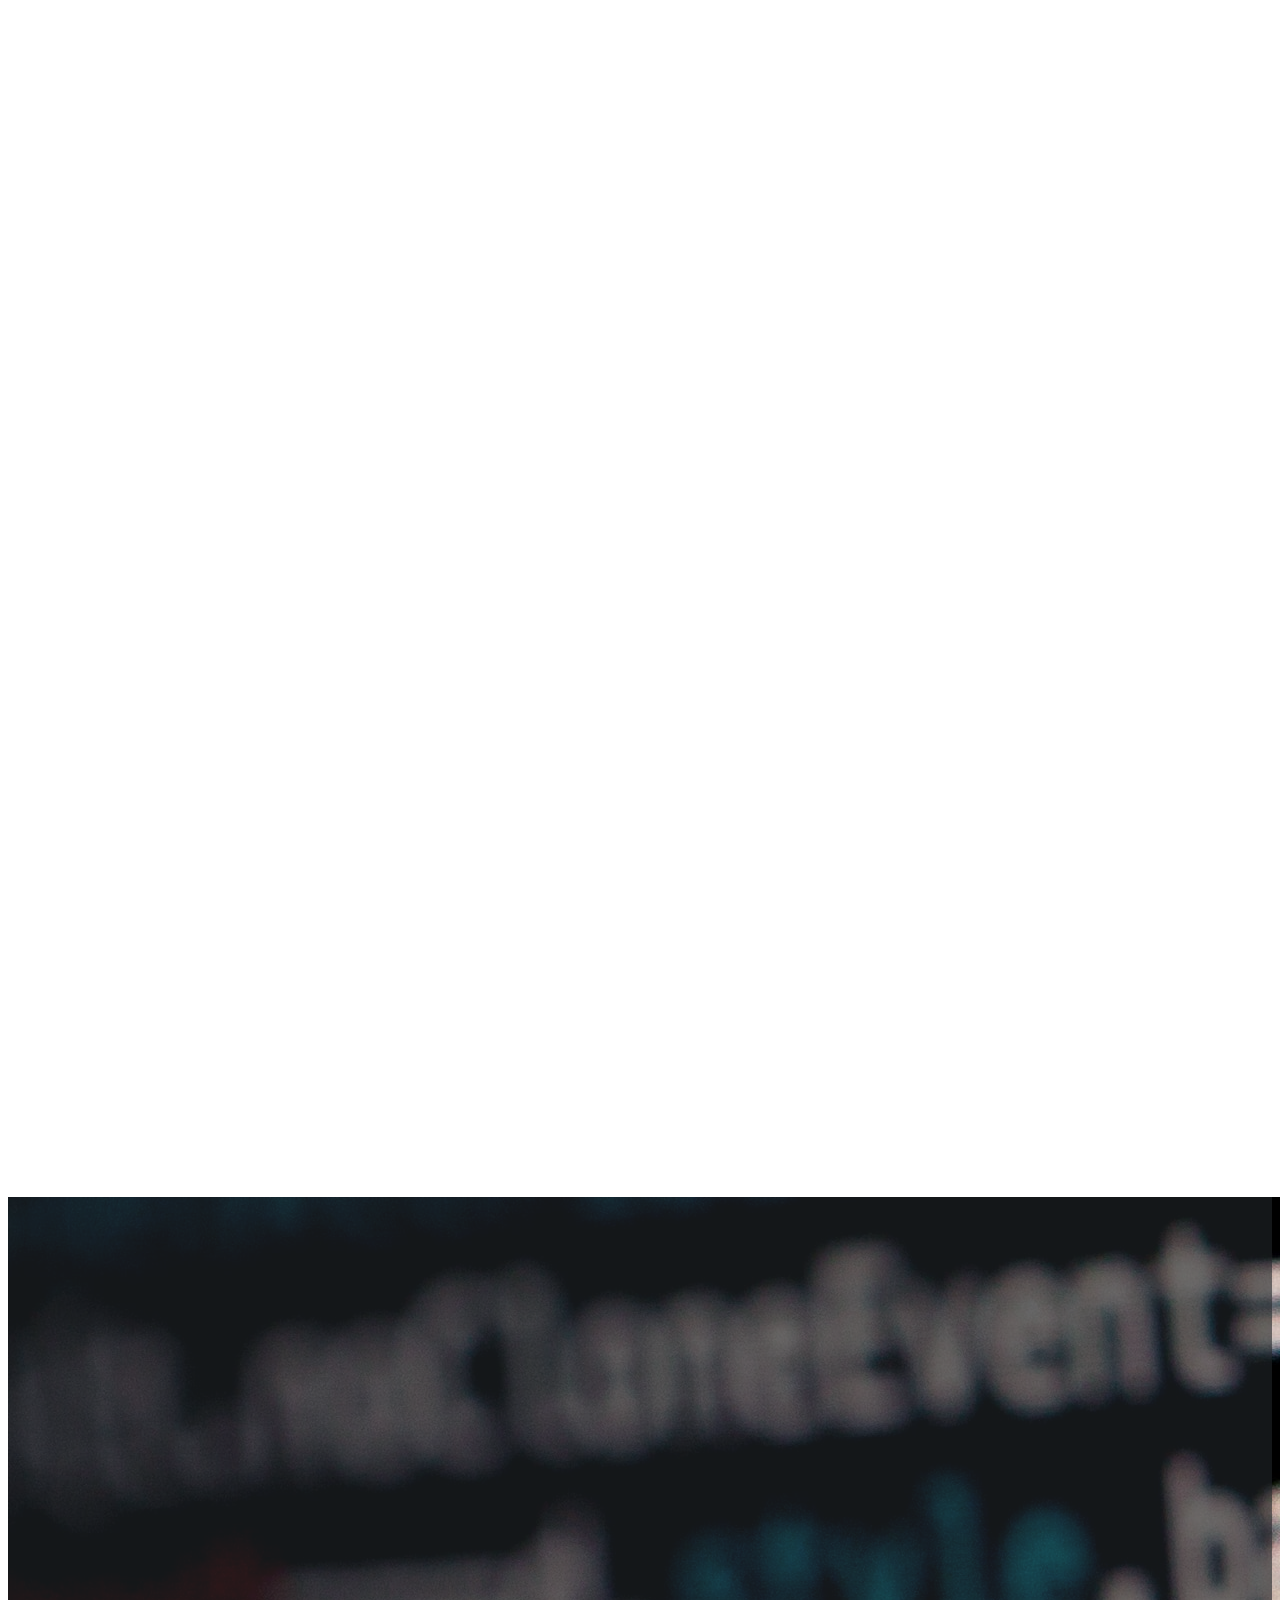
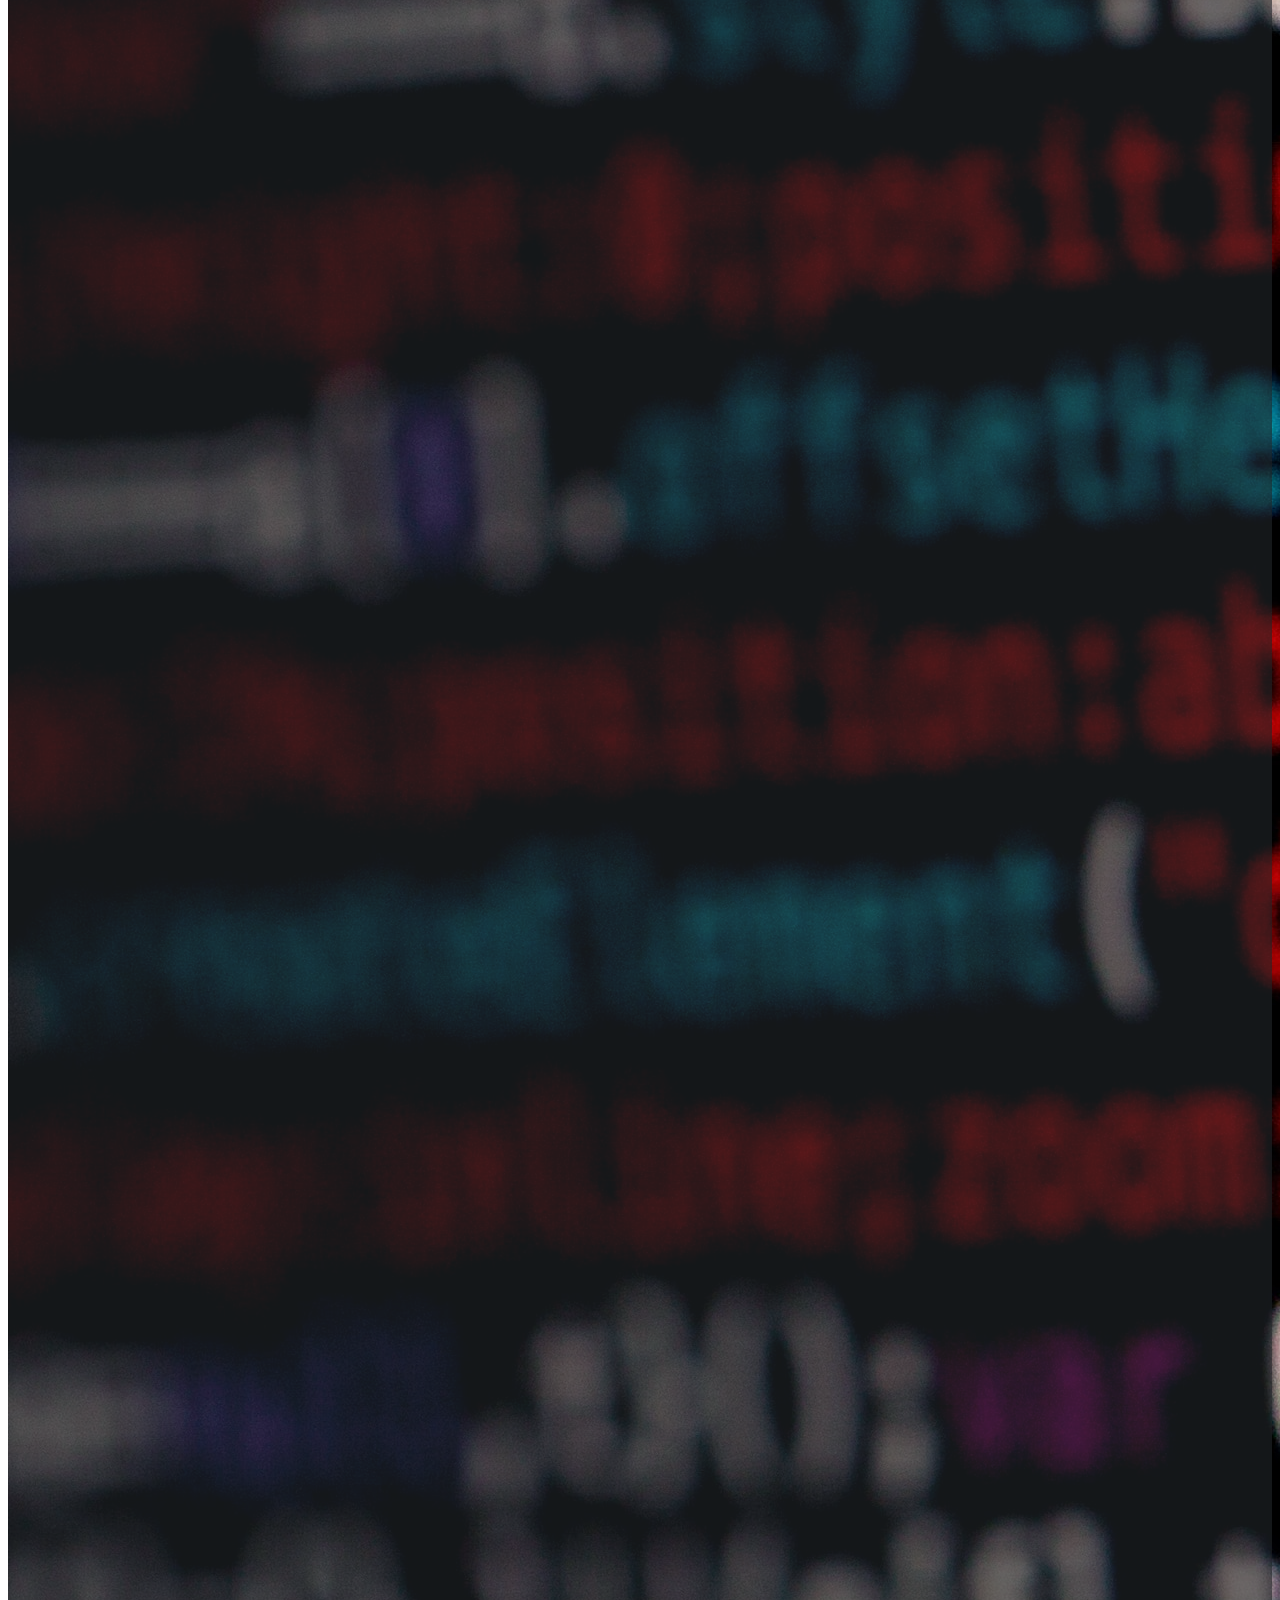
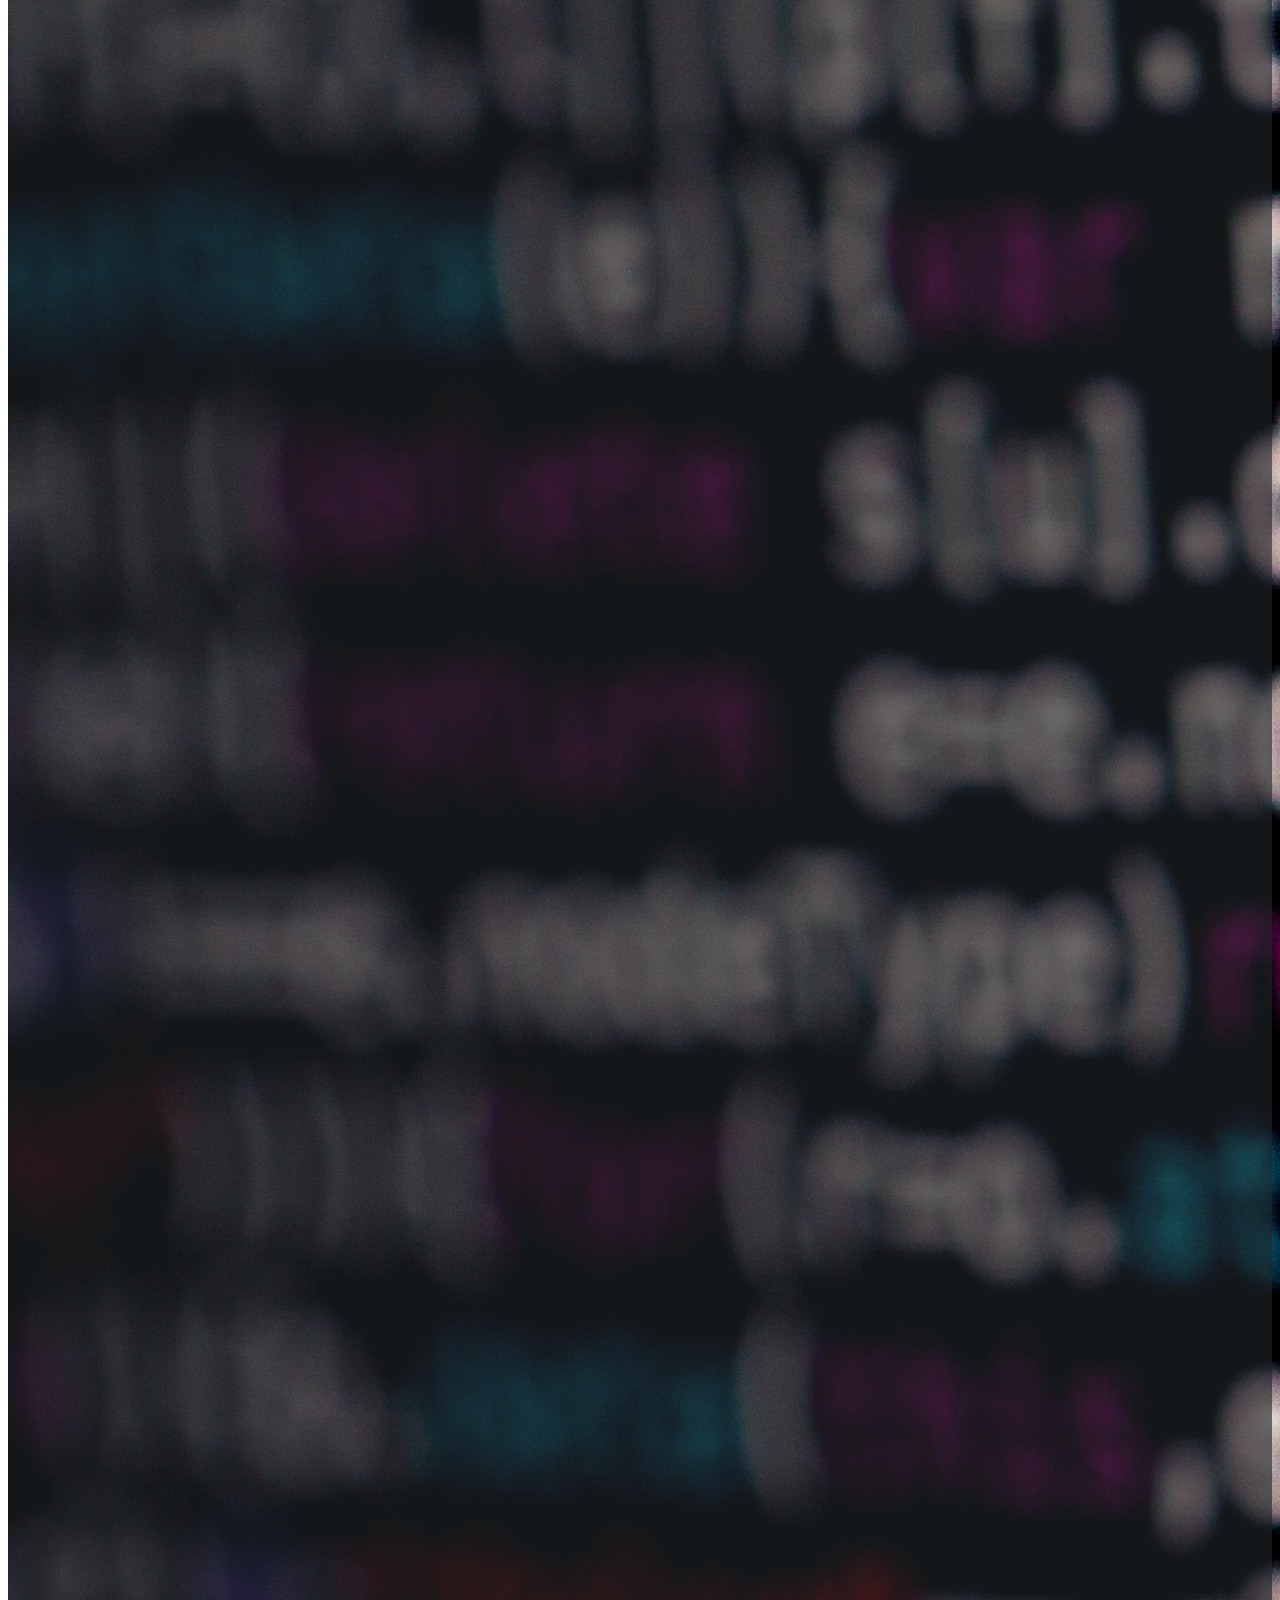
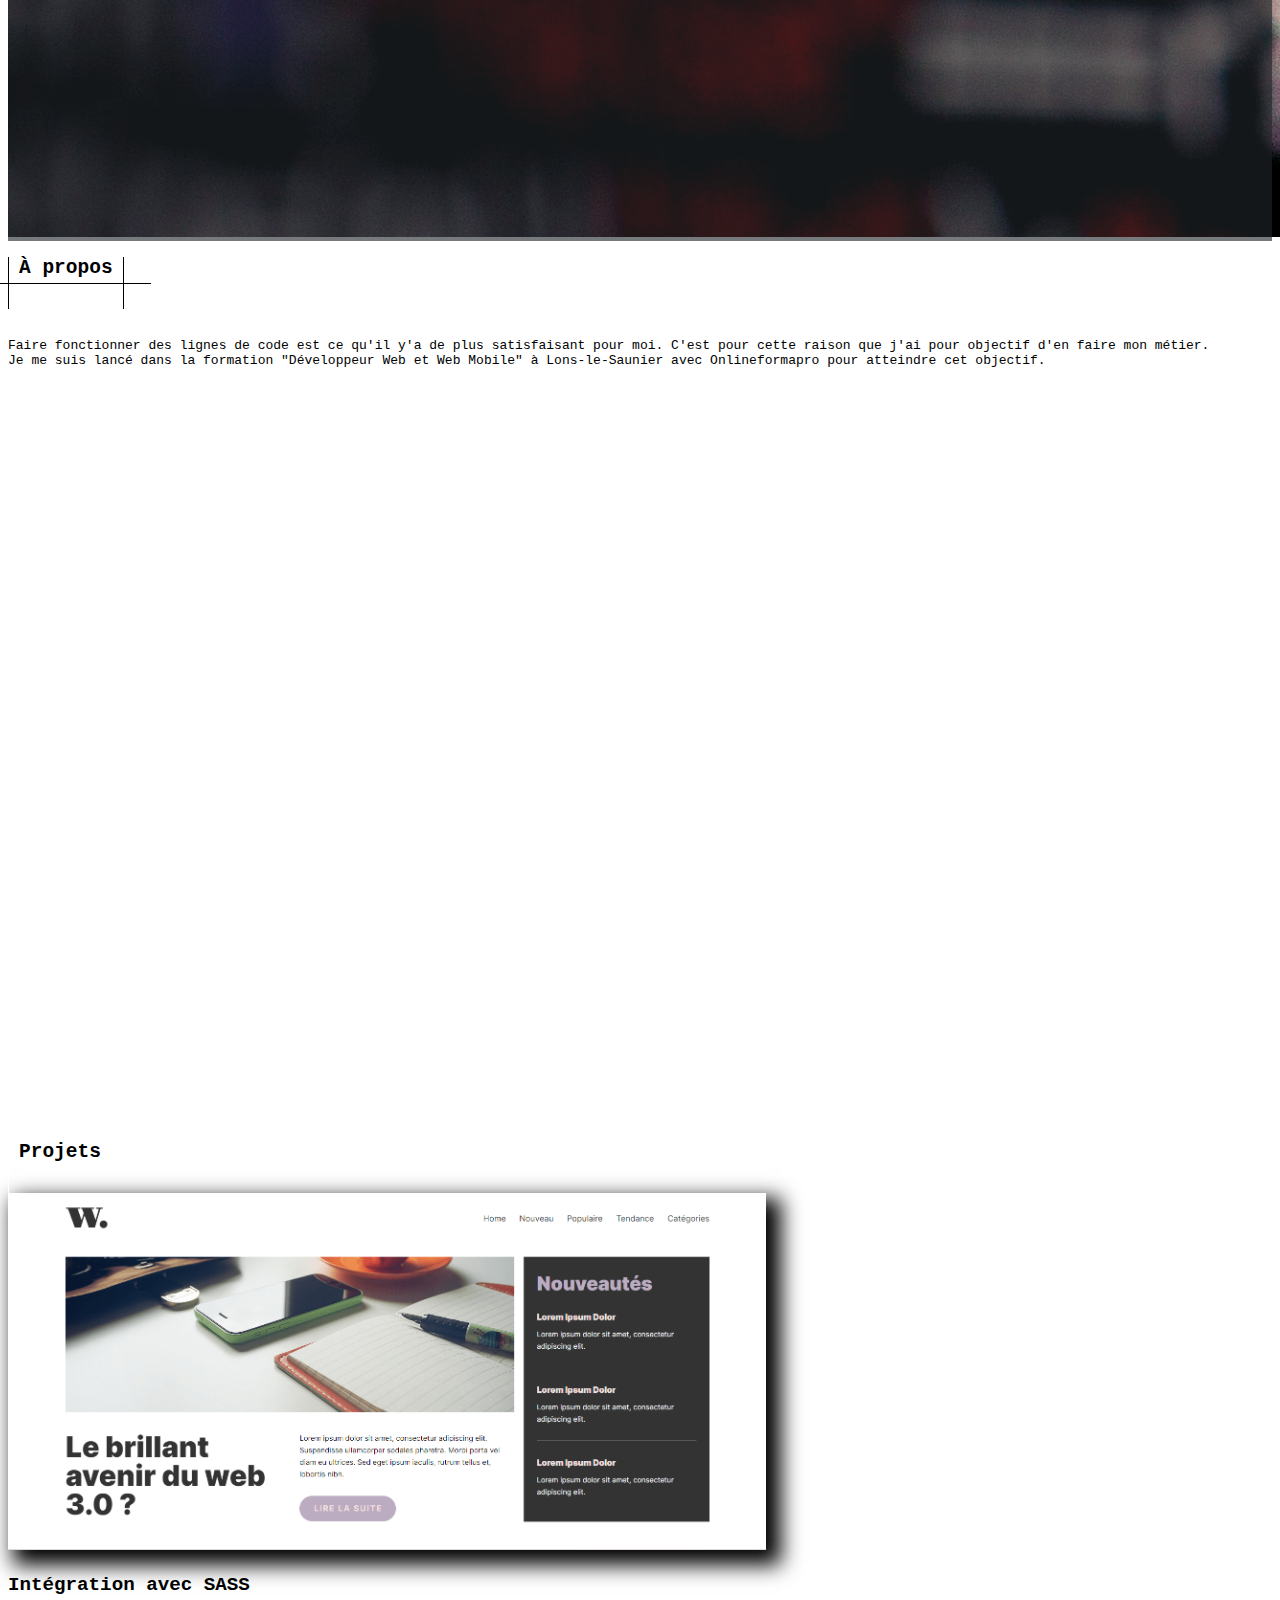
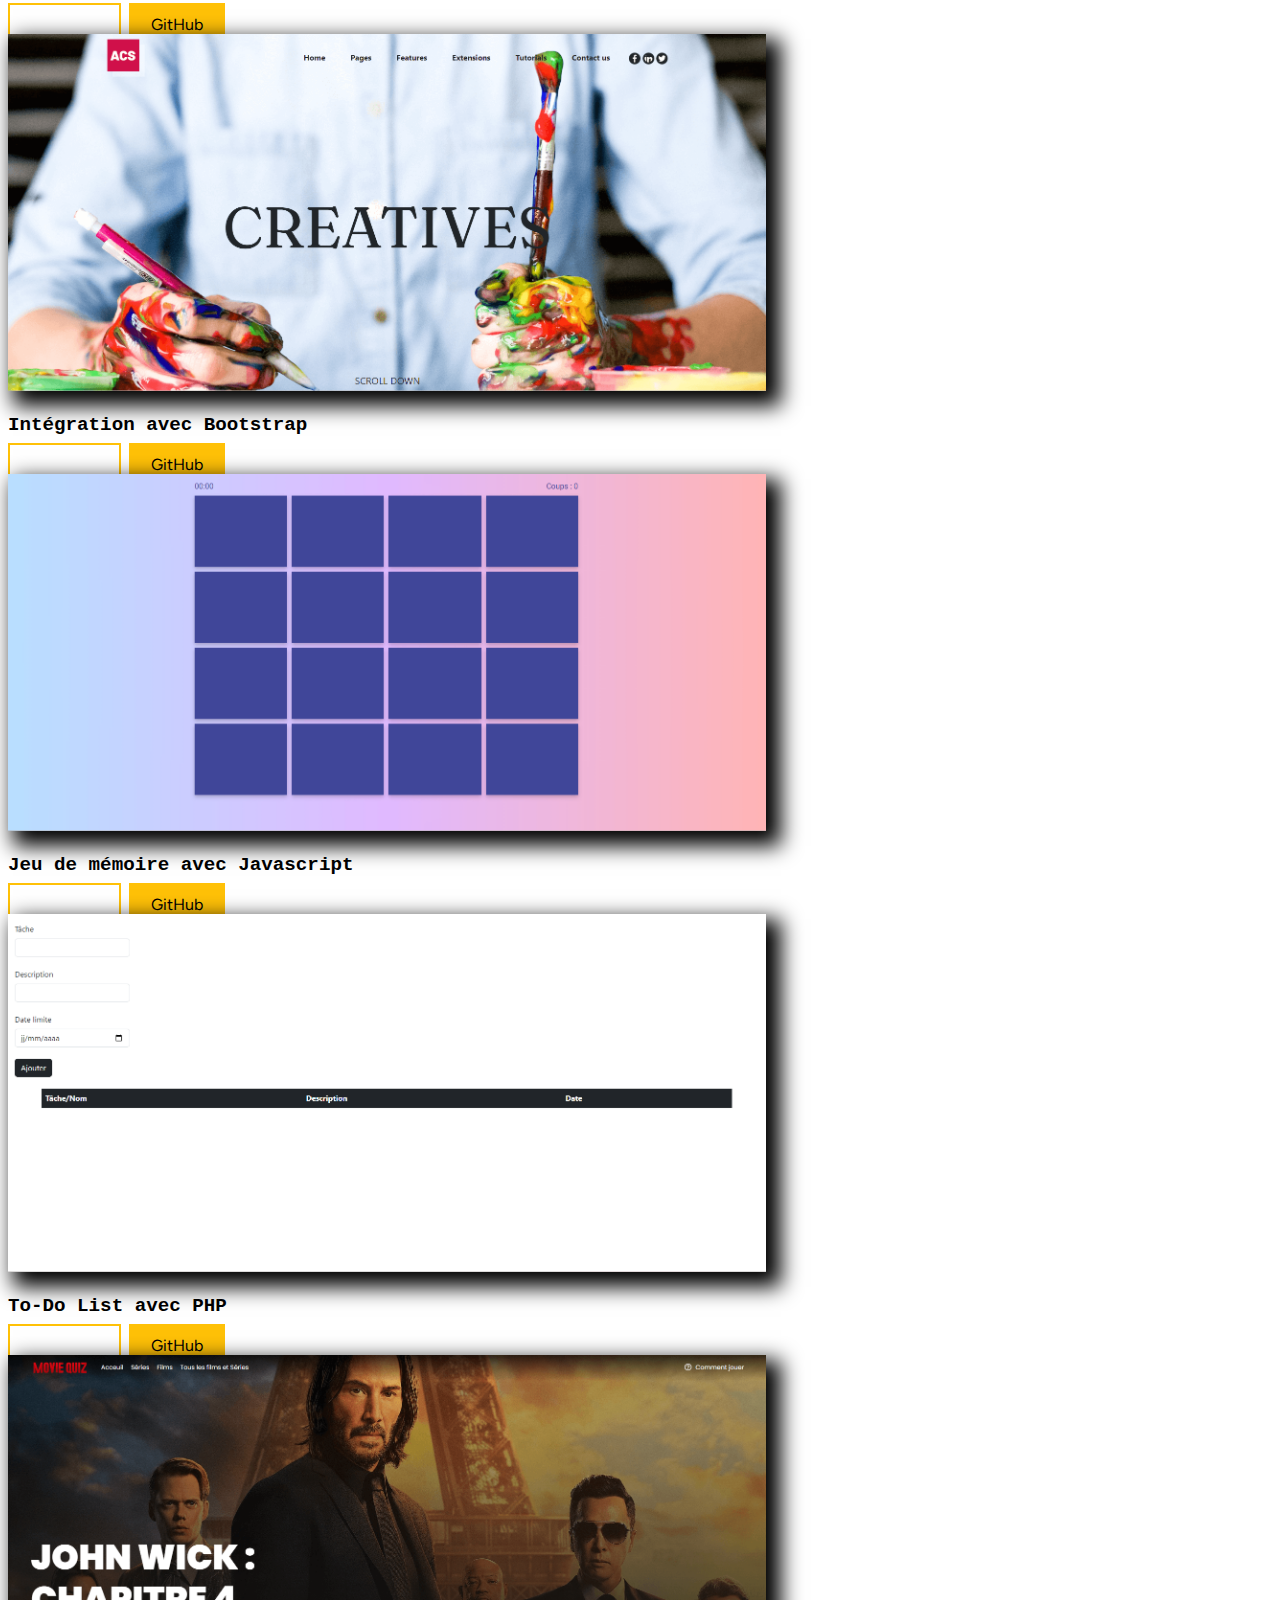
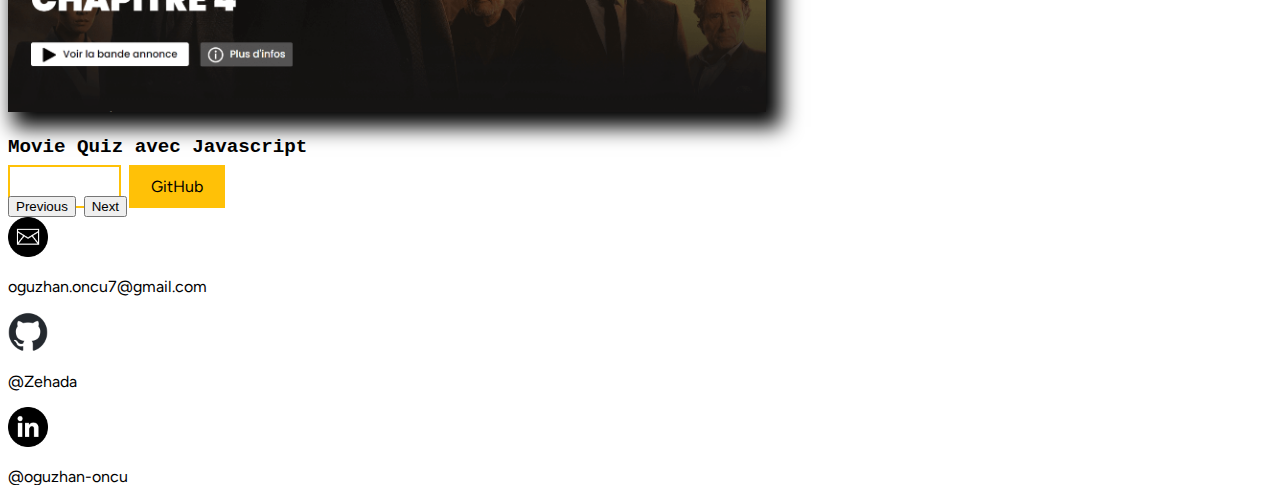
==== commit 2f3086ac: "Ajout to-do list" ====
--- a/index.html
+++ b/index.html
@@ -129,6 +129,19 @@
                             </div>
                         </div>
                     </div>
+                    <div class="carousel-item">
+                        <div class="box d-flex flex-column justify-content-center align-items-center">
+                            <img src="images/to-do.png" alt="Screenshot to-do list" />
+                            <h3 class="text-center w-75 mb-5 mt-5">
+                                To-Do List avec PHP
+                            </h3>
+                            <div class="mb-5">
+                                <a href="projets/to-do-list/index.php" target="blank">Découvrir</a>
+                                <a class="github" href="https://github.com/Zehada/To-Do-List-PHP"
+                                    target="blank">GitHub</a>
+                            </div>
+                        </div>
+                    </div>
                     <div class="carousel-item active">
                         <div class="box d-flex flex-column justify-content-center align-items-center">
                             <img src="images/movie-quiz.png" alt="Screenshot movie quiz" />
